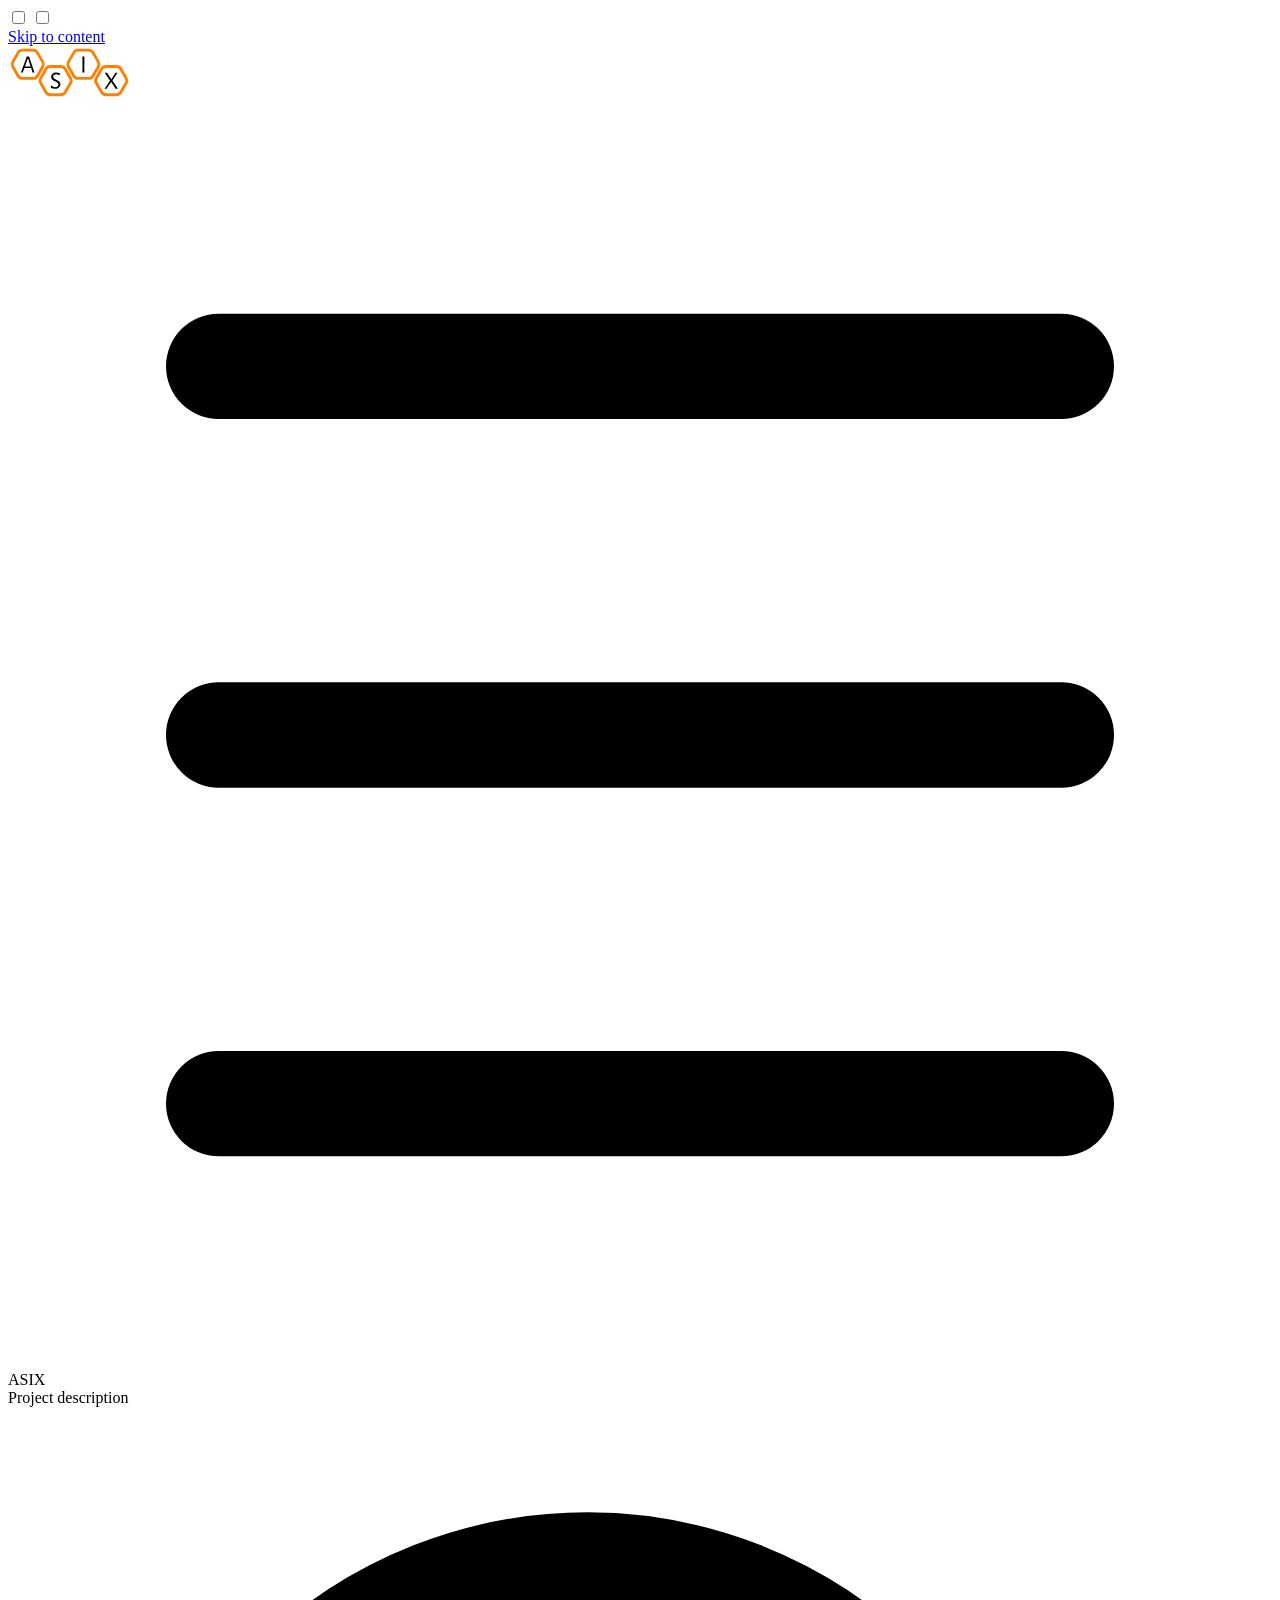
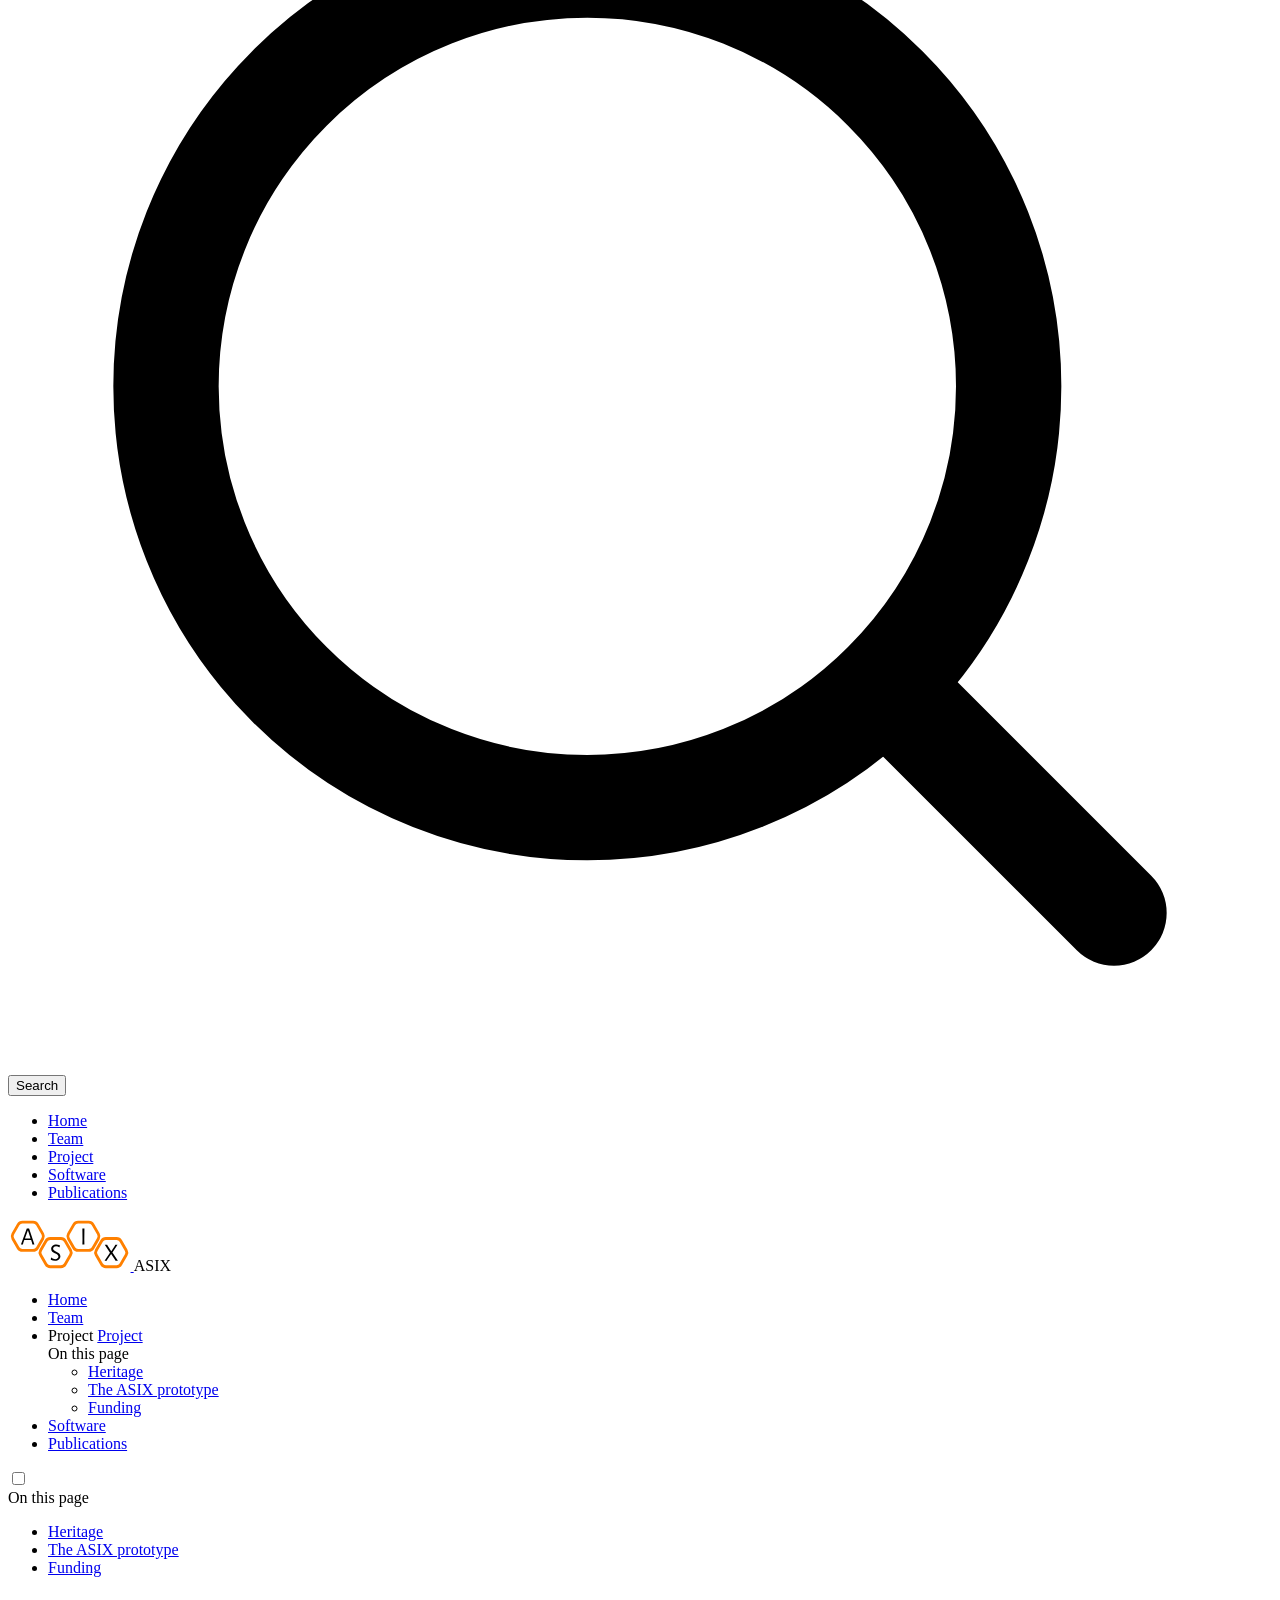
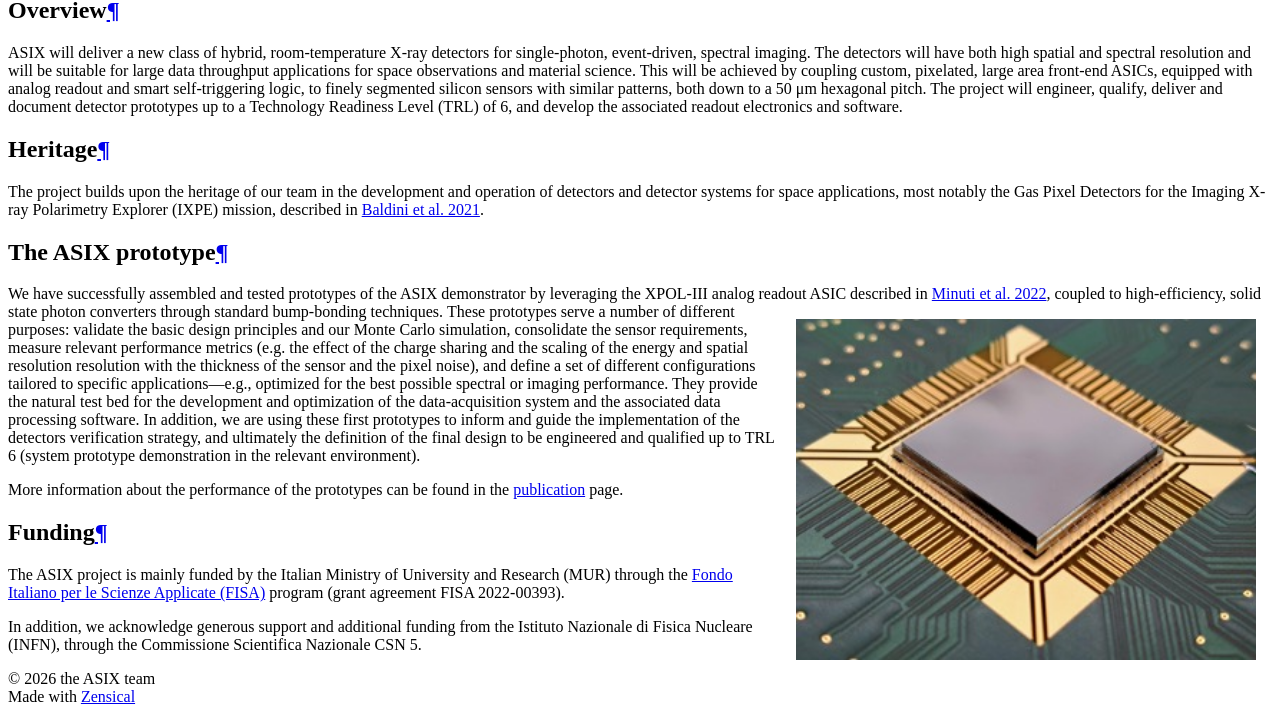
==== project/index.html @ 227df762 "Update documentation" ====
<!doctype html>
<html lang="en" class="no-js">
  <head>
    
      <meta charset="utf-8">
      <meta name="viewport" content="width=device-width,initial-scale=1">
      
        <meta name="description" content="Technical background, objectives, and architecture of ASIX.">
      
      
        <meta name="author" content="Luca Baldini">
      
      
        <link rel="canonical" href="https://lucabaldini.github.io/asix-web/project/">
      
      
        <link rel="prev" href="../team/">
      
      
        <link rel="next" href="../software/">
      
      
        
      
      
      <link rel="icon" href="../assets/images/favicon.png">
      <meta name="generator" content="zensical-0.0.33">
    
    
      
        <title>Project description - ASIX</title>
      
    
    
      
        
      
      <link rel="stylesheet" href="../assets/stylesheets/modern/main.53a7feaf.min.css">
      
      


    
    
      
    
    
      
        
        
        <link rel="preconnect" href="https://fonts.gstatic.com" crossorigin>
        <link rel="stylesheet" href="https://fonts.googleapis.com/css?family=Inter:300,300i,400,400i,500,500i,700,700i%7CJetBrains+Mono:400,400i,700,700i&amp;display=fallback">
        <style>:root{--md-text-font:"Inter";--md-code-font:"JetBrains Mono"}</style>
      
    
    
      <link rel="stylesheet" href="../stylesheets/extra.css">
    
    <script>__md_scope=new URL("..",location),__md_hash=e=>[...e].reduce(((e,t)=>(e<<5)-e+t.charCodeAt(0)),0),__md_get=(e,t=localStorage,a=__md_scope)=>JSON.parse(t.getItem(a.pathname+"."+e)),__md_set=(e,t,a=localStorage,_=__md_scope)=>{try{a.setItem(_.pathname+"."+e,JSON.stringify(t))}catch(e){}},document.documentElement.setAttribute("data-platform",navigator.platform)</script>
    
      

    
    
  </head>
  
  
    <body dir="ltr">
  
    
    <input class="md-toggle" data-md-toggle="drawer" type="checkbox" id="__drawer" autocomplete="off">
    <input class="md-toggle" data-md-toggle="search" type="checkbox" id="__search" autocomplete="off">
    <label class="md-overlay" for="__drawer" aria-label="Navigation"></label>
    <div data-md-component="skip">
      
        
        <a href="#overview" class="md-skip">
          Skip to content
        </a>
      
    </div>
    <div data-md-component="announce">
      
    </div>
    
    
      

<header class="md-header" data-md-component="header">
  <nav class="md-header__inner md-grid" aria-label="Header">
    <a href="./.." title="ASIX" class="md-header__button md-logo" aria-label="ASIX" data-md-component="logo">
      
  <img src="../assets/images/asix_logo.svg" alt="ASIX">

    </a>
    <label class="md-header__button md-icon" for="__drawer" aria-label="Navigation">
      
      <svg xmlns="http://www.w3.org/2000/svg" fill="none" stroke="currentColor" stroke-linecap="round" stroke-linejoin="round" stroke-width="2" class="lucide lucide-menu" viewBox="0 0 24 24"><path d="M4 5h16M4 12h16M4 19h16"/></svg>
    </label>
    <div class="md-header__title" data-md-component="header-title">
      <div class="md-header__ellipsis">
        <div class="md-header__topic">
          <span class="md-ellipsis">
            ASIX
          </span>
        </div>
        <div class="md-header__topic" data-md-component="header-topic">
          <span class="md-ellipsis">
            
              Project description
            
          </span>
        </div>
      </div>
    </div>
    
    
      <script>var palette=__md_get("__palette");if(palette&&palette.color){if("(prefers-color-scheme)"===palette.color.media){var media=matchMedia("(prefers-color-scheme: light)"),input=document.querySelector(media.matches?"[data-md-color-media='(prefers-color-scheme: light)']":"[data-md-color-media='(prefers-color-scheme: dark)']");palette.color.media=input.getAttribute("data-md-color-media"),palette.color.scheme=input.getAttribute("data-md-color-scheme"),palette.color.primary=input.getAttribute("data-md-color-primary"),palette.color.accent=input.getAttribute("data-md-color-accent")}for(var[key,value]of Object.entries(palette.color))document.body.setAttribute("data-md-color-"+key,value)}</script>
    
    
    
      
      
        <label class="md-header__button md-icon" for="__search" aria-label="Search">
          
          <svg xmlns="http://www.w3.org/2000/svg" fill="none" stroke="currentColor" stroke-linecap="round" stroke-linejoin="round" stroke-width="2" class="lucide lucide-search" viewBox="0 0 24 24"><path d="m21 21-4.34-4.34"/><circle cx="11" cy="11" r="8"/></svg>
        </label>
        <div class="md-search" data-md-component="search" role="dialog" aria-label="Search">
  <button type="button" class="md-search__button">
    Search
  </button>
</div>
      
    
    <div class="md-header__source">
      
    </div>
  </nav>
  
</header>
    
    <div class="md-container" data-md-component="container">
      
      
        
          
            
<nav class="md-tabs" aria-label="Tabs" data-md-component="tabs">
  <div class="md-grid">
    <ul class="md-tabs__list">
      
        
  
  
  
  
    <li class="md-tabs__item">
      <a href="./.." class="md-tabs__link">
        
  
  Home

      </a>
    </li>
  

      
        
  
  
  
  
    <li class="md-tabs__item">
      <a href="../team/" class="md-tabs__link">
        
  
  Team

      </a>
    </li>
  

      
        
  
  
  
    
  
  
    <li class="md-tabs__item md-tabs__item--active">
      <a href="././" class="md-tabs__link">
        
  
  Project

      </a>
    </li>
  

      
        
  
  
  
  
    <li class="md-tabs__item">
      <a href="../software/" class="md-tabs__link">
        
  
  Software

      </a>
    </li>
  

      
        
  
  
  
  
    <li class="md-tabs__item">
      <a href="../publications/" class="md-tabs__link">
        
  
  Publications

      </a>
    </li>
  

      
    </ul>
  </div>
</nav>
          
        
      
      <main class="md-main" data-md-component="main">
        <div class="md-main__inner md-grid">
          
            
              
              <div class="md-sidebar md-sidebar--primary" data-md-component="sidebar" data-md-type="navigation" >
                <div class="md-sidebar__scrollwrap">
                  <div class="md-sidebar__inner">
                    


  


<nav class="md-nav md-nav--primary md-nav--lifted" aria-label="Navigation" data-md-level="0">
  <label class="md-nav__title" for="__drawer">
    <a href="./.." title="ASIX" class="md-nav__button md-logo" aria-label="ASIX" data-md-component="logo">
      
  <img src="../assets/images/asix_logo.svg" alt="ASIX">

    </a>
    ASIX
  </label>
  
  <ul class="md-nav__list" data-md-scrollfix>
    
      
      
  
  
  
  
    <li class="md-nav__item">
      <a href="./.." class="md-nav__link">
        
  
  
  <span class="md-ellipsis">
    
  
    Home
  

    
  </span>
  
  

      </a>
    </li>
  

    
      
      
  
  
  
  
    <li class="md-nav__item">
      <a href="../team/" class="md-nav__link">
        
  
  
  <span class="md-ellipsis">
    
  
    Team
  

    
  </span>
  
  

      </a>
    </li>
  

    
      
      
  
  
    
  
  
  
    <li class="md-nav__item md-nav__item--active">
      
      
      
      
        
      
      
        <label class="md-nav__link md-nav__link--active" for="__toc">
          
  
  
  <span class="md-ellipsis">
    
  
    Project
  

    
  </span>
  
  

          <span class="md-nav__icon md-icon"></span>
        </label>
      
      <a href="././" class="md-nav__link md-nav__link--active">
        
  
  
  <span class="md-ellipsis">
    
  
    Project
  

    
  </span>
  
  

      </a>
      
        


<nav class="md-nav md-nav--secondary" aria-label="On this page">
  
  
  
    
  
  
    <label class="md-nav__title" for="__toc">
      <span class="md-nav__icon md-icon"></span>
      On this page
    </label>
    <ul class="md-nav__list" data-md-component="toc" data-md-scrollfix>
      
        <li class="md-nav__item">
  <a href="#heritage" class="md-nav__link">
    <span class="md-ellipsis">
      
        Heritage
      
    </span>
  </a>
  
</li>
      
        <li class="md-nav__item">
  <a href="#the-asix-prototype" class="md-nav__link">
    <span class="md-ellipsis">
      
        The ASIX prototype
      
    </span>
  </a>
  
</li>
      
        <li class="md-nav__item">
  <a href="#funding" class="md-nav__link">
    <span class="md-ellipsis">
      
        Funding
      
    </span>
  </a>
  
</li>
      
    </ul>
  
</nav>
      
    </li>
  

    
      
      
  
  
  
  
    <li class="md-nav__item">
      <a href="../software/" class="md-nav__link">
        
  
  
  <span class="md-ellipsis">
    
  
    Software
  

    
  </span>
  
  

      </a>
    </li>
  

    
      
      
  
  
  
  
    <li class="md-nav__item">
      <a href="../publications/" class="md-nav__link">
        
  
  
  <span class="md-ellipsis">
    
  
    Publications
  

    
  </span>
  
  

      </a>
    </li>
  

    
  </ul>
</nav>
                  </div>
                </div>
              </div>
            
            
              
              <div class="md-sidebar md-sidebar--secondary" data-md-component="sidebar" data-md-type="toc" >
                <div class="md-sidebar__scrollwrap">
                  
                    
                    
                    
                      
                    
                    
                      <input class="md-nav__toggle md-toggle" type="checkbox" id="__toc">
                      <div class="md-sidebar-button__wrapper">
                        <label class="md-sidebar-button" for="__toc"></label>
                      </div>
                    
                  
                  <div class="md-sidebar__inner">
                    


<nav class="md-nav md-nav--secondary" aria-label="On this page">
  
  
  
    
  
  
    <label class="md-nav__title" for="__toc">
      <span class="md-nav__icon md-icon"></span>
      On this page
    </label>
    <ul class="md-nav__list" data-md-component="toc" data-md-scrollfix>
      
        <li class="md-nav__item">
  <a href="#heritage" class="md-nav__link">
    <span class="md-ellipsis">
      
        Heritage
      
    </span>
  </a>
  
</li>
      
        <li class="md-nav__item">
  <a href="#the-asix-prototype" class="md-nav__link">
    <span class="md-ellipsis">
      
        The ASIX prototype
      
    </span>
  </a>
  
</li>
      
        <li class="md-nav__item">
  <a href="#funding" class="md-nav__link">
    <span class="md-ellipsis">
      
        Funding
      
    </span>
  </a>
  
</li>
      
    </ul>
  
</nav>
                  </div>
                </div>
              </div>
            
          
          
            <div class="md-content" data-md-component="content">
              
              <article class="md-content__inner md-typeset">
                
                  

<h1 id="overview">Overview<a class="headerlink" href="#overview" title="Permanent link">&para;</a></h1>
<p>ASIX will deliver a new class of hybrid, room-temperature X-ray detectors for single-photon,
event-driven, spectral imaging. The detectors will have both high spatial and spectral
resolution and will be suitable for large data throughput applications for space observations and material science. This will be achieved by coupling custom, pixelated,
large area front-end ASICs, equipped with analog readout and smart self-triggering logic,
to finely segmented silicon sensors with similar patterns, both down to a 50 μm hexagonal
pitch. The project will engineer, qualify, deliver and document detector prototypes up to
a Technology Readiness Level (TRL) of 6, and develop the associated readout electronics
and software.</p>
<h2 id="heritage">Heritage<a class="headerlink" href="#heritage" title="Permanent link">&para;</a></h2>
<p>The project builds upon the heritage of our team in the development and operation of
detectors and detector systems for space applications, most notably the Gas Pixel
Detectors for the Imaging X-ray Polarimetry Explorer (IXPE) mission, described in
<a href="https://doi.org/10.1016/j.astropartphys.2021.102628">Baldini et al. 2021</a>.</p>
<h2 id="the-asix-prototype">The ASIX prototype<a class="headerlink" href="#the-asix-prototype" title="Permanent link">&para;</a></h2>
<p>We have successfully assembled and tested prototypes of the ASIX demonstrator by
leveraging the XPOL-III analog readout ASIC described in
<a href="https://doi.org/10.1016/j.nima.2022.167674">Minuti et al. 2022</a>,
coupled to high-efficiency, solid state photon converters through standard bump-bonding
techniques.
<img src="../assets/images/asix_prototype.jpg" width="460"
     style="float: right; margin: 1em;">
These prototypes serve a number of different purposes: validate the basic design
principles and our Monte Carlo simulation, consolidate the sensor requirements,
measure relevant performance metrics (e.g. the effect of the charge sharing and the
scaling of the energy and spatial resolution resolution with the thickness of the
sensor and the pixel noise), and define a set of different configurations tailored
to specific applications&mdash;e.g., optimized for the best possible spectral or
imaging performance. They provide the natural test bed for the development and
optimization of the data-acquisition system and the associated data processing software.
In addition, we are using these first prototypes to inform and guide the implementation
of the detectors verification strategy, and ultimately the definition of the final
design to be engineered and qualified up to TRL 6 (system prototype demonstration in
the relevant environment).</p>
<p>More information about the performance of the prototypes can be found in the
<a href="../publications/">publication</a> page.</p>
<h2 id="funding">Funding<a class="headerlink" href="#funding" title="Permanent link">&para;</a></h2>
<p>The ASIX project is mainly funded by the Italian Ministry of University and Research
(MUR) through the
<a href="https://fisa-submission.mur.gov.it/">Fondo Italiano per le Scienze Applicate (FISA)</a>
program (grant agreement FISA 2022-00393).</p>
<p>In addition, we acknowledge generous support and additional funding from the
Istituto Nazionale di Fisica Nucleare (INFN), through the Commissione Scientifica
Nazionale CSN 5.</p>









  
  






                
              </article>
            </div>
          
          
<script>var target=document.getElementById(location.hash.slice(1));target&&target.name&&(target.checked=target.name.startsWith("__tabbed_"))</script>
        </div>
        
          <button type="button" class="md-top md-icon" data-md-component="top" hidden>
  
  <svg xmlns="http://www.w3.org/2000/svg" fill="none" stroke="currentColor" stroke-linecap="round" stroke-linejoin="round" stroke-width="2" class="lucide lucide-circle-arrow-up" viewBox="0 0 24 24"><circle cx="12" cy="12" r="10"/><path d="m16 12-4-4-4 4M12 16V8"/></svg>
  Back to top
</button>
        
      </main>
      
        <footer class="md-footer">
  
  <div class="md-footer-meta md-typeset">
    <div class="md-footer-meta__inner md-grid">
      <div class="md-copyright">
  
    <div class="md-copyright__highlight">
      &copy; 2026 the ASIX team
    </div>
  
  
    Made with
    <a href="https://zensical.org/" target="_blank" rel="noopener">
      Zensical
    </a>
  
</div>
      
    </div>
  </div>
</footer>
      
    </div>
    <div class="md-dialog" data-md-component="dialog">
      <div class="md-dialog__inner md-typeset"></div>
    </div>
    
    
    
      
      
      <script id="__config" type="application/json">{"annotate":null,"base":"..","features":["navigation.instant","navigation.tabs","navigation.top"],"search":"../assets/javascripts/workers/search.e2d2d235.min.js","tags":null,"translations":{"clipboard.copied":"Copied to clipboard","clipboard.copy":"Copy to clipboard","search.result.more.one":"1 more on this page","search.result.more.other":"# more on this page","search.result.none":"No matching documents","search.result.one":"1 matching document","search.result.other":"# matching documents","search.result.placeholder":"Type to start searching","search.result.term.missing":"Missing","select.version":"Select version"},"version":null}</script>
    
    
      <script src="../assets/javascripts/bundle.63456bd9.min.js"></script>
      
    
  </body>
</html>
---- assets/stylesheets/modern/main.53a7feaf.min.css ----
@charset "UTF-8";html{-webkit-text-size-adjust:none;-moz-text-size-adjust:none;text-size-adjust:none;box-sizing:border-box}*,:after,:before{box-sizing:inherit}@media (prefers-reduced-motion){*,:after,:before{transition:none!important}}body{margin:0}a,button,input,label{-webkit-tap-highlight-color:transparent}a{color:inherit;text-decoration:none}hr{border:0;box-sizing:initial;display:block;height:.05rem;overflow:visible;padding:0}small{font-size:80%}sub,sup{line-height:1em}img{border-style:none}table{border-collapse:initial;border-spacing:0}td,th{font-weight:400;vertical-align:top}button{background:#0000;border:0;font-family:inherit;font-size:inherit;margin:0;padding:0}input{border:0;outline:none}:root{--md-primary-fg-color:#4051b5;--md-primary-fg-color--light:#5d6cc0;--md-primary-fg-color--dark:#303fa1;--md-primary-bg-color:#fff;--md-primary-bg-color--light:#ffffffb3;--md-accent-fg-color:#526cfe;--md-accent-fg-color--transparent:#526cfe1a;--md-accent-bg-color:#fff;--md-accent-bg-color--light:#ffffffb3}[data-md-color-scheme=default]{color-scheme:light}[data-md-color-scheme=default] img[src$="#gh-dark-mode-only"],[data-md-color-scheme=default] img[src$="#only-dark"]{display:none}:root,[data-md-color-scheme=default]{--md-hue:225deg;--md-default-fg-color:#000000de;--md-default-fg-color--light:#0000008c;--md-default-fg-color--lighter:#00000052;--md-default-fg-color--lightest:#0000000d;--md-default-bg-color:#fff;--md-default-bg-color--light:#ffffffb3;--md-default-bg-color--lighter:#ffffff4d;--md-default-bg-color--lightest:#ffffff1f;--md-code-fg-color:#36464e;--md-code-bg-color:#f5f5f5;--md-code-bg-color--light:#f5f5f5b3;--md-code-bg-color--lighter:#f5f5f54d;--md-code-hl-color:#4287ff;--md-code-hl-color--light:#4287ff1a;--md-code-hl-number-color:#d52a2a;--md-code-hl-special-color:#db1457;--md-code-hl-function-color:#a846b9;--md-code-hl-constant-color:#6e59d9;--md-code-hl-keyword-color:#3f6ec6;--md-code-hl-string-color:#1c7d4d;--md-code-hl-name-color:var(--md-code-fg-color);--md-code-hl-operator-color:var(--md-default-fg-color--light);--md-code-hl-punctuation-color:var(--md-default-fg-color--light);--md-code-hl-comment-color:var(--md-default-fg-color--light);--md-code-hl-generic-color:var(--md-default-fg-color--light);--md-code-hl-variable-color:var(--md-default-fg-color--light);--md-typeset-color:var(--md-default-fg-color);--md-typeset-a-color:var(--md-primary-fg-color);--md-typeset-del-color:#f5503d26;--md-typeset-ins-color:#0bd57026;--md-typeset-kbd-color:#fafafa;--md-typeset-kbd-accent-color:#fff;--md-typeset-kbd-border-color:#b8b8b8;--md-typeset-mark-color:#ffff0080;--md-typeset-table-color:#0000001f;--md-typeset-table-color--light:rgba(0,0,0,.035);--md-admonition-fg-color:var(--md-default-fg-color);--md-admonition-bg-color:var(--md-default-bg-color);--md-warning-fg-color:#000000de;--md-warning-bg-color:#ff9;--md-shadow-z1:0 0.2rem 0.5rem #0000000d,0 0 0.05rem #0000001a;--md-shadow-z2:0 0.2rem 0.5rem #0000001a,0 0 0.05rem #00000040;--md-shadow-z3:0 0.2rem 0.5rem #0003,0 0 0.05rem #00000059;--color-foreground:0 0 0;--color-background:255 255 255;--color-background-subtle:240 240 240;--color-backdrop:255 255 255}.md-icon svg{fill:currentcolor;display:block;height:1.2rem;width:1.2rem}.md-icon svg.lucide{fill:#0000;stroke:currentcolor}body{-webkit-font-smoothing:antialiased;-moz-osx-font-smoothing:grayscale;--md-text-font-family:var(--md-text-font,_),-apple-system,BlinkMacSystemFont,Helvetica,Arial,sans-serif;--md-code-font-family:var(--md-code-font,_),SFMono-Regular,Consolas,Menlo,monospace}aside,body,input{font-feature-settings:"kern","liga";color:var(--md-typeset-color);font-family:var(--md-text-font-family)}code,kbd,pre{font-feature-settings:"kern";font-family:var(--md-code-font-family)}:root{--md-typeset-table-sort-icon:url('data:image/svg+xml;charset=utf-8,<svg xmlns="http://www.w3.org/2000/svg" fill="none" stroke="currentColor" stroke-linecap="round" stroke-linejoin="round" stroke-width="2" class="lucide lucide-arrow-down-up" viewBox="0 0 24 24"><path d="m3 16 4 4 4-4m-4 4V4m14 4-4-4-4 4m4-4v16"/></svg>');--md-typeset-table-sort-icon--asc:url('data:image/svg+xml;charset=utf-8,<svg xmlns="http://www.w3.org/2000/svg" fill="none" stroke="currentColor" stroke-linecap="round" stroke-linejoin="round" stroke-width="2" class="lucide lucide-arrow-down-narrow-wide" viewBox="0 0 24 24"><path d="m3 16 4 4 4-4m-4 4V4m4 0h4m-4 4h7m-7 4h10"/></svg>');--md-typeset-table-sort-icon--desc:url('data:image/svg+xml;charset=utf-8,<svg xmlns="http://www.w3.org/2000/svg" fill="none" stroke="currentColor" stroke-linecap="round" stroke-linejoin="round" stroke-width="2" class="lucide lucide-arrow-up-narrow-wide" viewBox="0 0 24 24"><path d="m3 8 4-4 4 4M7 4v16m4-8h4m-4 4h7m-7 4h10"/></svg>');--md-typeset-preview-icon:url('data:image/svg+xml;charset=utf-8,<svg xmlns="http://www.w3.org/2000/svg" fill="none" stroke="currentColor" stroke-linecap="round" stroke-linejoin="round" stroke-width="2" class="lucide lucide-mouse-pointer-2" viewBox="0 0 24 24"><path d="M4.037 4.688a.495.495 0 0 1 .651-.651l16 6.5a.5.5 0 0 1-.063.947l-6.124 1.58a2 2 0 0 0-1.438 1.435l-1.579 6.126a.5.5 0 0 1-.947.063z"/></svg>')}.md-typeset{-webkit-print-color-adjust:exact;color-adjust:exact;font-size:.75rem;letter-spacing:-.01em;line-height:1.8;overflow-wrap:break-word}@media print{.md-typeset{font-size:.68rem}}.md-typeset blockquote,.md-typeset dl,.md-typeset figure,.md-typeset ol,.md-typeset pre,.md-typeset ul{margin-bottom:1em;margin-top:1em}.md-typeset h1{color:var(--md-default-fg-color);font-size:1.875em;line-height:1.3;margin:0 0 1.25em}.md-typeset h1,.md-typeset h2{font-weight:700;letter-spacing:-.025em}.md-typeset h2{font-size:1.5em;line-height:1.4;margin:1.6em 0 .64em}.md-typeset h3{font-size:1.25em;font-weight:700;letter-spacing:-.01em;line-height:1.5;margin:1.6em 0 .8em}.md-typeset h2+h3{margin-top:.8em}.md-typeset h4{font-weight:700;letter-spacing:-.01em;margin:1em 0}.md-typeset h5,.md-typeset h6{color:var(--md-default-fg-color--light);font-size:.8em;font-weight:700;letter-spacing:-.01em;margin:1.25em 0}.md-typeset h5{text-transform:uppercase}.md-typeset h5 code{text-transform:none}.md-typeset hr{border-bottom:.05rem solid var(--md-default-fg-color--lightest);display:flow-root;margin:1.5em 0}.md-typeset a{color:var(--md-typeset-a-color);text-decoration:underline;word-break:break-word}.md-typeset a,.md-typeset a:before{transition:color 125ms}.md-typeset a:focus,.md-typeset a:hover{color:var(--md-accent-fg-color)}.md-typeset a:focus code,.md-typeset a:hover code{background-color:var(--md-accent-fg-color--transparent);color:var(--md-accent-fg-color)}.md-typeset a code{color:var(--md-typeset-a-color)}.md-typeset a.focus-visible{outline-color:var(--md-accent-fg-color);outline-offset:.2rem}.md-typeset code,.md-typeset kbd,.md-typeset pre{color:var(--md-code-fg-color);direction:ltr;font-variant-ligatures:none;transition:background-color 125ms}@media print{.md-typeset code,.md-typeset kbd,.md-typeset pre{white-space:pre-wrap}}.md-typeset code{background-color:var(--md-code-bg-color);border-radius:.2rem;-webkit-box-decoration-break:clone;box-decoration-break:clone;font-size:.85em;padding:.25em .4em;transition:color 125ms,background-color 125ms;word-break:break-word}.md-typeset code:not(.focus-visible){-webkit-tap-highlight-color:transparent;outline:none}.md-typeset pre{display:flow-root;line-height:1.4;position:relative}.md-typeset pre>code{border-radius:.4rem;-webkit-box-decoration-break:slice;box-decoration-break:slice;box-shadow:none;display:block;margin:0;outline-color:var(--md-accent-fg-color);overflow:auto;padding:.7720588235em 1.1764705882em;scrollbar-color:var(--md-default-fg-color--lighter) #0000;scrollbar-width:thin;touch-action:auto;word-break:normal}.md-typeset pre>code:hover{scrollbar-color:var(--md-accent-fg-color) #0000}.md-typeset pre>code::-webkit-scrollbar{height:.2rem;width:.2rem}.md-typeset pre>code::-webkit-scrollbar-thumb{background-color:var(--md-default-fg-color--lighter)}.md-typeset pre>code::-webkit-scrollbar-thumb:hover{background-color:var(--md-accent-fg-color)}.md-typeset kbd{border-radius:.2rem;box-shadow:0 0 0 .05rem var(--md-typeset-kbd-border-color),0 .15rem 0 var(--md-typeset-kbd-border-color);color:var(--md-default-fg-color);display:inline-block;font-size:.75em;padding:0 .6666666667em;vertical-align:text-top;word-break:break-word}.md-typeset mark{background-color:var(--md-typeset-mark-color);-webkit-box-decoration-break:clone;box-decoration-break:clone;color:inherit;word-break:break-word}.md-typeset abbr{border-bottom:.05rem dotted var(--md-default-fg-color--light);cursor:help;text-decoration:none}.md-typeset [data-preview]{position:relative}[dir=ltr] .md-typeset [data-preview]:after{margin-left:.125em}[dir=rtl] .md-typeset [data-preview]:after{margin-right:.125em}.md-typeset [data-preview]:after{background-color:currentcolor;content:"";display:inline-block;height:.8em;-webkit-mask-image:var(--md-typeset-preview-icon);mask-image:var(--md-typeset-preview-icon);-webkit-mask-repeat:no-repeat;mask-repeat:no-repeat;-webkit-mask-size:contain;mask-size:contain;transition:background-color 125ms;vertical-align:text-top;width:.8em}.md-typeset small{opacity:.75}[dir=ltr] .md-typeset sub,[dir=ltr] .md-typeset sup{margin-left:.078125em}[dir=rtl] .md-typeset sub,[dir=rtl] .md-typeset sup{margin-right:.078125em}[dir=ltr] .md-typeset blockquote{padding-left:.6rem}[dir=rtl] .md-typeset blockquote{padding-right:.6rem}[dir=ltr] .md-typeset blockquote{border-left:.2rem solid var(--md-default-fg-color--lighter)}[dir=rtl] .md-typeset blockquote{border-right:.2rem solid var(--md-default-fg-color--lighter)}.md-typeset blockquote{color:var(--md-default-fg-color--light);margin-left:0;margin-right:0}.md-typeset ul{list-style-type:disc}.md-typeset ul[type]{list-style-type:revert-layer}[dir=ltr] .md-typeset ol,[dir=ltr] .md-typeset ul{margin-left:.625em}[dir=rtl] .md-typeset ol,[dir=rtl] .md-typeset ul{margin-right:.625em}.md-typeset ol,.md-typeset ul{padding:0}.md-typeset ol:not([hidden]),.md-typeset ul:not([hidden]){display:flow-root}.md-typeset ol ol,.md-typeset ul ol{list-style-type:lower-alpha}.md-typeset ol ol ol,.md-typeset ul ol ol{list-style-type:lower-roman}.md-typeset ol ol ol ol,.md-typeset ul ol ol ol{list-style-type:upper-alpha}.md-typeset ol ol ol ol ol,.md-typeset ul ol ol ol ol{list-style-type:upper-roman}.md-typeset ol[type],.md-typeset ul[type]{list-style-type:revert-layer}[dir=ltr] .md-typeset ol li,[dir=ltr] .md-typeset ul li{margin-left:1.25em}[dir=rtl] .md-typeset ol li,[dir=rtl] .md-typeset ul li{margin-right:1.25em}.md-typeset ol li,.md-typeset ul li{margin-bottom:.5em}.md-typeset ol li blockquote,.md-typeset ol li p,.md-typeset ul li blockquote,.md-typeset ul li p{margin:.5em 0}.md-typeset ol li:last-child,.md-typeset ul li:last-child{margin-bottom:0}[dir=ltr] .md-typeset ol li ol,[dir=ltr] .md-typeset ol li ul,[dir=ltr] .md-typeset ul li ol,[dir=ltr] .md-typeset ul li ul{margin-left:.625em}[dir=rtl] .md-typeset ol li ol,[dir=rtl] .md-typeset ol li ul,[dir=rtl] .md-typeset ul li ol,[dir=rtl] .md-typeset ul li ul{margin-right:.625em}.md-typeset ol li ol,.md-typeset ol li ul,.md-typeset ul li ol,.md-typeset ul li ul{margin-bottom:.5em;margin-top:.5em}[dir=ltr] .md-typeset dd{margin-left:1.875em}[dir=rtl] .md-typeset dd{margin-right:1.875em}.md-typeset dd{margin-bottom:1.5em;margin-top:1em}.md-typeset img,.md-typeset svg,.md-typeset video{height:auto;max-width:100%}.md-typeset img[align=left]{margin:1em 1em 1em 0}.md-typeset img[align=right]{margin:1em 0 1em 1em}.md-typeset img[align]:only-child{margin-top:0}.md-typeset figure{display:flow-root;margin:1em auto;max-width:100%;text-align:center;width:fit-content}.md-typeset figure img{display:block;margin:0 auto}.md-typeset figcaption{font-style:italic;margin:1em auto;max-width:24rem}.md-typeset iframe{max-width:100%}.md-typeset table:not([class]){background-color:var(--md-default-bg-color);border:.05rem solid var(--md-typeset-table-color);border-radius:.1rem;display:inline-block;font-size:.64rem;max-width:100%;overflow:auto;touch-action:auto}@media print{.md-typeset table:not([class]){display:table}}.md-typeset table:not([class])+*{margin-top:1.5em}.md-typeset table:not([class]) td>:first-child,.md-typeset table:not([class]) th>:first-child{margin-top:0}.md-typeset table:not([class]) td>:last-child,.md-typeset table:not([class]) th>:last-child{margin-bottom:0}.md-typeset table:not([class]) td:not([align]),.md-typeset table:not([class]) th:not([align]){text-align:left}[dir=rtl] .md-typeset table:not([class]) td:not([align]),[dir=rtl] .md-typeset table:not([class]) th:not([align]){text-align:right}.md-typeset table:not([class]) th{font-weight:700;min-width:5rem;padding:.9375em 1.25em;vertical-align:top}.md-typeset table:not([class]) td{border-top:.05rem solid var(--md-typeset-table-color);padding:.9375em 1.25em;vertical-align:top}.md-typeset table:not([class]) tbody tr{transition:background-color 125ms}.md-typeset table:not([class]) tbody tr:hover{background-color:var(--md-typeset-table-color--light);box-shadow:0 .05rem 0 var(--md-default-bg-color) inset}.md-typeset table:not([class]) a{word-break:normal}.md-typeset table th[role=columnheader]{cursor:pointer}[dir=ltr] .md-typeset table th[role=columnheader]:after{margin-left:.5em}[dir=rtl] .md-typeset table th[role=columnheader]:after{margin-right:.5em}.md-typeset table th[role=columnheader]:after{content:"";display:inline-block;height:1.2em;-webkit-mask-image:var(--md-typeset-table-sort-icon);mask-image:var(--md-typeset-table-sort-icon);-webkit-mask-repeat:no-repeat;mask-repeat:no-repeat;-webkit-mask-size:contain;mask-size:contain;transition:background-color 125ms;vertical-align:text-bottom;width:1.2em}.md-typeset table th[role=columnheader]:hover:after{background-color:var(--md-default-fg-color--lighter)}.md-typeset table th[role=columnheader][aria-sort=ascending]:after{background-color:var(--md-default-fg-color--light);-webkit-mask-image:var(--md-typeset-table-sort-icon--asc);mask-image:var(--md-typeset-table-sort-icon--asc)}.md-typeset table th[role=columnheader][aria-sort=descending]:after{background-color:var(--md-default-fg-color--light);-webkit-mask-image:var(--md-typeset-table-sort-icon--desc);mask-image:var(--md-typeset-table-sort-icon--desc)}.md-typeset__scrollwrap{margin:1em -.8rem;overflow-x:auto;touch-action:auto}.md-typeset__table{display:inline-block;margin-bottom:.5em;padding:0 .8rem}@media print{.md-typeset__table{display:block}}html .md-typeset__table table{display:table;margin:0;overflow:hidden;width:100%}@media screen and (max-width:44.984375em){.md-content__inner>pre{margin:1em -.8rem}.md-content__inner>pre code{border-radius:0}}.md-banner{background-color:var(--md-accent-fg-color--transparent);color:var(--md-default-fg-color);overflow:auto}@media print{.md-banner{display:none}}.md-banner--warning{background-color:var(--md-warning-bg-color);color:var(--md-warning-fg-color)}.md-banner__inner{font-size:.7rem;margin:.6rem auto;padding:0 .8rem}[dir=ltr] .md-banner__button{float:right}[dir=rtl] .md-banner__button{float:left}.md-banner__button{color:inherit;cursor:pointer;transition:opacity .25s}.no-js .md-banner__button{display:none}.md-banner__button:hover{opacity:.7}html{scrollbar-gutter:stable;font-size:125%;height:100%;overflow-x:hidden}@media screen and (min-width:100em){html{font-size:137.5%}}@media screen and (min-width:125em){html{font-size:150%}}body{background-color:var(--md-default-bg-color);display:flex;flex-direction:column;font-size:.5rem;min-height:100%;position:relative;width:100%}@media print{body{display:block}}@media screen and (max-width:59.984375em){body[data-md-scrolllock]{position:fixed}}.md-grid{margin-left:auto;margin-right:auto;max-width:61rem}.md-container{display:flex;flex-direction:column;flex-grow:1}@media print{.md-container{display:block}}.md-main{flex-grow:1}.md-main__inner{display:flex;height:100%;margin-top:1.5rem}.md-ellipsis{overflow:hidden;text-overflow:ellipsis}.md-toggle{display:none}.md-option{height:0;opacity:0;position:absolute;width:0}.md-option:checked+label:not([hidden]){display:block}.md-option.focus-visible+label{outline-color:var(--md-accent-fg-color);outline-style:auto}.md-skip{background-color:var(--md-default-fg-color);border-radius:.1rem;color:var(--md-default-bg-color);font-size:.64rem;margin:.5rem;opacity:0;outline-color:var(--md-accent-fg-color);padding:.3rem .5rem;position:fixed;transform:translateY(.4rem);z-index:-1}.md-skip:focus{opacity:1;transform:translateY(0);transition:transform .25s cubic-bezier(.4,0,.2,1),opacity 175ms 75ms;z-index:10}@page{margin:25mm}:root{--md-clipboard-icon:url('data:image/svg+xml;charset=utf-8,<svg xmlns="http://www.w3.org/2000/svg" fill="none" stroke="currentColor" stroke-linecap="round" stroke-linejoin="round" stroke-width="2" class="lucide lucide-clipboard-copy" viewBox="0 0 24 24"><rect width="8" height="4" x="8" y="2" rx="1" ry="1"/><path d="M8 4H6a2 2 0 0 0-2 2v14a2 2 0 0 0 2 2h12a2 2 0 0 0 2-2v-2M16 4h2a2 2 0 0 1 2 2v4m1 4H11"/><path d="m15 10-4 4 4 4"/></svg>')}.md-clipboard{border-radius:.1rem;color:var(--md-default-fg-color--lightest);cursor:pointer;height:1.5em;outline-color:var(--md-accent-fg-color);outline-offset:.1rem;transition:color .25s;width:1.5em;z-index:1}@media print{.md-clipboard{display:none}}.md-clipboard:not(.focus-visible){-webkit-tap-highlight-color:transparent;outline:none}:hover>.md-clipboard{color:var(--md-default-fg-color--light)}.md-clipboard:focus,.md-clipboard:hover{color:var(--md-accent-fg-color)}.md-clipboard:after{background-color:currentcolor;content:"";display:block;height:1.125em;margin:0 auto;-webkit-mask-image:var(--md-clipboard-icon);mask-image:var(--md-clipboard-icon);-webkit-mask-position:center;mask-position:center;-webkit-mask-repeat:no-repeat;mask-repeat:no-repeat;-webkit-mask-size:contain;mask-size:contain;width:1.125em}.md-clipboard--inline{cursor:pointer}.md-clipboard--inline code{transition:color .25s,background-color .25s}.md-clipboard--inline:focus code,.md-clipboard--inline:hover code{background-color:var(--md-accent-fg-color--transparent);color:var(--md-accent-fg-color)}:root{--md-code-select-icon:url('data:image/svg+xml;charset=utf-8,<svg xmlns="http://www.w3.org/2000/svg" fill="none" stroke="currentColor" stroke-linecap="round" stroke-linejoin="round" stroke-width="2" class="lucide lucide-scan" viewBox="0 0 24 24"><path d="M3 7V5a2 2 0 0 1 2-2h2m10 0h2a2 2 0 0 1 2 2v2m0 10v2a2 2 0 0 1-2 2h-2M7 21H5a2 2 0 0 1-2-2v-2"/></svg>');--md-code-copy-icon:url('data:image/svg+xml;charset=utf-8,<svg xmlns="http://www.w3.org/2000/svg" fill="none" stroke="currentColor" stroke-linecap="round" stroke-linejoin="round" stroke-width="2" class="lucide lucide-clipboard-copy" viewBox="0 0 24 24"><rect width="8" height="4" x="8" y="2" rx="1" ry="1"/><path d="M8 4H6a2 2 0 0 0-2 2v14a2 2 0 0 0 2 2h12a2 2 0 0 0 2-2v-2M16 4h2a2 2 0 0 1 2 2v4m1 4H11"/><path d="m15 10-4 4 4 4"/></svg>')}.md-typeset .md-code__content{display:grid}.md-code__nav{background-color:var(--md-code-bg-color--lighter);border-radius:.1rem;display:flex;gap:.2rem;padding:.2rem;position:absolute;right:.25em;top:.25em;transition:background-color .25s;z-index:1}:hover>.md-code__nav{background-color:var(--md-code-bg-color--light)}.md-code__button{color:var(--md-default-fg-color--lightest);cursor:pointer;display:block;height:1.5em;outline-color:var(--md-accent-fg-color);outline-offset:.1rem;transition:color .25s;width:1.5em}:hover>*>.md-code__button{color:var(--md-default-fg-color--light)}.md-code__button.focus-visible,.md-code__button:hover{color:var(--md-accent-fg-color)}.md-code__button--active{color:var(--md-default-fg-color)!important}.md-code__button:after{background-color:currentcolor;content:"";display:block;height:1.125em;margin:0 auto;-webkit-mask-position:center;mask-position:center;-webkit-mask-repeat:no-repeat;mask-repeat:no-repeat;-webkit-mask-size:contain;mask-size:contain;width:1.125em}.md-code__button[data-md-type=select]:after{-webkit-mask-image:var(--md-code-select-icon);mask-image:var(--md-code-select-icon)}.md-code__button[data-md-type=copy]:after{-webkit-mask-image:var(--md-code-copy-icon);mask-image:var(--md-code-copy-icon)}@keyframes consent{0%{opacity:0;transform:translateY(100%)}to{opacity:1;transform:translateY(0)}}@keyframes overlay{0%{opacity:0}to{opacity:1}}.md-consent__overlay{animation:overlay .35s both;-webkit-backdrop-filter:blur(.2rem);backdrop-filter:blur(.2rem);background-color:var(--md-default-bg-color--light);height:100%;opacity:1;position:fixed;top:0;width:100%;z-index:5}.md-consent__inner{bottom:0;display:flex;justify-content:center;max-height:100%;padding:0;position:fixed;width:100%;z-index:5}.md-consent__form{animation:consent .5s cubic-bezier(.1,.7,.1,1) both;background-color:var(--md-default-bg-color);border:0;border-radius:.8rem;box-shadow:var(--md-shadow-z3);margin:.4rem;overflow:auto;padding-left:1.2rem;padding-right:1.2rem}.md-consent__settings{display:none;margin:1em 0}input:checked+.md-consent__settings{display:block}.md-consent__controls{line-height:1.2;margin-bottom:.8rem}.md-typeset .md-consent__controls .md-button{display:inline}@media screen and (max-width:44.984375em){.md-typeset .md-consent__controls .md-button{display:block;margin-top:.4rem;text-align:center;width:100%}}.md-consent label{cursor:pointer}.md-content{flex-grow:1;min-width:0}.md-content__inner{margin:0 .8rem 1.2rem;padding-top:.7rem}@media screen and (min-width:76.25em){[dir=ltr] .md-sidebar--primary:not([hidden])~.md-content>.md-content__inner{margin-left:1.2rem}[dir=ltr] .md-sidebar--secondary:not([hidden])~.md-content>.md-content__inner,[dir=rtl] .md-sidebar--primary:not([hidden])~.md-content>.md-content__inner{margin-right:1.2rem}[dir=rtl] .md-sidebar--secondary:not([hidden])~.md-content>.md-content__inner{margin-left:1.2rem}}.md-content__inner:before{content:"";display:block;height:.4rem}.md-content__inner>:last-child{margin-bottom:0}[dir=ltr] .md-content__button{float:right}[dir=rtl] .md-content__button{float:left}[dir=ltr] .md-content__button{margin-left:.4rem}[dir=rtl] .md-content__button{margin-right:.4rem}.md-content__button{background-color:var(--md-default-fg-color--lightest);border-radius:.4rem;display:flex;margin-top:.2rem;padding:.3rem}@media print{.md-content__button{display:none}}.md-typeset .md-content__button{color:var(--md-default-fg-color);transition:color .25s,background-color .25s}.md-typeset .md-content__button svg{opacity:.5;transition:opacity .25s}.md-typeset .md-content__button:focus,.md-typeset .md-content__button:hover{background-color:var(--md-accent-fg-color--transparent);color:var(--md-accent-fg-color)}.md-typeset .md-content__button:focus svg,.md-typeset .md-content__button:hover svg{opacity:1}.md-content__button svg{height:.9rem;width:.9rem}[dir=rtl] .md-content__button svg{transform:scaleX(-1)}.md-content__button svg.lucide{fill:#0000;stroke:currentcolor}[dir=ltr] .md-dialog{right:.8rem}[dir=rtl] .md-dialog{left:.8rem}.md-dialog{background-color:var(--md-accent-fg-color);border-radius:1.2rem;bottom:.8rem;box-shadow:var(--md-shadow-z3);min-width:11.1rem;opacity:0;padding:.4rem 1.2rem;pointer-events:none;position:fixed;transform:translateY(100%);transition:transform 0ms .4s,opacity .4s;z-index:4}@media print{.md-dialog{display:none}}.md-dialog--active{opacity:1;pointer-events:auto;transform:translateY(0);transition:transform .4s cubic-bezier(.075,.85,.175,1),opacity .4s}.md-dialog__inner{color:var(--md-default-bg-color);font-size:.7rem}.md-feedback{margin:2em 0 1em;text-align:center}.md-feedback fieldset{border:none;margin:0;padding:0}.md-feedback__title{font-weight:700;margin:1em auto}.md-feedback__inner{position:relative}.md-feedback__list{display:flex;flex-wrap:wrap;place-content:baseline center;position:relative}.md-feedback__list:hover .md-icon:not(:disabled){color:var(--md-default-fg-color--lighter)}:disabled .md-feedback__list{min-height:1.8rem}.md-feedback__icon{color:var(--md-default-fg-color--light);cursor:pointer;flex-shrink:0;margin:0 .1rem;transition:color 125ms}.md-feedback__icon:not(:disabled).md-icon:hover{color:var(--md-accent-fg-color)}.md-feedback__icon:disabled{color:var(--md-default-fg-color--lightest);pointer-events:none}.md-feedback__note{opacity:0;position:relative;transform:translateY(.4rem);transition:transform .4s cubic-bezier(.1,.7,.1,1),opacity .15s}.md-feedback__note>*{margin:0 auto;max-width:16rem}:disabled .md-feedback__note{opacity:1;transform:translateY(0)}@media print{.md-feedback{display:none}}.md-footer{background-color:var(--md-default-bg-color);border-top:.05rem solid var(--md-default-fg-color--lightest);color:var(--md-default-fg-color)}@media print{.md-footer{display:none}}.md-footer__inner{justify-content:space-between;overflow:auto;padding:.2rem}.md-footer__inner:not([hidden]){display:flex}.md-footer__link{align-items:end;display:flex;flex-grow:0.01;margin-bottom:.4rem;margin-top:1rem;max-width:100%;outline-color:var(--md-accent-fg-color);overflow:hidden;transition:opacity .25s}.md-footer__link:focus,.md-footer__link:hover{opacity:.7}[dir=rtl] .md-footer__link svg{transform:scaleX(-1)}@media screen and (max-width:44.984375em){.md-footer__link--prev{flex-shrink:0}.md-footer__link--prev .md-footer__title{display:none}}[dir=ltr] .md-footer__link--next{margin-left:auto}[dir=rtl] .md-footer__link--next{margin-right:auto}.md-footer__link--next{text-align:right}[dir=rtl] .md-footer__link--next{text-align:left}.md-footer__title{flex-grow:1;font-size:.8rem;margin-bottom:.7rem;max-width:calc(100% - 2.4rem);padding:0 1rem;white-space:nowrap}.md-footer__button{margin:.2rem;padding:.4rem}.md-footer__direction{font-size:.6rem;opacity:.7}.md-footer-meta{background-color:var(--md-default-fg-color--lightest)}.md-footer-meta__inner{display:flex;flex-wrap:wrap;justify-content:space-between;padding:.2rem}html .md-footer-meta.md-typeset a:not(:focus,:hover){color:var(--md-default-fg-color)}.md-copyright{color:var(--md-default-fg-color--light);font-size:.64rem;margin:auto .6rem;padding:.4rem 0;width:100%}@media screen and (min-width:45em){.md-copyright{width:auto}}.md-copyright__highlight{color:var(--md-default-fg-color)}.md-social{display:inline-flex;gap:.2rem;margin:0 .4rem;padding:.2rem 0 .6rem}@media screen and (min-width:45em){.md-social{padding:.6rem 0}}.md-social__link{display:inline-block;height:1.6rem;text-align:center;width:1.6rem}.md-social__link:before{line-height:1.9}.md-social__link svg{fill:currentcolor;max-height:.8rem;vertical-align:-25%}.md-social__link svg.lucide{fill:#0000;stroke:currentcolor}.md-typeset .md-button{background-color:var(--md-default-fg-color--lightest);border-radius:1.2rem;color:var(--md-default-fg-color--light);cursor:pointer;display:inline-block;font-size:.875em;font-weight:700;padding:.625em 2em;text-decoration:none;transition:color 125ms,background-color 125ms,opacity 125ms}.md-typeset .md-button.focus-visible{outline-offset:0}.md-typeset .md-button:focus,.md-typeset .md-button:hover{color:var(--md-default-fg-color--light);opacity:.8}.md-typeset .md-button--primary{background-color:var(--md-primary-fg-color);color:var(--md-primary-bg-color)}.md-typeset .md-button--primary:focus,.md-typeset .md-button--primary:hover{color:var(--md-primary-bg-color);opacity:.8}[dir=ltr] .md-typeset .md-input{border-top-left-radius:.1rem}[dir=ltr] .md-typeset .md-input,[dir=rtl] .md-typeset .md-input{border-top-right-radius:.1rem}[dir=rtl] .md-typeset .md-input{border-top-left-radius:.1rem}.md-typeset .md-input{border-bottom:.1rem solid var(--md-default-fg-color--lighter);box-shadow:var(--md-shadow-z1);font-size:.8rem;height:1.8rem;padding:0 .6rem;transition:border .25s,box-shadow .25s}.md-typeset .md-input:focus,.md-typeset .md-input:hover{border-bottom-color:var(--md-accent-fg-color);box-shadow:var(--md-shadow-z2)}.md-typeset .md-input--stretch{width:100%}.md-header{-webkit-backdrop-filter:blur(.4rem);backdrop-filter:blur(.4rem);background-color:var(--md-default-bg-color--light);color:var(--md-default-fg-color);display:block;left:0;position:sticky;right:0;top:0;z-index:4}@media print{.md-header{display:none}}.md-header[hidden]{transform:translateY(-100%);transition:transform .25s cubic-bezier(.8,0,.6,1)}.md-header--shadow{box-shadow:0 .05rem 0 var(--md-default-fg-color--lightest);transition:transform .25s cubic-bezier(.1,.7,.1,1)}.md-header__inner{align-items:center;display:flex;padding:0 .4rem}.md-header__button{color:currentcolor;cursor:pointer;margin:.2rem;outline-color:var(--md-accent-fg-color);padding:.4rem;position:relative;transition:opacity .25s;vertical-align:middle;z-index:1}.md-header__button:hover{opacity:.7}.md-header__button:not([hidden]){display:inline-block}.md-header__button:not(.focus-visible){-webkit-tap-highlight-color:transparent;outline:none}.md-header__button.md-logo{margin:.2rem;padding:.4rem}@media screen and (max-width:76.234375em){.md-header__button.md-logo{display:none}}.md-header__button.md-logo img,.md-header__button.md-logo svg{fill:currentcolor;display:block;height:1.2rem;width:auto}.md-header__button.md-logo img.lucide,.md-header__button.md-logo svg.lucide{fill:#0000;stroke:currentcolor}@media screen and (min-width:60em){.md-header__button[for=__search]{display:none}}.no-js .md-header__button[for=__search]{display:none}[dir=rtl] .md-header__button[for=__search] svg{transform:scaleX(-1)}@media screen and (min-width:76.25em){.md-header__button[for=__drawer]{display:none}}.md-header__topic{display:flex;max-width:100%;position:absolute;transition:transform .4s cubic-bezier(.1,.7,.1,1),opacity .15s;white-space:nowrap}.md-header__topic+.md-header__topic{opacity:0;pointer-events:none;transform:translateX(1.25rem);transition:transform .4s cubic-bezier(1,.7,.1,.1),opacity .15s;z-index:-1}[dir=rtl] .md-header__topic+.md-header__topic{transform:translateX(-1.25rem)}.md-header__topic:first-child{font-weight:700}.md-header__title{flex-grow:1;font-size:.9rem;height:2.4rem;letter-spacing:-.025em;line-height:2.4rem;margin-left:.4rem;margin-right:.4rem}.md-header__title--active .md-header__topic{opacity:0;pointer-events:none;transform:translateX(-1.25rem);transition:transform .4s cubic-bezier(1,.7,.1,.1),opacity .15s;z-index:-1}[dir=rtl] .md-header__title--active .md-header__topic{transform:translateX(1.25rem)}.md-header__title--active .md-header__topic+.md-header__topic{opacity:1;pointer-events:auto;transform:translateX(0);transition:transform .4s cubic-bezier(.1,.7,.1,1),opacity .15s;z-index:0}.md-header__title>.md-header__ellipsis{height:100%;position:relative;width:100%}.md-header__option{display:flex;flex-shrink:0;max-width:100%;white-space:nowrap}.md-header__option>input{bottom:0}.md-header__source{display:none}@media screen and (min-width:60em){[dir=ltr] .md-header__source{margin-left:1rem}[dir=rtl] .md-header__source{margin-right:1rem}.md-header__source{display:block;max-width:11.5rem;width:11.5rem}}@media screen and (min-width:76.25em){[dir=ltr] .md-header__source{margin-left:1.4rem}[dir=rtl] .md-header__source{margin-right:1.4rem}}.md-header .md-icon svg{height:1rem;width:1rem}:root{--md-nav-icon--next:url('data:image/svg+xml;charset=utf-8,<svg xmlns="http://www.w3.org/2000/svg" fill="none" stroke="currentColor" stroke-linecap="round" stroke-linejoin="round" stroke-width="2" class="lucide lucide-chevron-right" viewBox="0 0 24 24"><path d="m9 18 6-6-6-6"/></svg>')}.md-nav{font-size:.7rem;line-height:1.3;transition:max-height .25s cubic-bezier(.86,0,.07,1)}.md-nav .md-nav__title{display:none}.md-nav__list{display:flex;flex-direction:column;gap:.2rem;list-style:none;margin:0;padding:0}[dir=ltr] .md-nav__list .md-nav__list{margin-left:.6rem}[dir=rtl] .md-nav__list .md-nav__list{margin-right:.6rem}.md-nav__item--nested .md-nav__list:after,.md-nav__item--nested .md-nav__list:before{content:" ";display:block;height:0}.md-nav__link{align-items:flex-start;border-radius:.4rem;cursor:pointer;display:flex;gap:.6rem;margin-left:.2rem;margin-right:.2rem;padding:.35rem .8rem;transition:color .25s,background-color .25s}.md-nav__link .md-nav__link{margin:0}.md-nav__link--passed,.md-nav__link--passed code{color:var(--md-default-fg-color--light)}.md-nav__item .md-nav__link--active{font-weight:500}.md-nav--primary .md-nav__item .md-nav__link--active{background:var(--md-accent-fg-color--transparent);color:var(--md-accent-fg-color)}.md-nav__item .md-nav__link--active,.md-nav__item .md-nav__link--active code{color:var(--md-typeset-a-color)}.md-nav__item .md-nav__link--active code svg,.md-nav__item .md-nav__link--active svg{opacity:1}[dir=ltr] .md-nav__item--nested>.md-nav__link:not(.md-nav__container){padding-right:.35rem}[dir=rtl] .md-nav__item--nested>.md-nav__link:not(.md-nav__container){padding-left:.35rem}.md-nav__link .md-ellipsis{flex-grow:1;position:relative}.md-nav__link .md-ellipsis code{word-break:normal}.md-nav__link svg{fill:currentcolor;flex-shrink:0;height:1.3em;opacity:.5;position:relative;width:1.3em}.md-nav__link svg.lucide{fill:#0000;stroke:currentcolor}.md-nav--primary .md-nav__link[for]:focus:not(.md-nav__link--active),.md-nav--primary .md-nav__link[for]:hover:not(.md-nav__link--active),.md-nav--primary .md-nav__link[href]:focus:not(.md-nav__link--active),.md-nav--primary .md-nav__link[href]:hover:not(.md-nav__link--active){background-color:var(--md-default-fg-color--lightest);color:var(--md-default-fg-color)}.md-nav--secondary .md-nav__link{margin-left:.2rem;margin-right:.2rem;padding:.35rem .8rem}.md-nav--secondary .md-nav__link[for]:focus,.md-nav--secondary .md-nav__link[for]:hover,.md-nav--secondary .md-nav__link[href]:focus,.md-nav--secondary .md-nav__link[href]:hover{background-color:initial;color:var(--md-accent-fg-color)}.md-nav__link.focus-visible{outline-color:var(--md-accent-fg-color)}.md-nav--primary .md-nav__link[for=__toc],.md-nav--primary .md-nav__link[for=__toc]~.md-nav{display:none}.md-nav__icon{font-size:.9rem;height:.9rem;width:.9rem}[dir=rtl] .md-nav__icon:after{transform:rotate(180deg)}.md-nav__item--nested .md-nav__icon:after{background-color:currentcolor;content:"";display:block;height:100%;-webkit-mask-image:var(--md-nav-icon--next);mask-image:var(--md-nav-icon--next);-webkit-mask-position:center;mask-position:center;-webkit-mask-repeat:no-repeat;mask-repeat:no-repeat;-webkit-mask-size:contain;mask-size:contain;transition:transform .25s;width:100%}@media screen and (min-width:76.25em){.md-nav__item--nested.md-nav__item--section>.md-nav__link .md-nav__icon:after{display:none}}.md-nav__item--nested .md-nav__toggle:checked~.md-nav__link .md-nav__icon:after,.md-nav__item--nested .md-toggle--indeterminate~.md-nav__link .md-nav__icon:after{transform:rotate(90deg)}.md-nav__container{background:#0000;gap:.2rem;padding:0}.md-nav__container>:first-child{flex-grow:1;min-width:0}.md-nav__container>:nth-child(2){padding:.35rem}@media screen and (min-width:76.25em){.md-nav__item--section>.md-nav__container>:nth-child(2){display:none}}.md-nav__container__icon{flex-shrink:0}.md-nav__toggle~.md-nav{display:grid;grid-template-rows:minmax(.005rem,0fr);opacity:0;transition:grid-template-rows .25s cubic-bezier(.86,0,.07,1),opacity .25s,visibility 0ms .25s;visibility:collapse}.md-nav__toggle~.md-nav>.md-nav__list{overflow:hidden}.md-nav__toggle.md-toggle--indeterminate~.md-nav,.md-nav__toggle:checked~.md-nav{grid-template-rows:minmax(.4rem,1fr);opacity:1;transition:grid-template-rows .25s cubic-bezier(.86,0,.07,1),opacity .15s .1s,visibility 0ms;visibility:visible}.md-nav__toggle.md-toggle--indeterminate~.md-nav{transition:none}.md-nav--secondary{margin-bottom:.1rem;margin-top:.1rem}.md-nav--secondary .md-nav{margin-top:.2rem}.md-nav--secondary .md-nav__title{background:var(--md-default-bg-color);display:flex;font-weight:700;margin-left:.2rem;margin-right:.2rem;padding:.35rem .6rem;position:sticky;top:0;z-index:1}.md-nav--secondary .md-nav__title .md-nav__icon{display:none}.md-nav--secondary .md-nav__link{padding:.2rem .6rem}@media screen and (max-width:76.234375em){.md-nav--primary{margin-bottom:.4rem;margin-left:.2rem;margin-right:.2rem}.md-nav .md-nav__title[for=__drawer]{align-items:center;border-bottom:.05rem solid var(--md-default-fg-color-lightest);display:flex;font-size:.8rem;font-weight:700;gap:.4rem;padding:.8rem}.md-nav .md-nav__title[for=__drawer] .md-logo{height:1.6rem;width:1.6rem}.md-nav .md-nav__title[for=__drawer] .md-logo img,.md-nav .md-nav__title[for=__drawer] .md-logo svg{fill:currentcolor;display:block;height:100%;max-width:100%;object-fit:contain;width:auto}.md-nav .md-nav__title[for=__drawer] .md-logo img.lucide,.md-nav .md-nav__title[for=__drawer] .md-logo svg.lucide{fill:#0000;stroke:currentcolor}}.md-nav__source{border:.05rem solid var(--md-default-fg-color--lightest);border-radius:.4rem;margin:.2rem .2rem .6rem;transition:background-color .25s,border-color .25s}.md-nav__source:focus,.md-nav__source:hover{background-color:var(--md-default-fg-color--lightest);border-color:#0000}[dir=ltr] .md-nav--integrated>.md-nav__list>.md-nav__item--active .md-nav--secondary{margin-left:1.1rem}[dir=rtl] .md-nav--integrated>.md-nav__list>.md-nav__item--active .md-nav--secondary{margin-right:1.1rem}[dir=ltr] .md-nav--integrated>.md-nav__list>.md-nav__item--active .md-nav--secondary{border-left:.05rem solid var(--md-default-fg-color--lightest)}[dir=rtl] .md-nav--integrated>.md-nav__list>.md-nav__item--active .md-nav--secondary{border-right:.05rem solid var(--md-default-fg-color--lightest)}.md-nav--integrated>.md-nav__list>.md-nav__item--active .md-nav--secondary{display:block;margin-bottom:.5em;margin-top:.5em;opacity:1;visibility:visible}.md-nav--integrated>.md-nav__list>.md-nav__item--active .md-nav--secondary .md-nav__link{background:#0000}.md-nav--integrated>.md-nav__list>.md-nav__item--active .md-nav--secondary .md-nav__link--active{font-weight:500}.md-nav--integrated>.md-nav__list>.md-nav__item--active .md-nav--secondary .md-nav__link:focus,.md-nav--integrated>.md-nav__list>.md-nav__item--active .md-nav--secondary .md-nav__link:hover{color:var(--md-accent-fg-color)}.md-nav--integrated>.md-nav__list>.md-nav__item--active .md-nav--secondary>.md-nav__list{margin-left:0;overflow:visible;padding-bottom:0}.md-nav--integrated>.md-nav__list>.md-nav__item--active .md-nav--secondary>.md-nav__title{display:none}@media screen and (min-width:76.25em){.md-nav--primary{margin-bottom:.1rem;margin-top:.1rem}.md-nav__source{display:none}[dir=ltr] .md-nav__list .md-nav__item--section>.md-nav>.md-nav__list{margin-left:0}[dir=rtl] .md-nav__list .md-nav__item--section>.md-nav>.md-nav__list{margin-right:0}.md-nav__item--section>.md-nav__link--active,.md-nav__item--section>.md-nav__link>.md-nav__link--active{font-weight:700}.md-nav__item--section{margin-top:.4rem}.md-nav__item--section:first-child{margin-top:0}.md-nav__item--section:last-child{margin-bottom:0}.md-nav__item--section>.md-nav__link{font-weight:700}.md-nav__item--section>.md-nav__link:not(.md-nav__container){pointer-events:none}.md-nav__item--section>.md-nav{display:block;opacity:1;visibility:visible}.md-nav__item--section>.md-nav>.md-nav__list>.md-nav__item{padding:0}.md-nav--lifted{margin-top:0}.md-nav--lifted>.md-nav__list>.md-nav__item{display:none}.md-nav--lifted>.md-nav__list>.md-nav__item--active{display:block}.md-nav--lifted>.md-nav__list>.md-nav__item--active>.md-nav{margin-top:.1rem}.md-nav--lifted>.md-nav__list>.md-nav__item--active>.md-nav>.md-nav__list:before,.md-nav--lifted>.md-nav__list>.md-nav__item--active>.md-nav__link{display:none}.md-nav--lifted>.md-nav__list>.md-nav__item--active.md-nav__item--section{margin:0}.md-nav--lifted .md-nav[data-md-level="1"]{grid-template-rows:minmax(.4rem,1fr);opacity:1;visibility:visible}}:root{--md-path-icon:url('data:image/svg+xml;charset=utf-8,<svg xmlns="http://www.w3.org/2000/svg" fill="none" stroke="currentColor" stroke-linecap="round" stroke-linejoin="round" stroke-width="2" class="lucide lucide-chevron-right" viewBox="0 0 24 24"><path d="m9 18 6-6-6-6"/></svg>')}.md-path{font-size:.7rem;margin:.4rem .8rem 0;overflow:auto;padding-top:1.2rem}.md-path:not([hidden]){display:block}@media screen and (min-width:76.25em){.md-path{margin:.4rem 1.2rem 0}}.md-path__list{align-items:center;display:flex;gap:.2rem;list-style:none;margin:0;padding:0}.md-path__item:not(:first-child){align-items:center;display:inline-flex;gap:.2rem;white-space:nowrap}.md-path__item:not(:first-child):before{background-color:var(--md-default-fg-color--lighter);content:"";display:inline;height:.6rem;-webkit-mask-image:var(--md-path-icon);mask-image:var(--md-path-icon);width:.6rem}.md-path__link{align-items:center;color:var(--md-default-fg-color--light);display:flex;transition:color .25s}.md-path__link:focus,.md-path__link:hover{color:var(--md-accent-fg-color)}:root{--md-progress-value:0;--md-progress-delay:400ms}.md-progress{background:var(--md-primary-bg-color);height:.075rem;opacity:min(clamp(0,var(--md-progress-value),1),clamp(0,100 - var(--md-progress-value),1));position:fixed;top:0;transform:scaleX(calc(var(--md-progress-value)*1%));transform-origin:left;transition:transform .5s cubic-bezier(.19,1,.22,1),opacity .25s var(--md-progress-delay);width:100%;z-index:4}:root{--md-search-icon:url('data:image/svg+xml;charset=utf-8,<svg xmlns="http://www.w3.org/2000/svg" fill="none" stroke="currentColor" stroke-linecap="round" stroke-linejoin="round" stroke-width="2" class="lucide lucide-search" viewBox="0 0 24 24"><path d="m21 21-4.34-4.34"/><circle cx="11" cy="11" r="8"/></svg>')}.md-search{position:relative}@media screen and (min-width:45em){.md-search{padding:.2rem 0}}@media screen and (max-width:59.984375em){.md-search{display:none}}.no-js .md-search{display:none}[dir=ltr] .md-search__button{padding-left:1.9rem;padding-right:2.2rem}[dir=rtl] .md-search__button{padding-left:2.2rem;padding-right:1.9rem}.md-search__button{background:var(--md-default-bg-color);color:var(--md-default-fg-color);cursor:pointer;font-size:.7rem;position:relative;text-align:left}@media screen and (min-width:45em){.md-search__button{background-color:var(--md-default-fg-color--lightest);border-radius:.4rem;height:1.6rem;transition:background-color .4s,color .4s;width:8.9rem}.md-search__button:focus,.md-search__button:hover{background-color:var(--md-default-fg-color--lighter);color:var(--md-default-fg-color)}}[dir=ltr] .md-search__button:before{left:0}[dir=rtl] .md-search__button:before{right:0}.md-search__button:before{background-color:var(--md-default-fg-color);content:"";height:1rem;margin-left:.5rem;-webkit-mask-image:var(--md-search-icon);mask-image:var(--md-search-icon);-webkit-mask-position:center;mask-position:center;-webkit-mask-repeat:no-repeat;mask-repeat:no-repeat;-webkit-mask-size:contain;mask-size:contain;position:absolute;top:.3rem;width:1rem}.md-search__button:after{background:var(--md-default-bg-color--light);border-radius:.2rem;content:"Ctrl+K";display:block;font-size:.6rem;padding:.1rem .2rem;position:absolute;right:.6rem;top:.35rem}[data-platform^=Mac] .md-search__button:after{content:"⌘K"}.md-select{position:relative;z-index:1}.md-select__inner{background-color:var(--md-default-bg-color);border-radius:.4rem;box-shadow:var(--md-shadow-z2);color:var(--md-default-fg-color);left:50%;margin-top:.2rem;max-height:0;opacity:0;position:absolute;top:calc(100% - .2rem);transform:translate3d(-50%,.3rem,0);transition:transform .25s 375ms,opacity .25s .25s,max-height 0ms .5s}@media screen and (max-width:59.984375em){.md-select__inner{left:100%;transform:translate3d(-100%,.3rem,0)}}.md-select:focus-within .md-select__inner,.md-select:hover .md-select__inner{max-height:min(75vh,28rem);opacity:1;transform:translate3d(-50%,0,0);transition:transform .25s cubic-bezier(.1,.7,.1,1),opacity .25s,max-height 0ms}@media screen and (max-width:59.984375em){.md-select:focus-within .md-select__inner,.md-select:hover .md-select__inner{transform:translate3d(-100%,0,0)}}.md-select__inner:after{border-bottom:.2rem solid #0000;border-bottom-color:var(--md-default-bg-color);border-left:.2rem solid #0000;border-right:.2rem solid #0000;border-top:0;content:"";filter:drop-shadow(0 -1px 0 var(--md-default-fg-color--lightest));height:0;left:50%;margin-left:-.2rem;margin-top:-.2rem;position:absolute;top:0;width:0}@media screen and (max-width:59.984375em){.md-select__inner:after{left:auto;right:1rem}}.md-select__list{border-radius:.1rem;font-size:.8rem;list-style-type:none;margin:0;max-height:inherit;overflow:auto;padding:0}.md-select__item{line-height:1.8rem}[dir=ltr] .md-select__link{padding-left:.6rem;padding-right:1.2rem}[dir=rtl] .md-select__link{padding-left:1.2rem;padding-right:.6rem}.md-select__link{cursor:pointer;display:block;outline:none;scroll-snap-align:start;transition:background-color .25s,color .25s;width:100%}.md-select__link:focus,.md-select__link:hover{color:var(--md-accent-fg-color)}.md-select__link:focus{background-color:var(--md-default-fg-color--lightest)}:root{--md-toc-icon:url('data:image/svg+xml;charset=utf-8,<svg xmlns="http://www.w3.org/2000/svg" fill="none" stroke="currentColor" stroke-linecap="round" stroke-linejoin="round" stroke-width="2" class="lucide lucide-text-align-start" viewBox="0 0 24 24"><path d="M21 5H3m12 7H3m14 7H3"/></svg>')}.md-sidebar{align-self:flex-start;flex-shrink:0;padding:1.1rem 0;position:sticky;top:2.4rem;width:12.1rem}@media print{.md-sidebar{display:none}}@media screen and (max-width:76.234375em){[dir=ltr] .md-sidebar--primary{left:-12.1rem}[dir=rtl] .md-sidebar--primary{right:-12.1rem}.md-sidebar--primary{-webkit-backdrop-filter:blur(.4rem);backdrop-filter:blur(.4rem);background-color:var(--md-default-bg-color--light);border-radius:.8rem;display:block;height:calc(100% - .8rem);position:fixed;top:.4rem;transform:translateX(0);transition:transform .2s cubic-bezier(.5,0,.5,0),box-shadow .2s;width:12.1rem;z-index:5}[data-md-toggle=drawer]:checked~.md-container .md-sidebar--primary{box-shadow:var(--md-shadow-z3);transform:translateX(12.5rem);transition:transform .25s cubic-bezier(.7,.7,.1,1),box-shadow .25s}[dir=rtl] [data-md-toggle=drawer]:checked~.md-container .md-sidebar--primary{transform:translateX(-12.5rem)}.md-sidebar--primary .md-sidebar__scrollwrap{bottom:0;left:0;margin:0;overscroll-behavior-y:contain;position:absolute;right:0;top:0}}@media screen and (min-width:76.25em){.md-sidebar{height:0}.no-js .md-sidebar{height:auto}.md-header--lifted~.md-container .md-sidebar{top:4.8rem}}.md-sidebar--secondary{order:2}@media screen and (max-width:59.984375em){.md-sidebar--secondary{bottom:1.6rem;padding:0;position:fixed;right:.8rem;top:auto;width:auto;z-index:2}.md-sidebar--secondary .md-nav--secondary{margin-top:0}.md-sidebar--secondary .md-nav__title{padding:.55rem .6rem .35rem}.md-sidebar--secondary .md-sidebar__scrollwrap{display:flex;flex-direction:column-reverse;overflow-y:visible;position:relative}.md-sidebar--secondary .md-sidebar__inner{background-color:var(--md-default-bg-color);border-radius:.4rem;bottom:2.7rem;box-shadow:var(--md-shadow-z2);max-height:50vh;opacity:0;overflow-y:auto;padding-bottom:.4rem;pointer-events:none;position:absolute;right:0;transform:translateY(.4rem);transition:transform 0ms .25s,opacity .25s;width:11.7rem}.md-sidebar--secondary [type=checkbox]:checked~.md-sidebar__inner{opacity:1;pointer-events:auto;transform:translateY(0);transition:transform .4s cubic-bezier(0,1,.35,1),opacity .25s,z-index 0ms}.md-sidebar--secondary .md-sidebar-button{-webkit-backdrop-filter:blur(.4rem);backdrop-filter:blur(.4rem);background-color:var(--md-default-bg-color--light);border-radius:1.6rem;box-shadow:var(--md-shadow-z2);color:var(--md-default-fg-color--light);cursor:pointer;display:inline-flex;font-size:.7rem;gap:.4rem;outline:none;padding:.5rem;transition:color 125ms,background-color 125ms,transform 125ms cubic-bezier(.4,0,.2,1),opacity 125ms}.md-sidebar--secondary .md-sidebar-button:after{background-color:currentcolor;content:"";display:block;height:.9rem;-webkit-mask-image:var(--md-toc-icon);mask-image:var(--md-toc-icon);-webkit-mask-position:center;mask-position:center;-webkit-mask-repeat:no-repeat;mask-repeat:no-repeat;-webkit-mask-size:contain;mask-size:contain;transition:transform .25s;width:.9rem}.md-sidebar--secondary .md-sidebar-button:focus,.md-sidebar--secondary .md-sidebar-button:hover{background-color:var(--md-accent-fg-color);color:var(--md-accent-bg-color)}.md-sidebar--secondary .md-sidebar-button__wrapper{text-align:right}}@media screen and (min-width:60em){.md-sidebar--secondary{height:0}.md-sidebar--secondary .md-sidebar-button{display:none}.no-js .md-sidebar--secondary{height:auto}.md-sidebar--secondary:not([hidden]){display:block}.md-sidebar--secondary .md-sidebar__scrollwrap{touch-action:pan-y}}.md-sidebar__scrollwrap{backface-visibility:hidden;overflow-y:auto;scrollbar-color:var(--md-default-fg-color--lighter) #0000}@media screen and (min-width:60em){.md-sidebar__scrollwrap{scrollbar-gutter:stable;scrollbar-width:thin}}.md-sidebar__scrollwrap::-webkit-scrollbar{height:.2rem;width:.2rem}.md-sidebar__scrollwrap:focus-within,.md-sidebar__scrollwrap:hover{scrollbar-color:var(--md-accent-fg-color) #0000}.md-sidebar__scrollwrap:focus-within::-webkit-scrollbar-thumb,.md-sidebar__scrollwrap:hover::-webkit-scrollbar-thumb{background-color:var(--md-default-fg-color--lighter)}.md-sidebar__scrollwrap:focus-within::-webkit-scrollbar-thumb:hover,.md-sidebar__scrollwrap:hover::-webkit-scrollbar-thumb:hover{background-color:var(--md-accent-fg-color)}@supports selector(::-webkit-scrollbar){.md-sidebar__scrollwrap{scrollbar-gutter:auto}[dir=ltr] .md-sidebar__inner{padding-right:calc(100% - 11.5rem)}[dir=rtl] .md-sidebar__inner{padding-left:calc(100% - 11.5rem)}@media screen and (max-width:76.234375em){[dir=ltr] .md-sidebar__inner{padding-right:0}[dir=rtl] .md-sidebar__inner{padding-left:0}}}@media screen and (max-width:76.234375em){.md-overlay{-webkit-backdrop-filter:blur(.2rem);backdrop-filter:blur(.2rem);background-color:var(--md-default-bg-color--light);height:0;opacity:0;position:fixed;top:0;transition:width 0ms .5s,height 0ms .5s,opacity .25s 125ms;width:0;z-index:5}[data-md-toggle=drawer]:checked~.md-overlay{height:100%;opacity:1;transition:width 0ms,height 0ms,opacity .25s;width:100%}}@keyframes facts{0%{height:0}to{height:.65rem}}@keyframes fact{0%{opacity:0;transform:translateY(100%)}50%{opacity:0}to{opacity:1;transform:translateY(0)}}:root{--md-source-forks-icon:url('data:image/svg+xml;charset=utf-8,<svg xmlns="http://www.w3.org/2000/svg" fill="none" stroke="currentColor" stroke-linecap="round" stroke-linejoin="round" stroke-width="2" class="lucide lucide-git-fork" viewBox="0 0 24 24"><circle cx="12" cy="18" r="3"/><circle cx="6" cy="6" r="3"/><circle cx="18" cy="6" r="3"/><path d="M18 9v2c0 .6-.4 1-1 1H7c-.6 0-1-.4-1-1V9m6 3v3"/></svg>');--md-source-repositories-icon:url('data:image/svg+xml;charset=utf-8,<svg xmlns="http://www.w3.org/2000/svg" fill="none" stroke="currentColor" stroke-linecap="round" stroke-linejoin="round" stroke-width="2" class="lucide lucide-book" viewBox="0 0 24 24"><path d="M4 19.5v-15A2.5 2.5 0 0 1 6.5 2H19a1 1 0 0 1 1 1v18a1 1 0 0 1-1 1H6.5a1 1 0 0 1 0-5H20"/></svg>');--md-source-stars-icon:url('data:image/svg+xml;charset=utf-8,<svg xmlns="http://www.w3.org/2000/svg" fill="none" stroke="currentColor" stroke-linecap="round" stroke-linejoin="round" stroke-width="2" class="lucide lucide-star" viewBox="0 0 24 24"><path d="M11.525 2.295a.53.53 0 0 1 .95 0l2.31 4.679a2.12 2.12 0 0 0 1.595 1.16l5.166.756a.53.53 0 0 1 .294.904l-3.736 3.638a2.12 2.12 0 0 0-.611 1.878l.882 5.14a.53.53 0 0 1-.771.56l-4.618-2.428a2.12 2.12 0 0 0-1.973 0L6.396 21.01a.53.53 0 0 1-.77-.56l.881-5.139a2.12 2.12 0 0 0-.611-1.879L2.16 9.795a.53.53 0 0 1 .294-.906l5.165-.755a2.12 2.12 0 0 0 1.597-1.16z"/></svg>');--md-source-version-icon:url('data:image/svg+xml;charset=utf-8,<svg xmlns="http://www.w3.org/2000/svg" fill="none" stroke="currentColor" stroke-linecap="round" stroke-linejoin="round" stroke-width="2" class="lucide lucide-tag" viewBox="0 0 24 24"><path d="M12.586 2.586A2 2 0 0 0 11.172 2H4a2 2 0 0 0-2 2v7.172a2 2 0 0 0 .586 1.414l8.704 8.704a2.426 2.426 0 0 0 3.42 0l6.58-6.58a2.426 2.426 0 0 0 0-3.42z"/><circle cx="7.5" cy="7.5" r=".5" fill="currentColor"/></svg>')}.md-source{backface-visibility:hidden;display:block;font-size:.55rem;line-height:1.2;outline-color:var(--md-accent-fg-color);transition:opacity .25s;white-space:nowrap}.md-source:hover{opacity:.7}.md-source__icon{display:inline-block;height:2.4rem;vertical-align:middle;width:2rem}[dir=ltr] .md-source__icon svg{margin-left:.6rem}[dir=rtl] .md-source__icon svg{margin-right:.6rem}.md-source__icon svg{margin-top:.6rem}.md-header .md-source__icon svg{height:1.2rem;width:1.2rem}[dir=ltr] .md-source__icon+.md-source__repository{padding-left:2rem}[dir=rtl] .md-source__icon+.md-source__repository{padding-right:2rem}[dir=ltr] .md-source__icon+.md-source__repository{margin-left:-2rem}[dir=rtl] .md-source__icon+.md-source__repository{margin-right:-2rem}[dir=ltr] .md-source__repository{margin-left:.6rem}[dir=rtl] .md-source__repository{margin-right:.6rem}.md-source__repository{display:inline-block;max-width:calc(100% - 1.2rem);overflow:hidden;text-overflow:ellipsis;vertical-align:middle}.md-source__facts{display:flex;font-size:.55rem;gap:.4rem;list-style-type:none;margin:.1rem 0 0;opacity:.75;overflow:hidden;padding:0;width:100%}.md-source__repository--active .md-source__facts{animation:facts 0ms ease-in}.md-source__fact{overflow:hidden;text-overflow:ellipsis}.md-source__repository--active .md-source__fact{animation:fact 0ms ease-out}[dir=ltr] .md-source__fact:before{margin-right:.1rem}[dir=rtl] .md-source__fact:before{margin-left:.1rem}.md-source__fact:before{background-color:currentcolor;content:"";display:inline-block;height:.6rem;-webkit-mask-position:center;mask-position:center;-webkit-mask-repeat:no-repeat;mask-repeat:no-repeat;-webkit-mask-size:contain;mask-size:contain;vertical-align:text-top;width:.6rem}.md-source__fact:nth-child(1n+2){flex-shrink:0}.md-source__fact--version:before{-webkit-mask-image:var(--md-source-version-icon);mask-image:var(--md-source-version-icon)}.md-source__fact--stars:before{-webkit-mask-image:var(--md-source-stars-icon);mask-image:var(--md-source-stars-icon)}.md-source__fact--forks:before{-webkit-mask-image:var(--md-source-forks-icon);mask-image:var(--md-source-forks-icon)}.md-source__fact--repositories:before{-webkit-mask-image:var(--md-source-repositories-icon);mask-image:var(--md-source-repositories-icon)}.md-source-file{margin:1em 0}[dir=ltr] .md-source-file__fact{margin-right:.6rem}[dir=rtl] .md-source-file__fact{margin-left:.6rem}.md-source-file__fact{align-items:center;color:var(--md-default-fg-color--light);display:inline-flex;font-size:.68rem;gap:.3rem}.md-source-file__fact .md-icon{flex-shrink:0;margin-bottom:.05rem}[dir=ltr] .md-source-file__fact .md-author{float:left}[dir=rtl] .md-source-file__fact .md-author{float:right}.md-source-file__fact .md-author{margin-right:.2rem}.md-source-file__fact svg{width:.9rem}:root{--md-status:url('data:image/svg+xml;charset=utf-8,<svg xmlns="http://www.w3.org/2000/svg" fill="none" stroke="currentColor" stroke-linecap="round" stroke-linejoin="round" stroke-width="2" class="lucide lucide-info" viewBox="0 0 24 24"><circle cx="12" cy="12" r="10"/><path d="M12 16v-4m0-4h.01"/></svg>');--md-status--new:url('data:image/svg+xml;charset=utf-8,<svg xmlns="http://www.w3.org/2000/svg" fill="none" stroke="currentColor" stroke-linecap="round" stroke-linejoin="round" stroke-width="2" class="lucide lucide-badge-alert" viewBox="0 0 24 24"><path d="M3.85 8.62a4 4 0 0 1 4.78-4.77 4 4 0 0 1 6.74 0 4 4 0 0 1 4.78 4.78 4 4 0 0 1 0 6.74 4 4 0 0 1-4.77 4.78 4 4 0 0 1-6.75 0 4 4 0 0 1-4.78-4.77 4 4 0 0 1 0-6.76M12 8v4m0 4h.01"/></svg>');--md-status--deprecated:url('data:image/svg+xml;charset=utf-8,<svg xmlns="http://www.w3.org/2000/svg" fill="none" stroke="currentColor" stroke-linecap="round" stroke-linejoin="round" stroke-width="2" class="lucide lucide-trash" viewBox="0 0 24 24"><path d="M19 6v14a2 2 0 0 1-2 2H7a2 2 0 0 1-2-2V6M3 6h18M8 6V4a2 2 0 0 1 2-2h4a2 2 0 0 1 2 2v2"/></svg>')}.md-status:after{background-color:var(--md-default-fg-color--light);content:"";display:inline-block;height:1.125em;-webkit-mask-image:var(--md-status);mask-image:var(--md-status);-webkit-mask-position:center;mask-position:center;-webkit-mask-repeat:no-repeat;mask-repeat:no-repeat;-webkit-mask-size:contain;mask-size:contain;vertical-align:text-bottom;width:1.125em}.md-status:hover:after{background-color:currentcolor}.md-status--new:after{-webkit-mask-image:var(--md-status--new);mask-image:var(--md-status--new)}.md-status--deprecated:after{-webkit-mask-image:var(--md-status--deprecated);mask-image:var(--md-status--deprecated)}.md-tabs{box-shadow:0 -.05rem 0 inset var(--md-default-fg-color--lightest);color:var(--md-default-fg-color);display:block;line-height:1.3;overflow:auto;width:100%;z-index:2}@media print{.md-tabs{display:none}}@media screen and (max-width:76.234375em){.md-tabs{display:none}}.md-header--lifted .md-tabs{box-shadow:none;margin-bottom:-.05rem}.md-tabs[hidden]{pointer-events:none}[dir=ltr] .md-tabs__list{margin-left:.4rem}[dir=rtl] .md-tabs__list{margin-right:.4rem}.md-tabs__list{contain:content;display:flex;list-style:none;margin:0;overflow:auto;padding:0;scrollbar-width:none;white-space:nowrap}.md-tabs__list::-webkit-scrollbar{display:none}.md-tabs__item{height:2.4rem;padding-left:.6rem;padding-right:.6rem}.md-tabs__item--active{border-bottom:.05rem solid var(--md-default-fg-color);font-weight:500;position:relative;transition:border-bottom .25s}.md-tabs[hidden] .md-tabs__item--active{border-bottom:.05rem solid #0000}.md-tabs__item--active .md-tabs__link{color:inherit;opacity:1}.md-tabs__link{backface-visibility:hidden;display:flex;font-size:.7rem;margin-top:.8rem;opacity:.7;outline-color:var(--md-accent-fg-color);outline-offset:.2rem;transition:transform .4s cubic-bezier(.1,.7,.1,1),opacity .25s}.md-tabs__link:focus,.md-tabs__link:hover{color:inherit;opacity:1}[dir=ltr] .md-tabs__link svg{margin-right:.4rem}[dir=rtl] .md-tabs__link svg{margin-left:.4rem}.md-tabs__link svg{fill:currentcolor;height:1.3em}.md-tabs__item:nth-child(2) .md-tabs__link{transition-delay:20ms}.md-tabs__item:nth-child(3) .md-tabs__link{transition-delay:40ms}.md-tabs__item:nth-child(4) .md-tabs__link{transition-delay:60ms}.md-tabs__item:nth-child(5) .md-tabs__link{transition-delay:80ms}.md-tabs__item:nth-child(6) .md-tabs__link{transition-delay:.1s}.md-tabs__item:nth-child(7) .md-tabs__link{transition-delay:.12s}.md-tabs__item:nth-child(8) .md-tabs__link{transition-delay:.14s}.md-tabs__item:nth-child(9) .md-tabs__link{transition-delay:.16s}.md-tabs__item:nth-child(10) .md-tabs__link{transition-delay:.18s}.md-tabs__item:nth-child(11) .md-tabs__link{transition-delay:.2s}.md-tabs__item:nth-child(12) .md-tabs__link{transition-delay:.22s}.md-tabs__item:nth-child(13) .md-tabs__link{transition-delay:.24s}.md-tabs__item:nth-child(14) .md-tabs__link{transition-delay:.26s}.md-tabs__item:nth-child(15) .md-tabs__link{transition-delay:.28s}.md-tabs__item:nth-child(16) .md-tabs__link{transition-delay:.3s}.md-tabs[hidden] .md-tabs__link{opacity:0;transform:translateY(50%);transition:transform 0ms .1s,opacity .1s}:root{--md-tag-icon:url('data:image/svg+xml;charset=utf-8,<svg xmlns="http://www.w3.org/2000/svg" viewBox="0 0 24 24"><path d="m5.41 21 .71-4h-4l.35-2h4l1.06-6h-4l.35-2h4l.71-4h2l-.71 4h6l.71-4h2l-.71 4h4l-.35 2h-4l-1.06 6h4l-.35 2h-4l-.71 4h-2l.71-4h-6l-.71 4zM9.53 9l-1.06 6h6l1.06-6z"/></svg>')}.md-typeset .md-tags:not([hidden]){display:flex;flex-wrap:wrap;gap:.5em;margin-bottom:1.2rem;margin-top:.8rem;padding-top:1.2rem}.md-typeset .md-tag{align-items:center;background:var(--md-default-fg-color--lightest);border-radius:.4rem;display:inline-flex;font-size:.64rem;font-size:min(.8em,.64rem);font-weight:700;gap:.5em;letter-spacing:normal;line-height:1.6;padding:.3125em .78125em}.md-typeset .md-tag[href]{-webkit-tap-highlight-color:transparent;color:inherit;outline:none;transition:color 125ms,background-color 125ms}.md-typeset .md-tag[href]:focus,.md-typeset .md-tag[href]:hover{background-color:var(--md-accent-fg-color);color:var(--md-accent-bg-color)}[id]>.md-typeset .md-tag{vertical-align:text-top}.md-typeset .md-tag-shadow{opacity:.5}.md-typeset .md-tag-icon:before{background-color:var(--md-default-fg-color--lighter);content:"";display:inline-block;height:1.2em;-webkit-mask-image:var(--md-tag-icon);mask-image:var(--md-tag-icon);-webkit-mask-position:center;mask-position:center;-webkit-mask-repeat:no-repeat;mask-repeat:no-repeat;-webkit-mask-size:contain;mask-size:contain;transition:background-color 125ms;vertical-align:text-bottom;width:1.2em}.md-typeset .md-tag-icon[href]:focus:before,.md-typeset .md-tag-icon[href]:hover:before{background-color:var(--md-accent-bg-color)}@keyframes pulse{0%{transform:scale(.95)}75%{transform:scale(1)}to{transform:scale(.95)}}:root{--md-annotation-bg-icon:url('data:image/svg+xml;charset=utf-8,<svg xmlns="http://www.w3.org/2000/svg" viewBox="0 0 24 24"><path d="M12 2A10 10 0 0 0 2 12a10 10 0 0 0 10 10 10 10 0 0 0 10-10A10 10 0 0 0 12 2"/></svg>');--md-annotation-icon:url('data:image/svg+xml;charset=utf-8,<svg xmlns="http://www.w3.org/2000/svg" viewBox="0 0 24 24"><path d="M17 13h-4v4h-2v-4H7v-2h4V7h2v4h4m-5-9A10 10 0 0 0 2 12a10 10 0 0 0 10 10 10 10 0 0 0 10-10A10 10 0 0 0 12 2"/></svg>')}.md-tooltip{backface-visibility:hidden;background-color:var(--md-default-bg-color);border-radius:.4rem;box-shadow:var(--md-shadow-z2);color:var(--md-default-fg-color);font-family:var(--md-text-font-family);left:clamp(var(--md-tooltip-0,0rem) + .8rem,var(--md-tooltip-x) - .1rem,100vw + var(--md-tooltip-0,0rem) + .8rem - var(--md-tooltip-width) - 2 * .8rem);max-width:calc(100vw - 1.6rem);opacity:0;position:absolute;top:calc(var(--md-tooltip-y) - .1rem);transform:translateY(-.4rem);transition:transform 0ms .25s,opacity .25s,z-index .25s;width:var(--md-tooltip-width);z-index:0}.md-tooltip--active{opacity:1;transform:translateY(0);transition:transform .25s cubic-bezier(.1,.7,.1,1),opacity .25s,z-index 0ms;z-index:2}.md-tooltip--inline{font-weight:400;-webkit-user-select:none;user-select:none;width:auto}.md-tooltip--inline:not(.md-tooltip--active){transform:translateY(.2rem) scale(.9)}.md-tooltip--inline .md-tooltip__inner{font-size:.55rem;padding:.2rem .4rem}[hidden]+.md-tooltip--inline{display:none}.focus-visible>.md-tooltip,.md-tooltip:target{outline:var(--md-accent-fg-color) auto}.md-tooltip__inner{font-size:.64rem;padding:.8rem}.md-tooltip__inner.md-typeset>:first-child{margin-top:0}.md-tooltip__inner.md-typeset>:last-child{margin-bottom:0}.md-annotation{font-style:normal;font-weight:400;outline:none;text-align:initial;vertical-align:text-bottom;white-space:normal}[dir=rtl] .md-annotation{direction:rtl}code .md-annotation{font-family:var(--md-code-font-family);font-size:inherit}.md-annotation:not([hidden]){display:inline-block;line-height:1.25}.md-annotation__index{border-radius:.01px;cursor:pointer;display:inline-block;margin-left:.4ch;margin-right:.4ch;outline:none;overflow:hidden;position:relative;-webkit-user-select:none;user-select:none;vertical-align:text-top;z-index:0}.md-annotation .md-annotation__index{transition:z-index .25s}@media screen{.md-annotation__index{width:2.2ch}[data-md-visible]>.md-annotation__index{animation:pulse 2s infinite}.md-annotation__index:before{background:var(--md-default-bg-color);-webkit-mask-image:var(--md-annotation-bg-icon);mask-image:var(--md-annotation-bg-icon)}.md-annotation__index:after,.md-annotation__index:before{content:"";height:2.2ch;-webkit-mask-position:center;mask-position:center;-webkit-mask-repeat:no-repeat;mask-repeat:no-repeat;-webkit-mask-size:contain;mask-size:contain;position:absolute;top:-.1ch;width:2.2ch;z-index:-1}.md-annotation__index:after{background-color:var(--md-default-fg-color--lighter);-webkit-mask-image:var(--md-annotation-icon);mask-image:var(--md-annotation-icon);transform:scale(1.0001);transition:background-color .25s,transform .25s}.md-tooltip--active+.md-annotation__index:after{transform:rotate(45deg)}.md-tooltip--active+.md-annotation__index:after,:hover>.md-annotation__index:after{background-color:var(--md-accent-fg-color)}}.md-tooltip--active+.md-annotation__index{animation-play-state:paused;transition-duration:0ms;z-index:2}.md-annotation__index [data-md-annotation-id]{display:inline-block}@media print{.md-annotation__index [data-md-annotation-id]{background:var(--md-default-fg-color--lighter);border-radius:2ch;color:var(--md-default-bg-color);font-weight:700;padding:0 .6ch;white-space:nowrap}.md-annotation__index [data-md-annotation-id]:after{content:attr(data-md-annotation-id)}}.md-typeset .md-annotation-list{counter-reset:annotation;list-style:none!important}.md-typeset .md-annotation-list li{position:relative}[dir=ltr] .md-typeset .md-annotation-list li:before{left:-2.125em}[dir=rtl] .md-typeset .md-annotation-list li:before{right:-2.125em}.md-typeset .md-annotation-list li:before{background:var(--md-default-fg-color--lighter);border-radius:2ch;color:var(--md-default-bg-color);content:counter(annotation);counter-increment:annotation;font-size:.8875em;font-weight:700;height:2ch;line-height:1.25;min-width:2ch;padding:0 .6ch;position:absolute;text-align:center;top:.25em}:root{--md-tooltip-width:20rem;--md-tooltip-tail:0.3rem}.md-tooltip2{backface-visibility:hidden;color:var(--md-default-fg-color);font-family:var(--md-text-font-family);opacity:0;pointer-events:none;position:absolute;top:calc(var(--md-tooltip-host-y) + var(--md-tooltip-y));transform:translateY(.4rem);transform-origin:calc(var(--md-tooltip-host-x) + var(--md-tooltip-x)) 0;transition:transform 0ms .25s,opacity .25s,z-index .25s;width:100%;z-index:0}.md-tooltip2:before{border-left:var(--md-tooltip-tail) solid #0000;border-right:var(--md-tooltip-tail) solid #0000;content:"";display:block;left:clamp(1.5 * .8rem,var(--md-tooltip-host-x) + var(--md-tooltip-x) - var(--md-tooltip-tail),100vw - 2 * var(--md-tooltip-tail) - 1.5 * .8rem);position:absolute;z-index:1}.md-tooltip2--top:before{border-top:var(--md-tooltip-tail) solid var(--md-default-bg-color);bottom:calc(var(--md-tooltip-tail)*-1 + .025rem);filter:drop-shadow(0 1px 0 var(--md-default-fg-color--lightest))}.md-tooltip2--bottom:before{border-bottom:var(--md-tooltip-tail) solid var(--md-default-bg-color);filter:drop-shadow(0 -1px 0 var(--md-default-fg-color--lightest));top:calc(var(--md-tooltip-tail)*-1 + .025rem)}.md-tooltip2--active{opacity:1;transform:translateY(0);transition:transform .4s cubic-bezier(0,1,.35,1),opacity .25s,z-index 0ms;z-index:4}.md-tooltip2__inner{scrollbar-gutter:stable;background-color:var(--md-default-bg-color);border-radius:.4rem;box-shadow:var(--md-shadow-z2);left:clamp(.8rem,var(--md-tooltip-host-x) - .8rem,100vw - var(--md-tooltip-width) - .8rem);max-height:40vh;max-width:calc(100vw - 1.6rem);position:relative;scrollbar-width:thin}.md-tooltip2__inner::-webkit-scrollbar{height:.2rem;width:.2rem}.md-tooltip2__inner::-webkit-scrollbar-thumb{background-color:var(--md-default-fg-color--lighter)}.md-tooltip2__inner::-webkit-scrollbar-thumb:hover{background-color:var(--md-accent-fg-color)}[role=dialog]>.md-tooltip2__inner{font-size:.64rem;overflow:auto;padding:0 .8rem;pointer-events:auto;width:var(--md-tooltip-width)}[role=dialog]>.md-tooltip2__inner:after,[role=dialog]>.md-tooltip2__inner:before{content:"";display:block;height:.8rem;position:sticky;width:100%;z-index:10}[role=dialog]>.md-tooltip2__inner:before{background:linear-gradient(var(--md-default-bg-color),#0000 75%);top:0}[role=dialog]>.md-tooltip2__inner:after{background:linear-gradient(#0000,var(--md-default-bg-color) 75%);bottom:0}[role=tooltip]>.md-tooltip2__inner{font-size:.55rem;font-weight:400;left:clamp(.8rem,var(--md-tooltip-host-x) + var(--md-tooltip-x) - var(--md-tooltip-width)/2,100vw - var(--md-tooltip-width) - .8rem);max-width:min(100vw - 2 * .8rem,400px);padding:.2rem .4rem;-webkit-user-select:none;user-select:none;width:fit-content}.md-tooltip2__inner.md-typeset>:first-child{margin-top:0}.md-tooltip2__inner.md-typeset>:last-child{margin-bottom:0}[dir=ltr] .md-top{margin-left:50%}[dir=rtl] .md-top{margin-right:50%}.md-top{-webkit-backdrop-filter:blur(.4rem);backdrop-filter:blur(.4rem);background-color:var(--md-default-bg-color--light);border-radius:1.6rem;bottom:1.6rem;box-shadow:var(--md-shadow-z2);color:var(--md-default-fg-color--light);cursor:pointer;display:flex;font-size:.7rem;gap:.4rem;outline:none;padding:.5rem .9rem .5rem .7rem;position:fixed;top:auto!important;transform:translate(-50%);transition:color 125ms,background-color 125ms,transform 125ms cubic-bezier(.4,0,.2,1),opacity 125ms;z-index:2}@media print{.md-top{display:none}}[dir=rtl] .md-top{transform:translate(50%)}.md-top[hidden]{opacity:0;pointer-events:none;transform:translate(-50%,.2rem);transition-duration:0ms}[dir=rtl] .md-top[hidden]{transform:translate(50%,.2rem)}.md-top:focus,.md-top:hover{background-color:var(--md-accent-fg-color);color:var(--md-accent-bg-color)}.md-top svg{display:inline-block;height:.9rem;vertical-align:-.5em;width:.9rem}.md-top svg.lucide{fill:#0000;stroke:currentcolor}@keyframes hoverfix{0%{pointer-events:none}}:root{--md-version-icon:url('data:image/svg+xml;charset=utf-8,<svg xmlns="http://www.w3.org/2000/svg" viewBox="0 0 320 512"><!--! Font Awesome Free 7.2.0 by @fontawesome - https://fontawesome.com License - https://fontawesome.com/license/free (Icons: CC BY 4.0, Fonts: SIL OFL 1.1, Code: MIT License) Copyright 2026 Fonticons, Inc.--><path fill="currentColor" d="M140.3 376.8c12.6 10.2 31.1 9.5 42.8-2.2l128-128c9.2-9.2 11.9-22.9 6.9-34.9S301.4 192 288.5 192h-256c-12.9 0-24.6 7.8-29.6 19.8s-2.2 25.7 7 34.8l128 128z"/></svg>')}.md-version{flex-shrink:0;font-size:.8rem;height:2.4rem}[dir=ltr] .md-version__current{margin-left:1.4rem;margin-right:.4rem}[dir=rtl] .md-version__current{margin-left:.4rem;margin-right:1.4rem}.md-version__current{color:inherit;cursor:pointer;outline:none;position:relative;top:.05rem}[dir=ltr] .md-version__current:after{margin-left:.4rem}[dir=rtl] .md-version__current:after{margin-right:.4rem}.md-version__current:after{background-color:currentcolor;content:"";display:inline-block;height:.6rem;-webkit-mask-image:var(--md-version-icon);mask-image:var(--md-version-icon);-webkit-mask-position:center;mask-position:center;-webkit-mask-repeat:no-repeat;mask-repeat:no-repeat;-webkit-mask-size:contain;mask-size:contain;width:.4rem}.md-version__alias{margin-left:.3rem;opacity:.7}.md-version__list{background-color:var(--md-default-bg-color);border-radius:.1rem;box-shadow:var(--md-shadow-z2);color:var(--md-default-fg-color);list-style-type:none;margin:.2rem .8rem;max-height:0;opacity:0;overflow:auto;padding:0;position:absolute;scroll-snap-type:y mandatory;top:.15rem;transition:max-height 0ms .5s,opacity .25s .25s;z-index:3}.md-version:focus-within .md-version__list,.md-version:hover .md-version__list{max-height:10rem;opacity:1;transition:max-height 0ms,opacity .25s}@media (hover:none),(pointer:coarse){.md-version:hover .md-version__list{animation:hoverfix .25s forwards}.md-version:focus-within .md-version__list{animation:none}}.md-version__item{line-height:1.8rem}[dir=ltr] .md-version__link{padding-left:.6rem;padding-right:1.2rem}[dir=rtl] .md-version__link{padding-left:1.2rem;padding-right:.6rem}.md-version__link{cursor:pointer;display:block;outline:none;scroll-snap-align:start;transition:color .25s,background-color .25s;white-space:nowrap;width:100%}.md-version__link:focus,.md-version__link:hover{color:var(--md-accent-fg-color)}.md-version__link:focus{background-color:var(--md-default-fg-color--lightest)}:root{--md-admonition-icon--note:url('data:image/svg+xml;charset=utf-8,<svg xmlns="http://www.w3.org/2000/svg" fill="none" stroke="currentColor" stroke-linecap="round" stroke-linejoin="round" stroke-width="2" class="lucide lucide-paperclip" viewBox="0 0 24 24"><path d="m16 6-8.414 8.586a2 2 0 0 0 2.829 2.829l8.414-8.586a4 4 0 1 0-5.657-5.657l-8.379 8.551a6 6 0 1 0 8.485 8.485l8.379-8.551"/></svg>');--md-admonition-icon--abstract:url('data:image/svg+xml;charset=utf-8,<svg xmlns="http://www.w3.org/2000/svg" fill="none" stroke="currentColor" stroke-linecap="round" stroke-linejoin="round" stroke-width="2" class="lucide lucide-notebook-text" viewBox="0 0 24 24"><path d="M2 6h4m-4 4h4m-4 4h4m-4 4h4"/><rect width="16" height="20" x="4" y="2" rx="2"/><path d="M9.5 8h5m-5 4H16m-6.5 4H14"/></svg>');--md-admonition-icon--info:url('data:image/svg+xml;charset=utf-8,<svg xmlns="http://www.w3.org/2000/svg" fill="none" stroke="currentColor" stroke-linecap="round" stroke-linejoin="round" stroke-width="2" class="lucide lucide-info" viewBox="0 0 24 24"><circle cx="12" cy="12" r="10"/><path d="M12 16v-4m0-4h.01"/></svg>');--md-admonition-icon--tip:url('data:image/svg+xml;charset=utf-8,<svg xmlns="http://www.w3.org/2000/svg" fill="none" stroke="currentColor" stroke-linecap="round" stroke-linejoin="round" stroke-width="2" class="lucide lucide-flame" viewBox="0 0 24 24"><path d="M12 3q1 4 4 6.5t3 5.5a1 1 0 0 1-14 0 5 5 0 0 1 1-3 1 1 0 0 0 5 0c0-2-1.5-3-1.5-5q0-2 2.5-4"/></svg>');--md-admonition-icon--success:url('data:image/svg+xml;charset=utf-8,<svg xmlns="http://www.w3.org/2000/svg" fill="none" stroke="currentColor" stroke-linecap="round" stroke-linejoin="round" stroke-width="2" class="lucide lucide-check" viewBox="0 0 24 24"><path d="M20 6 9 17l-5-5"/></svg>');--md-admonition-icon--question:url('data:image/svg+xml;charset=utf-8,<svg xmlns="http://www.w3.org/2000/svg" fill="none" stroke="currentColor" stroke-linecap="round" stroke-linejoin="round" stroke-width="2" class="lucide lucide-circle-question-mark" viewBox="0 0 24 24"><circle cx="12" cy="12" r="10"/><path d="M9.09 9a3 3 0 0 1 5.83 1c0 2-3 3-3 3m.08 4h.01"/></svg>');--md-admonition-icon--warning:url('data:image/svg+xml;charset=utf-8,<svg xmlns="http://www.w3.org/2000/svg" fill="none" stroke="currentColor" stroke-linecap="round" stroke-linejoin="round" stroke-width="2" class="lucide lucide-triangle-alert" viewBox="0 0 24 24"><path d="m21.73 18-8-14a2 2 0 0 0-3.48 0l-8 14A2 2 0 0 0 4 21h16a2 2 0 0 0 1.73-3M12 9v4m0 4h.01"/></svg>');--md-admonition-icon--failure:url('data:image/svg+xml;charset=utf-8,<svg xmlns="http://www.w3.org/2000/svg" fill="none" stroke="currentColor" stroke-linecap="round" stroke-linejoin="round" stroke-width="2" class="lucide lucide-octagon-alert" viewBox="0 0 24 24"><path d="M12 16h.01M12 8v4m3.312-10a2 2 0 0 1 1.414.586l4.688 4.688A2 2 0 0 1 22 8.688v6.624a2 2 0 0 1-.586 1.414l-4.688 4.688a2 2 0 0 1-1.414.586H8.688a2 2 0 0 1-1.414-.586l-4.688-4.688A2 2 0 0 1 2 15.312V8.688a2 2 0 0 1 .586-1.414l4.688-4.688A2 2 0 0 1 8.688 2z"/></svg>');--md-admonition-icon--danger:url('data:image/svg+xml;charset=utf-8,<svg xmlns="http://www.w3.org/2000/svg" fill="none" stroke="currentColor" stroke-linecap="round" stroke-linejoin="round" stroke-width="2" class="lucide lucide-zap" viewBox="0 0 24 24"><path d="M4 14a1 1 0 0 1-.78-1.63l9.9-10.2a.5.5 0 0 1 .86.46l-1.92 6.02A1 1 0 0 0 13 10h7a1 1 0 0 1 .78 1.63l-9.9 10.2a.5.5 0 0 1-.86-.46l1.92-6.02A1 1 0 0 0 11 14z"/></svg>');--md-admonition-icon--bug:url('data:image/svg+xml;charset=utf-8,<svg xmlns="http://www.w3.org/2000/svg" fill="none" stroke="currentColor" stroke-linecap="round" stroke-linejoin="round" stroke-width="2" class="lucide lucide-bug" viewBox="0 0 24 24"><path d="M12 20v-9m2-4a4 4 0 0 1 4 4v3a6 6 0 0 1-12 0v-3a4 4 0 0 1 4-4zm.12-3.12L16 2"/><path d="M21 21a4 4 0 0 0-3.81-4M21 5a4 4 0 0 1-3.55 3.97M22 13h-4M3 21a4 4 0 0 1 3.81-4M3 5a4 4 0 0 0 3.55 3.97M6 13H2M8 2l1.88 1.88M9 7.13V6a3 3 0 1 1 6 0v1.13"/></svg>');--md-admonition-icon--example:url('data:image/svg+xml;charset=utf-8,<svg xmlns="http://www.w3.org/2000/svg" fill="none" stroke="currentColor" stroke-linecap="round" stroke-linejoin="round" stroke-width="2" class="lucide lucide-flask-conical" viewBox="0 0 24 24"><path d="M14 2v6a2 2 0 0 0 .245.96l5.51 10.08A2 2 0 0 1 18 22H6a2 2 0 0 1-1.755-2.96l5.51-10.08A2 2 0 0 0 10 8V2M6.453 15h11.094M8.5 2h7"/></svg>');--md-admonition-icon--quote:url('data:image/svg+xml;charset=utf-8,<svg xmlns="http://www.w3.org/2000/svg" fill="none" stroke="currentColor" stroke-linecap="round" stroke-linejoin="round" stroke-width="2" class="lucide lucide-message-square-quote" viewBox="0 0 24 24"><path d="M14 14a2 2 0 0 0 2-2V8h-2"/><path d="M22 17a2 2 0 0 1-2 2H6.828a2 2 0 0 0-1.414.586l-2.202 2.202A.71.71 0 0 1 2 21.286V5a2 2 0 0 1 2-2h16a2 2 0 0 1 2 2z"/><path d="M8 14a2 2 0 0 0 2-2V8H8"/></svg>')}.md-typeset .admonition,.md-typeset details{background-color:#448aff1a;border-radius:.4rem;color:var(--md-admonition-fg-color);display:flow-root;font-size:.64rem;margin:1.5625em 0;padding:0 .8rem;page-break-inside:avoid}.md-typeset .admonition>*,.md-typeset details>*{box-sizing:border-box}.md-typeset .admonition .admonition,.md-typeset .admonition details,.md-typeset details .admonition,.md-typeset details details{margin-bottom:1em;margin-top:1em}.md-typeset .admonition .md-typeset__scrollwrap,.md-typeset details .md-typeset__scrollwrap{margin:1em -.6rem}.md-typeset .admonition .md-typeset__table,.md-typeset details .md-typeset__table{padding:0 .6rem}.md-typeset .admonition>.tabbed-set:only-child,.md-typeset details>.tabbed-set:only-child{margin-top:0}html .md-typeset .admonition>:last-child,html .md-typeset details>:last-child{margin-bottom:.6rem}[dir=ltr] .md-typeset .admonition-title,[dir=ltr] .md-typeset summary{padding-left:1.6rem;padding-right:.8rem}[dir=rtl] .md-typeset .admonition-title,[dir=rtl] .md-typeset summary{padding-left:.8rem;padding-right:1.6rem}.md-typeset .admonition-title,.md-typeset summary{font-weight:700;margin-bottom:1em;margin-top:.6rem;position:relative}[dir=ltr] .md-typeset .admonition-title:before,[dir=ltr] .md-typeset summary:before{left:0}[dir=rtl] .md-typeset .admonition-title:before,[dir=rtl] .md-typeset summary:before{right:0}.md-typeset .admonition-title:before,.md-typeset summary:before{background-color:#448aff;content:"";height:1rem;-webkit-mask-image:var(--md-admonition-icon--note);mask-image:var(--md-admonition-icon--note);-webkit-mask-position:center;mask-position:center;-webkit-mask-repeat:no-repeat;mask-repeat:no-repeat;-webkit-mask-size:contain;mask-size:contain;position:absolute;top:.125em;width:1rem}.md-typeset .admonition.note,.md-typeset details.note{background-color:#448aff1a}.md-typeset .note>.admonition-title:before,.md-typeset .note>summary:before{background-color:#448aff;-webkit-mask-image:var(--md-admonition-icon--note);mask-image:var(--md-admonition-icon--note)}.md-typeset .note>.admonition-title:after,.md-typeset .note>summary:after{color:#448aff}.md-typeset .admonition.abstract,.md-typeset details.abstract{background-color:#00b0ff1a}.md-typeset .abstract>.admonition-title:before,.md-typeset .abstract>summary:before{background-color:#00b0ff;-webkit-mask-image:var(--md-admonition-icon--abstract);mask-image:var(--md-admonition-icon--abstract)}.md-typeset .abstract>.admonition-title:after,.md-typeset .abstract>summary:after{color:#00b0ff}.md-typeset .admonition.info,.md-typeset details.info{background-color:#00b8d41a}.md-typeset .info>.admonition-title:before,.md-typeset .info>summary:before{background-color:#00b8d4;-webkit-mask-image:var(--md-admonition-icon--info);mask-image:var(--md-admonition-icon--info)}.md-typeset .info>.admonition-title:after,.md-typeset .info>summary:after{color:#00b8d4}.md-typeset .admonition.tip,.md-typeset details.tip{background-color:#00bfa51a}.md-typeset .tip>.admonition-title:before,.md-typeset .tip>summary:before{background-color:#00bfa5;-webkit-mask-image:var(--md-admonition-icon--tip);mask-image:var(--md-admonition-icon--tip)}.md-typeset .tip>.admonition-title:after,.md-typeset .tip>summary:after{color:#00bfa5}.md-typeset .admonition.success,.md-typeset details.success{background-color:#00c8531a}.md-typeset .success>.admonition-title:before,.md-typeset .success>summary:before{background-color:#00c853;-webkit-mask-image:var(--md-admonition-icon--success);mask-image:var(--md-admonition-icon--success)}.md-typeset .success>.admonition-title:after,.md-typeset .success>summary:after{color:#00c853}.md-typeset .admonition.question,.md-typeset details.question{background-color:#64dd171a}.md-typeset .question>.admonition-title:before,.md-typeset .question>summary:before{background-color:#64dd17;-webkit-mask-image:var(--md-admonition-icon--question);mask-image:var(--md-admonition-icon--question)}.md-typeset .question>.admonition-title:after,.md-typeset .question>summary:after{color:#64dd17}.md-typeset .admonition.warning,.md-typeset details.warning{background-color:#ff91001a}.md-typeset .warning>.admonition-title:before,.md-typeset .warning>summary:before{background-color:#ff9100;-webkit-mask-image:var(--md-admonition-icon--warning);mask-image:var(--md-admonition-icon--warning)}.md-typeset .warning>.admonition-title:after,.md-typeset .warning>summary:after{color:#ff9100}.md-typeset .admonition.failure,.md-typeset details.failure{background-color:#ff52521a}.md-typeset .failure>.admonition-title:before,.md-typeset .failure>summary:before{background-color:#ff5252;-webkit-mask-image:var(--md-admonition-icon--failure);mask-image:var(--md-admonition-icon--failure)}.md-typeset .failure>.admonition-title:after,.md-typeset .failure>summary:after{color:#ff5252}.md-typeset .admonition.danger,.md-typeset details.danger{background-color:#ff17441a}.md-typeset .danger>.admonition-title:before,.md-typeset .danger>summary:before{background-color:#ff1744;-webkit-mask-image:var(--md-admonition-icon--danger);mask-image:var(--md-admonition-icon--danger)}.md-typeset .danger>.admonition-title:after,.md-typeset .danger>summary:after{color:#ff1744}.md-typeset .admonition.bug,.md-typeset details.bug{background-color:#f500571a}.md-typeset .bug>.admonition-title:before,.md-typeset .bug>summary:before{background-color:#f50057;-webkit-mask-image:var(--md-admonition-icon--bug);mask-image:var(--md-admonition-icon--bug)}.md-typeset .bug>.admonition-title:after,.md-typeset .bug>summary:after{color:#f50057}.md-typeset .admonition.example,.md-typeset details.example{background-color:#7c4dff1a}.md-typeset .example>.admonition-title:before,.md-typeset .example>summary:before{background-color:#7c4dff;-webkit-mask-image:var(--md-admonition-icon--example);mask-image:var(--md-admonition-icon--example)}.md-typeset .example>.admonition-title:after,.md-typeset .example>summary:after{color:#7c4dff}.md-typeset .admonition.quote,.md-typeset details.quote{background-color:#9e9e9e1a}.md-typeset .quote>.admonition-title:before,.md-typeset .quote>summary:before{background-color:#9e9e9e;-webkit-mask-image:var(--md-admonition-icon--quote);mask-image:var(--md-admonition-icon--quote)}.md-typeset .quote>.admonition-title:after,.md-typeset .quote>summary:after{color:#9e9e9e}:root{--md-footnotes-icon:url('data:image/svg+xml;charset=utf-8,<svg xmlns="http://www.w3.org/2000/svg" fill="none" stroke="currentColor" stroke-linecap="round" stroke-linejoin="round" stroke-width="2" class="lucide lucide-arrow-up-to-line" viewBox="0 0 24 24"><path d="M5 3h14m-1 10-6-6-6 6m6-6v14"/></svg>')}.md-typeset .footnote{color:var(--md-default-fg-color--light);font-size:.64rem}[dir=ltr] .md-typeset .footnote>ol{margin-left:0}[dir=rtl] .md-typeset .footnote>ol{margin-right:0}.md-typeset .footnote>ol>li{transition:color 125ms}.md-typeset .footnote>ol>li:target{color:var(--md-default-fg-color)}.md-typeset .footnote>ol>li:focus-within .footnote-backref{opacity:1;transform:translateY(0);transition:none}.md-typeset .footnote>ol>li:hover .footnote-backref,.md-typeset .footnote>ol>li:target .footnote-backref{opacity:1;transform:translateY(0)}.md-typeset .footnote>ol>li>:first-child{margin-top:0}.md-typeset .footnote-ref{font-size:.75em;font-weight:700;text-decoration:none}html .md-typeset .footnote-ref{outline-offset:.1rem}.md-typeset [id^="fnref:"]:target>.footnote-ref{outline:auto}.md-typeset .footnote-backref{color:var(--md-typeset-a-color);display:inline-block;font-size:0;opacity:0;transform:translateY(.25rem);transition:color .25s,transform .25s .25s,opacity 125ms .25s;vertical-align:text-bottom}@media print{.md-typeset .footnote-backref{color:var(--md-typeset-a-color);opacity:1;transform:translateY(0)}}[dir=rtl] .md-typeset .footnote-backref{transform:translateY(-.25rem)}.md-typeset .footnote-backref:hover{color:var(--md-accent-fg-color)}.md-typeset .footnote-backref:before{background-color:currentcolor;content:"";display:inline-block;height:.8rem;-webkit-mask-image:var(--md-footnotes-icon);mask-image:var(--md-footnotes-icon);-webkit-mask-position:center;mask-position:center;-webkit-mask-repeat:no-repeat;mask-repeat:no-repeat;-webkit-mask-size:contain;mask-size:contain;width:.8rem}[dir=rtl] .md-typeset .footnote-backref:before{transform:scaleX(-1)}[dir=ltr] .md-typeset .headerlink{margin-left:.5rem}[dir=rtl] .md-typeset .headerlink{margin-right:.5rem}.md-typeset .headerlink{color:var(--md-default-fg-color--lighter);display:inline-block;opacity:0;text-decoration:none;transition:color .25s,opacity 125ms}@media print{.md-typeset .headerlink{display:none}}.md-typeset .headerlink:focus,.md-typeset :hover>.headerlink,.md-typeset :target>.headerlink{opacity:1;transition:color .25s,opacity 125ms}.md-typeset .headerlink:focus,.md-typeset .headerlink:hover,.md-typeset :target>.headerlink{color:var(--md-accent-fg-color)}.md-typeset :target{--md-scroll-margin:3.6rem;--md-scroll-offset:0rem;scroll-margin-top:calc(var(--md-scroll-margin) - var(--md-scroll-offset))}@media screen and (min-width:76.25em){.md-header--lifted~.md-container .md-typeset :target{--md-scroll-margin:6rem}}.md-typeset h1:target{--md-scroll-offset:0.1rem}.md-typeset h3:target,.md-typeset h4:target{--md-scroll-offset:-0.1rem}:root{--md-admonition-icon--mkdocstrings:url('data:image/svg+xml;charset=utf-8,<svg xmlns="http://www.w3.org/2000/svg" fill="none" stroke="currentColor" stroke-linecap="round" stroke-linejoin="round" stroke-width="2" class="lucide lucide-unfold-vertical" viewBox="0 0 24 24"><path d="M12 22v-6m0-8V2M4 12H2m8 0H8m8 0h-2m8 0h-2m-5 7-3 3-3-3m6-14-3-3-3 3"/></svg>');--md-admonition-icon--mkdocstrings-open:url('data:image/svg+xml;charset=utf-8,<svg xmlns="http://www.w3.org/2000/svg" fill="none" stroke="currentColor" stroke-linecap="round" stroke-linejoin="round" stroke-width="2" class="lucide lucide-fold-vertical" viewBox="0 0 24 24"><path d="M12 22v-6m0-8V2M4 12H2m8 0H8m8 0h-2m8 0h-2m-5 7-3-3-3 3m6-14-3 3-3-3"/></svg>')}.doc-object-name{font-family:var(--md-code-font-family)}code.doc-symbol-heading{margin-right:.4rem;padding:0}[dir=ltr] .doc-labels{margin-left:.4rem}[dir=rtl] .doc-labels{margin-right:.4rem}.doc-label code{background:#0000;border:1px solid var(--md-default-fg-color--lightest);border-radius:.5rem;color:var(--md-default-fg-color--light);font-weight:400;padding-left:.3rem;padding-right:.3rem;vertical-align:text-bottom}.doc-contents td code{word-break:normal!important}.doc-md-description,.doc-md-description>p:first-child{display:inline}.md-typeset h5 .doc-object-name{text-transform:none}.doc .md-typeset__table,.doc .md-typeset__table table{display:table!important;width:100%}.doc .md-typeset__table tr{display:table-row}.doc-param-default,.doc-type_param-default{float:right}.doc-heading-parameter,.doc-heading-type_parameter{display:inline}.md-typeset .doc-heading-parameter{font-size:inherit}.doc-heading-parameter .headerlink,.doc-heading-type_parameter .headerlink{margin-left:0!important;margin-right:.2rem}.doc-section-title{font-weight:700}.doc-signature .autorefs{color:inherit;text-decoration-style:dotted}div.doc-contents:not(.first){border-left:.05rem solid var(--md-code-bg-color);margin-left:.4rem;padding-left:.8rem}:host,:root,[data-md-color-scheme=default]{--doc-symbol-parameter-fg-color:#829bd1;--doc-symbol-type_parameter-fg-color:#829bd1;--doc-symbol-attribute-fg-color:#953800;--doc-symbol-function-fg-color:#8250df;--doc-symbol-method-fg-color:#8250df;--doc-symbol-class-fg-color:#0550ae;--doc-symbol-type_alias-fg-color:#0550ae;--doc-symbol-module-fg-color:#5cad0f}[data-md-color-scheme=slate]{--doc-symbol-parameter-fg-color:#829bd1;--doc-symbol-type_parameter-fg-color:#829bd1;--doc-symbol-attribute-fg-color:#ffa657;--doc-symbol-function-fg-color:#d2a8ff;--doc-symbol-method-fg-color:#d2a8ff;--doc-symbol-class-fg-color:#79c0ff;--doc-symbol-type_alias-fg-color:#79c0ff;--doc-symbol-module-fg-color:#baff79}.md-ellipsis:has(.doc-symbol){font-family:var(--md-code-font-family);font-size:.95em}code.doc-symbol{background-color:initial;border-radius:.1rem;font-size:1em;font-weight:400}a code.doc-symbol-parameter,code.doc-symbol-parameter{color:var(--doc-symbol-parameter-fg-color)}.md-content code.doc-symbol-parameter:after{content:"param"}.md-sidebar code.doc-symbol-parameter:after{content:"p"}a code.doc-symbol-type_parameter,code.doc-symbol-type_parameter{color:var(--doc-symbol-type_parameter-fg-color)}.md-content code.doc-symbol-type_parameter:after{content:"type-param"}.md-sidebar code.doc-symbol-type_parameter:after{content:"t"}a code.doc-symbol-attribute,code.doc-symbol-attribute{color:var(--doc-symbol-attribute-fg-color)}.md-content code.doc-symbol-attribute:after{content:"attribute"}.md-sidebar code.doc-symbol-attribute:after{content:"a"}a code.doc-symbol-function,code.doc-symbol-function{color:var(--doc-symbol-function-fg-color)}.md-content code.doc-symbol-function:after{content:"function"}.md-sidebar code.doc-symbol-function:after{content:"f"}a code.doc-symbol-method,code.doc-symbol-method{color:var(--doc-symbol-method-fg-color)}.md-content code.doc-symbol-method:after{content:"method"}.md-sidebar code.doc-symbol-method:after{content:"m"}a code.doc-symbol-class,code.doc-symbol-class{color:var(--doc-symbol-class-fg-color)}.md-content code.doc-symbol-class:after{content:"class"}.md-sidebar code.doc-symbol-class:after{content:"c"}a code.doc-symbol-type_alias,code.doc-symbol-type_alias{color:var(--doc-symbol-type_alias-fg-color)}.md-content code.doc-symbol-type_alias:after{content:"type"}.md-sidebar code.doc-symbol-type_alias:after{content:"t"}a code.doc-symbol-module,code.doc-symbol-module{color:var(--doc-symbol-module-fg-color)}.md-content code.doc-symbol-module:after{content:"module"}.md-sidebar code.doc-symbol-module:after{content:"mod"}.md-typeset details.mkdocstrings-source{background:#0000;border:.05rem solid var(--md-code-bg-color)}.md-typeset details.mkdocstrings-source>summary:before{background-color:var(--md-default-fg-color--light);-webkit-mask-image:var(--md-admonition-icon--mkdocstrings);mask-image:var(--md-admonition-icon--mkdocstrings)}.md-typeset details.mkdocstrings-source[open]>summary:before{-webkit-mask-image:var(--md-admonition-icon--mkdocstrings-open);mask-image:var(--md-admonition-icon--mkdocstrings-open)}.md-typeset details.mkdocstrings-source>summary:after{background-color:var(--md-default-fg-color--light)}.md-typeset div.arithmatex{overflow:auto}@media screen and (max-width:44.984375em){.md-typeset div.arithmatex{margin:0 -.8rem}.md-typeset div.arithmatex>*{width:min-content}}.md-typeset div.arithmatex>*{margin-left:auto!important;margin-right:auto!important;padding:0 .8rem;touch-action:auto}.md-typeset div.arithmatex>* mjx-container{margin:0!important}.md-typeset div.arithmatex mjx-assistive-mml{height:0}.md-typeset del.critic{background-color:var(--md-typeset-del-color)}.md-typeset del.critic,.md-typeset ins.critic{-webkit-box-decoration-break:clone;box-decoration-break:clone}.md-typeset ins.critic{background-color:var(--md-typeset-ins-color)}.md-typeset .critic.comment{-webkit-box-decoration-break:clone;box-decoration-break:clone;color:var(--md-code-hl-comment-color)}.md-typeset .critic.comment:before{content:"/* "}.md-typeset .critic.comment:after{content:" */"}.md-typeset .critic.block{box-shadow:none;display:block;margin:1em 0;overflow:auto;padding-left:.8rem;padding-right:.8rem}.md-typeset .critic.block>:first-child{margin-top:.5em}.md-typeset .critic.block>:last-child{margin-bottom:.5em}:root{--md-details-icon:url('data:image/svg+xml;charset=utf-8,<svg xmlns="http://www.w3.org/2000/svg" fill="none" stroke="currentColor" stroke-linecap="round" stroke-linejoin="round" stroke-width="2" class="lucide lucide-chevron-right" viewBox="0 0 24 24"><path d="m9 18 6-6-6-6"/></svg>')}.md-typeset details{display:flow-root;overflow:visible;padding-top:0}.md-typeset details[open]>summary:after{transform:rotate(90deg)}.md-typeset details:not([open]){box-shadow:none;padding-bottom:0}.md-typeset details:not([open])>summary{border-radius:.1rem;margin-bottom:.6rem}[dir=ltr] .md-typeset summary{padding-right:1.6rem}[dir=rtl] .md-typeset summary{padding-left:1.6rem}[dir=ltr] .md-typeset summary{border-top-left-radius:.1rem}[dir=ltr] .md-typeset summary,[dir=rtl] .md-typeset summary{border-top-right-radius:.1rem}[dir=rtl] .md-typeset summary{border-top-left-radius:.1rem}.md-typeset summary{cursor:pointer;display:block;min-height:1rem;overflow:hidden}.md-typeset summary.focus-visible{outline-color:var(--md-accent-fg-color);outline-offset:.2rem}.md-typeset summary:not(.focus-visible){-webkit-tap-highlight-color:transparent;outline:none}[dir=ltr] .md-typeset summary:after{right:0}[dir=rtl] .md-typeset summary:after{left:0}.md-typeset summary:after{background-color:currentcolor;content:"";height:1rem;-webkit-mask-image:var(--md-details-icon);mask-image:var(--md-details-icon);-webkit-mask-position:center;mask-position:center;-webkit-mask-repeat:no-repeat;mask-repeat:no-repeat;-webkit-mask-size:contain;mask-size:contain;position:absolute;top:.125em;transform:rotate(0deg);transition:transform .25s;width:1rem}[dir=rtl] .md-typeset summary:after{transform:rotate(180deg)}.md-typeset summary::marker{display:none}.md-typeset summary::-webkit-details-marker{display:none}.md-typeset .emojione,.md-typeset .gemoji,.md-typeset .twemoji{--md-icon-size:1.125em;display:inline-flex;height:var(--md-icon-size);vertical-align:text-top}.md-typeset .emojione svg,.md-typeset .gemoji svg,.md-typeset .twemoji svg{fill:currentcolor;max-height:100%;width:var(--md-icon-size)}.md-typeset .emojione svg.lucide,.md-typeset .gemoji svg.lucide,.md-typeset .twemoji svg.lucide{fill:#0000;stroke:currentcolor}.md-typeset .lg,.md-typeset .xl,.md-typeset .xxl,.md-typeset .xxxl{vertical-align:text-bottom}.md-typeset .middle{vertical-align:middle}.md-typeset .lg{--md-icon-size:1.5em}.md-typeset .xl{--md-icon-size:2.25em}.md-typeset .xxl{--md-icon-size:3em}.md-typeset .xxxl{--md-icon-size:4em}.highlight .o,.highlight .ow{color:var(--md-code-hl-operator-color)}.highlight .p{color:var(--md-code-hl-punctuation-color)}.highlight .cpf,.highlight .l,.highlight .s,.highlight .s1,.highlight .s2,.highlight .sb,.highlight .sc,.highlight .si,.highlight .ss{color:var(--md-code-hl-string-color)}.highlight .cp,.highlight .se,.highlight .sh,.highlight .sr,.highlight .sx{color:var(--md-code-hl-special-color)}.highlight .il,.highlight .m,.highlight .mb,.highlight .mf,.highlight .mh,.highlight .mi,.highlight .mo{color:var(--md-code-hl-number-color)}.highlight .k,.highlight .kd,.highlight .kn,.highlight .kp,.highlight .kr,.highlight .kt{color:var(--md-code-hl-keyword-color)}.highlight .kc,.highlight .n{color:var(--md-code-hl-name-color)}.highlight .bp,.highlight .nb,.highlight .no{color:var(--md-code-hl-constant-color)}.highlight .nc,.highlight .ne,.highlight .nf,.highlight .nn{color:var(--md-code-hl-function-color)}.highlight .nd,.highlight .ni,.highlight .nl,.highlight .nt{color:var(--md-code-hl-keyword-color)}.highlight .c,.highlight .c1,.highlight .ch,.highlight .cm,.highlight .cs,.highlight .sd{color:var(--md-code-hl-comment-color)}.highlight .na,.highlight .nv,.highlight .vc,.highlight .vg,.highlight .vi{color:var(--md-code-hl-variable-color)}.highlight .ge,.highlight .gh,.highlight .go,.highlight .gp,.highlight .gr,.highlight .gs,.highlight .gt,.highlight .gu{color:var(--md-code-hl-generic-color)}.highlight .gd,.highlight .gi{border-radius:.1rem;margin:0 -.125em;padding:0 .125em}.highlight .gd{background-color:var(--md-typeset-del-color)}.highlight .gi{background-color:var(--md-typeset-ins-color)}.highlight .hll{background-color:var(--md-code-hl-color--light);box-shadow:2px 0 0 0 var(--md-code-hl-color) inset;display:block;margin:0 -1.1764705882em;padding:0 1.1764705882em}.highlight span.filename{background-color:var(--md-code-bg-color);border-bottom:.05rem solid var(--md-default-fg-color--lightest);border-top-left-radius:.4rem;border-top-right-radius:.4rem;display:flow-root;font-size:.85em;font-weight:700;margin-top:1em;padding:.6617647059em 1.1764705882em;position:relative}.highlight span.filename+pre{margin-top:0}.highlight span.filename+pre>code{border-top-left-radius:0;border-top-right-radius:0}.highlight [data-linenos]:before{background-color:var(--md-code-bg-color);box-shadow:-.05rem 0 var(--md-default-fg-color--lightest) inset;color:var(--md-default-fg-color--light);content:attr(data-linenos);float:left;left:-1.1764705882em;margin-left:-1.1764705882em;margin-right:1.1764705882em;padding-left:1.1764705882em;position:sticky;-webkit-user-select:none;user-select:none;z-index:3}.highlight code>span[id^=__span]>:last-child .md-annotation{margin-right:2.4rem}.highlight code[data-md-copying]{display:initial}.highlight code[data-md-copying] .hll{display:contents}.highlight code[data-md-copying] .md-annotation{display:none}.highlighttable{display:flow-root}.highlighttable tbody,.highlighttable td{display:block;padding:0}.highlighttable tr{display:flex}.highlighttable pre{margin:0}.highlighttable th.filename{flex-grow:1;padding:0;text-align:left}.highlighttable th.filename span.filename{margin-top:0}.highlighttable .linenos{background-color:var(--md-code-bg-color);border-bottom-left-radius:.4rem;border-top-left-radius:.4rem;font-size:.85em;padding:.7720588235em 0 .7720588235em 1.1764705882em;-webkit-user-select:none;user-select:none}.highlighttable .linenodiv{box-shadow:-.05rem 0 var(--md-default-fg-color--lightest) inset}.highlighttable .linenodiv pre{color:var(--md-default-fg-color--light);text-align:right}.highlighttable .linenodiv span[class]{padding-right:.5882352941em}.highlighttable .code{flex:1;min-width:0}.linenodiv a{color:inherit;text-decoration:none}.md-typeset .highlighttable{direction:ltr;margin:1em 0}.md-typeset .highlighttable>tbody>tr>.code>div>pre>code{border-bottom-left-radius:0;border-top-left-radius:0}.md-typeset .highlight+.result{border:.05rem solid var(--md-code-bg-color);border-bottom-left-radius:.4rem;border-bottom-right-radius:.4rem;border-top-width:.4rem;margin-top:-1.5em;overflow:visible;padding:0 1em}.md-typeset .highlight+.result:after{clear:both;content:"";display:block}@media screen and (max-width:44.984375em){.md-content__inner>.highlight{margin:1em -.8rem}.md-content__inner>.highlight>.filename,.md-content__inner>.highlight>.highlighttable>tbody>tr>.code>div>pre>code,.md-content__inner>.highlight>.highlighttable>tbody>tr>.filename span.filename,.md-content__inner>.highlight>.highlighttable>tbody>tr>.linenos,.md-content__inner>.highlight>pre>code{border-radius:0}.md-content__inner>.highlight+.result{border-left-width:0;border-radius:0;border-right-width:0;margin-left:-.8rem;margin-right:-.8rem}}.md-typeset .keys kbd:after,.md-typeset .keys kbd:before{-moz-osx-font-smoothing:initial;-webkit-font-smoothing:initial;color:inherit;margin:0;position:relative}.md-typeset .keys span{color:var(--md-default-fg-color--light);padding:0 .2em}.md-typeset .keys .key-alt:before,.md-typeset .keys .key-left-alt:before,.md-typeset .keys .key-right-alt:before{content:"⎇";padding-right:.4em}.md-typeset .keys .key-command:before,.md-typeset .keys .key-left-command:before,.md-typeset .keys .key-right-command:before{content:"⌘";padding-right:.4em}.md-typeset .keys .key-control:before,.md-typeset .keys .key-left-control:before,.md-typeset .keys .key-right-control:before{content:"⌃";padding-right:.4em}.md-typeset .keys .key-left-meta:before,.md-typeset .keys .key-meta:before,.md-typeset .keys .key-right-meta:before{content:"◆";padding-right:.4em}.md-typeset .keys .key-left-option:before,.md-typeset .keys .key-option:before,.md-typeset .keys .key-right-option:before{content:"⌥";padding-right:.4em}.md-typeset .keys .key-left-shift:before,.md-typeset .keys .key-right-shift:before,.md-typeset .keys .key-shift:before{content:"⇧";padding-right:.4em}.md-typeset .keys .key-left-super:before,.md-typeset .keys .key-right-super:before,.md-typeset .keys .key-super:before{content:"❖";padding-right:.4em}.md-typeset .keys .key-left-windows:before,.md-typeset .keys .key-right-windows:before,.md-typeset .keys .key-windows:before{content:"⊞";padding-right:.4em}.md-typeset .keys .key-arrow-down:before{content:"↓";padding-right:.4em}.md-typeset .keys .key-arrow-left:before{content:"←";padding-right:.4em}.md-typeset .keys .key-arrow-right:before{content:"→";padding-right:.4em}.md-typeset .keys .key-arrow-up:before{content:"↑";padding-right:.4em}.md-typeset .keys .key-backspace:before{content:"⌫";padding-right:.4em}.md-typeset .keys .key-backtab:before{content:"⇤";padding-right:.4em}.md-typeset .keys .key-caps-lock:before{content:"⇪";padding-right:.4em}.md-typeset .keys .key-clear:before{content:"⌧";padding-right:.4em}.md-typeset .keys .key-context-menu:before{content:"☰";padding-right:.4em}.md-typeset .keys .key-delete:before{content:"⌦";padding-right:.4em}.md-typeset .keys .key-eject:before{content:"⏏";padding-right:.4em}.md-typeset .keys .key-end:before{content:"⤓";padding-right:.4em}.md-typeset .keys .key-escape:before{content:"⎋";padding-right:.4em}.md-typeset .keys .key-home:before{content:"⤒";padding-right:.4em}.md-typeset .keys .key-insert:before{content:"⎀";padding-right:.4em}.md-typeset .keys .key-page-down:before{content:"⇟";padding-right:.4em}.md-typeset .keys .key-page-up:before{content:"⇞";padding-right:.4em}.md-typeset .keys .key-print-screen:before{content:"⎙";padding-right:.4em}.md-typeset .keys .key-tab:after{content:"⇥";padding-left:.4em}.md-typeset .keys .key-num-enter:after{content:"⌤";padding-left:.4em}.md-typeset .keys .key-enter:after{content:"⏎";padding-left:.4em}:root{--md-tabbed-icon--prev:url('data:image/svg+xml;charset=utf-8,<svg xmlns="http://www.w3.org/2000/svg" viewBox="0 0 24 24"><path d="M15.41 16.58 10.83 12l4.58-4.59L14 6l-6 6 6 6z"/></svg>');--md-tabbed-icon--next:url('data:image/svg+xml;charset=utf-8,<svg xmlns="http://www.w3.org/2000/svg" viewBox="0 0 24 24"><path d="M8.59 16.58 13.17 12 8.59 7.41 10 6l6 6-6 6z"/></svg>')}.md-typeset .tabbed-set{border-radius:.075rem;display:flex;flex-flow:column wrap;margin:1em 0;position:relative}.md-typeset .tabbed-set>input{height:0;opacity:0;position:absolute;width:0}.md-typeset .tabbed-set>input:target{--md-scroll-offset:0.625em}.md-typeset .tabbed-set>input.focus-visible~.tabbed-labels:before{background-color:var(--md-accent-fg-color)}.md-typeset .tabbed-labels{-ms-overflow-style:none;box-shadow:0 -.05rem var(--md-default-fg-color--lightest) inset;display:flex;max-width:100%;overflow:auto;scrollbar-width:none}@media print{.md-typeset .tabbed-labels{display:contents}}@media screen{.js .md-typeset .tabbed-labels{position:relative}.js .md-typeset .tabbed-labels:before{background:var(--md-default-fg-color);bottom:0;content:"";display:block;height:1.5px;left:0;position:absolute;transform:translateX(var(--md-indicator-x));transition:width 225ms,background-color .25s,transform .25s;transition-timing-function:cubic-bezier(.4,0,.2,1);width:var(--md-indicator-width)}}.md-typeset .tabbed-labels::-webkit-scrollbar{display:none}.md-typeset .tabbed-labels>label{border-bottom:.1rem solid #0000;border-radius:.1rem .1rem 0 0;color:var(--md-default-fg-color--light);cursor:pointer;flex-shrink:0;font-size:.7rem;font-weight:400;padding:.78125em 1.25em .625em;scroll-margin-inline-start:1rem;transition:background-color .25s,color .25s;white-space:nowrap;width:auto}@media print{.md-typeset .tabbed-labels>label:first-child{order:1}.md-typeset .tabbed-labels>label:nth-child(2){order:2}.md-typeset .tabbed-labels>label:nth-child(3){order:3}.md-typeset .tabbed-labels>label:nth-child(4){order:4}.md-typeset .tabbed-labels>label:nth-child(5){order:5}.md-typeset .tabbed-labels>label:nth-child(6){order:6}.md-typeset .tabbed-labels>label:nth-child(7){order:7}.md-typeset .tabbed-labels>label:nth-child(8){order:8}.md-typeset .tabbed-labels>label:nth-child(9){order:9}.md-typeset .tabbed-labels>label:nth-child(10){order:10}.md-typeset .tabbed-labels>label:nth-child(11){order:11}.md-typeset .tabbed-labels>label:nth-child(12){order:12}.md-typeset .tabbed-labels>label:nth-child(13){order:13}.md-typeset .tabbed-labels>label:nth-child(14){order:14}.md-typeset .tabbed-labels>label:nth-child(15){order:15}.md-typeset .tabbed-labels>label:nth-child(16){order:16}.md-typeset .tabbed-labels>label:nth-child(17){order:17}.md-typeset .tabbed-labels>label:nth-child(18){order:18}.md-typeset .tabbed-labels>label:nth-child(19){order:19}.md-typeset .tabbed-labels>label:nth-child(20){order:20}}.md-typeset .tabbed-labels>label:hover{color:var(--md-default-fg-color)}.md-typeset .tabbed-labels>label>[href]:first-child{color:inherit;text-decoration:none}.md-typeset .tabbed-labels--linked>label{padding:0}.md-typeset .tabbed-labels--linked>label>a{display:block;padding:.78125em 1.25em .625em}.md-typeset .tabbed-content{width:100%}@media print{.md-typeset .tabbed-content{display:contents}}.md-typeset .tabbed-block{display:none}@media print{.md-typeset .tabbed-block{display:block}.md-typeset .tabbed-block:first-child{order:1}.md-typeset .tabbed-block:nth-child(2){order:2}.md-typeset .tabbed-block:nth-child(3){order:3}.md-typeset .tabbed-block:nth-child(4){order:4}.md-typeset .tabbed-block:nth-child(5){order:5}.md-typeset .tabbed-block:nth-child(6){order:6}.md-typeset .tabbed-block:nth-child(7){order:7}.md-typeset .tabbed-block:nth-child(8){order:8}.md-typeset .tabbed-block:nth-child(9){order:9}.md-typeset .tabbed-block:nth-child(10){order:10}.md-typeset .tabbed-block:nth-child(11){order:11}.md-typeset .tabbed-block:nth-child(12){order:12}.md-typeset .tabbed-block:nth-child(13){order:13}.md-typeset .tabbed-block:nth-child(14){order:14}.md-typeset .tabbed-block:nth-child(15){order:15}.md-typeset .tabbed-block:nth-child(16){order:16}.md-typeset .tabbed-block:nth-child(17){order:17}.md-typeset .tabbed-block:nth-child(18){order:18}.md-typeset .tabbed-block:nth-child(19){order:19}.md-typeset .tabbed-block:nth-child(20){order:20}}.md-typeset .tabbed-block>.highlight:first-child>pre,.md-typeset .tabbed-block>pre:first-child{margin:0}.md-typeset .tabbed-block>.highlight:first-child>pre>code,.md-typeset .tabbed-block>pre:first-child>code{border-top-left-radius:0;border-top-right-radius:0}.md-typeset .tabbed-block>.highlight:first-child>.filename{border-top-left-radius:0;border-top-right-radius:0;margin:0}.md-typeset .tabbed-block>.highlight:first-child>.highlighttable{margin:0}.md-typeset .tabbed-block>.highlight:first-child>.highlighttable>tbody>tr>.filename span.filename,.md-typeset .tabbed-block>.highlight:first-child>.highlighttable>tbody>tr>.linenos{border-top-left-radius:0;border-top-right-radius:0;margin:0}.md-typeset .tabbed-block>.highlight:first-child>.highlighttable>tbody>tr>.code>div>pre>code{border-top-left-radius:0;border-top-right-radius:0}.md-typeset .tabbed-block>.highlight:first-child+.result{margin-top:-.125em}.md-typeset .tabbed-block>.tabbed-set{margin:0}.md-typeset .tabbed-button{align-self:center;-webkit-backdrop-filter:blur(.4rem);backdrop-filter:blur(.4rem);background-color:var(--md-default-bg-color--light);border-radius:100%;box-shadow:var(--md-shadow-z2);color:var(--md-default-fg-color--light);cursor:pointer;display:block;height:.9rem;margin-top:.4rem;pointer-events:auto;transition:transform 125ms;width:.9rem}.md-typeset .tabbed-button:hover{transform:scale(1.125)}.md-typeset .tabbed-button:after{background-color:currentcolor;content:"";display:block;height:100%;-webkit-mask-image:var(--md-tabbed-icon--prev);mask-image:var(--md-tabbed-icon--prev);-webkit-mask-position:center;mask-position:center;-webkit-mask-repeat:no-repeat;mask-repeat:no-repeat;-webkit-mask-size:contain;mask-size:contain;transition:background-color .25s,transform .25s;width:100%}.md-typeset .tabbed-control{display:flex;height:1.9rem;justify-content:start;pointer-events:none;position:absolute;transition:opacity 125ms;width:1.2rem}[dir=rtl] .md-typeset .tabbed-control{transform:rotate(180deg)}.md-typeset .tabbed-control[hidden]{opacity:0}.md-typeset .tabbed-control--next{justify-content:end;right:0}.md-typeset .tabbed-control--next .tabbed-button:after{-webkit-mask-image:var(--md-tabbed-icon--next);mask-image:var(--md-tabbed-icon--next)}@media screen and (max-width:44.984375em){[dir=ltr] .md-content__inner>.tabbed-set .tabbed-labels{padding-left:.8rem}[dir=rtl] .md-content__inner>.tabbed-set .tabbed-labels{padding-right:.8rem}.md-content__inner>.tabbed-set .tabbed-labels{margin:0 -.8rem;max-width:100vw;scroll-padding-inline-start:.8rem}[dir=ltr] .md-content__inner>.tabbed-set .tabbed-labels:after{padding-right:.8rem}[dir=rtl] .md-content__inner>.tabbed-set .tabbed-labels:after{padding-left:.8rem}.md-content__inner>.tabbed-set .tabbed-labels:after{content:""}[dir=ltr] .md-content__inner>.tabbed-set .tabbed-labels~.tabbed-control--prev{padding-left:.8rem}[dir=rtl] .md-content__inner>.tabbed-set .tabbed-labels~.tabbed-control--prev{padding-right:.8rem}[dir=ltr] .md-content__inner>.tabbed-set .tabbed-labels~.tabbed-control--prev{margin-left:-.8rem}[dir=rtl] .md-content__inner>.tabbed-set .tabbed-labels~.tabbed-control--prev{margin-right:-.8rem}.md-content__inner>.tabbed-set .tabbed-labels~.tabbed-control--prev{width:2rem}[dir=ltr] .md-content__inner>.tabbed-set .tabbed-labels~.tabbed-control--next{padding-right:.8rem}[dir=rtl] .md-content__inner>.tabbed-set .tabbed-labels~.tabbed-control--next{padding-left:.8rem}[dir=ltr] .md-content__inner>.tabbed-set .tabbed-labels~.tabbed-control--next{margin-right:-.8rem}[dir=rtl] .md-content__inner>.tabbed-set .tabbed-labels~.tabbed-control--next{margin-left:-.8rem}.md-content__inner>.tabbed-set .tabbed-labels~.tabbed-control--next{width:2rem}}@media screen{.md-typeset .tabbed-set>input:first-child:checked~.tabbed-labels>:first-child,.md-typeset .tabbed-set>input:nth-child(10):checked~.tabbed-labels>:nth-child(10),.md-typeset .tabbed-set>input:nth-child(11):checked~.tabbed-labels>:nth-child(11),.md-typeset .tabbed-set>input:nth-child(12):checked~.tabbed-labels>:nth-child(12),.md-typeset .tabbed-set>input:nth-child(13):checked~.tabbed-labels>:nth-child(13),.md-typeset .tabbed-set>input:nth-child(14):checked~.tabbed-labels>:nth-child(14),.md-typeset .tabbed-set>input:nth-child(15):checked~.tabbed-labels>:nth-child(15),.md-typeset .tabbed-set>input:nth-child(16):checked~.tabbed-labels>:nth-child(16),.md-typeset .tabbed-set>input:nth-child(17):checked~.tabbed-labels>:nth-child(17),.md-typeset .tabbed-set>input:nth-child(18):checked~.tabbed-labels>:nth-child(18),.md-typeset .tabbed-set>input:nth-child(19):checked~.tabbed-labels>:nth-child(19),.md-typeset .tabbed-set>input:nth-child(2):checked~.tabbed-labels>:nth-child(2),.md-typeset .tabbed-set>input:nth-child(20):checked~.tabbed-labels>:nth-child(20),.md-typeset .tabbed-set>input:nth-child(3):checked~.tabbed-labels>:nth-child(3),.md-typeset .tabbed-set>input:nth-child(4):checked~.tabbed-labels>:nth-child(4),.md-typeset .tabbed-set>input:nth-child(5):checked~.tabbed-labels>:nth-child(5),.md-typeset .tabbed-set>input:nth-child(6):checked~.tabbed-labels>:nth-child(6),.md-typeset .tabbed-set>input:nth-child(7):checked~.tabbed-labels>:nth-child(7),.md-typeset .tabbed-set>input:nth-child(8):checked~.tabbed-labels>:nth-child(8),.md-typeset .tabbed-set>input:nth-child(9):checked~.tabbed-labels>:nth-child(9){color:var(--md-default-fg-color);font-weight:500}.md-typeset .no-js .tabbed-set>input:first-child:checked~.tabbed-labels>:first-child,.md-typeset .no-js .tabbed-set>input:nth-child(10):checked~.tabbed-labels>:nth-child(10),.md-typeset .no-js .tabbed-set>input:nth-child(11):checked~.tabbed-labels>:nth-child(11),.md-typeset .no-js .tabbed-set>input:nth-child(12):checked~.tabbed-labels>:nth-child(12),.md-typeset .no-js .tabbed-set>input:nth-child(13):checked~.tabbed-labels>:nth-child(13),.md-typeset .no-js .tabbed-set>input:nth-child(14):checked~.tabbed-labels>:nth-child(14),.md-typeset .no-js .tabbed-set>input:nth-child(15):checked~.tabbed-labels>:nth-child(15),.md-typeset .no-js .tabbed-set>input:nth-child(16):checked~.tabbed-labels>:nth-child(16),.md-typeset .no-js .tabbed-set>input:nth-child(17):checked~.tabbed-labels>:nth-child(17),.md-typeset .no-js .tabbed-set>input:nth-child(18):checked~.tabbed-labels>:nth-child(18),.md-typeset .no-js .tabbed-set>input:nth-child(19):checked~.tabbed-labels>:nth-child(19),.md-typeset .no-js .tabbed-set>input:nth-child(2):checked~.tabbed-labels>:nth-child(2),.md-typeset .no-js .tabbed-set>input:nth-child(20):checked~.tabbed-labels>:nth-child(20),.md-typeset .no-js .tabbed-set>input:nth-child(3):checked~.tabbed-labels>:nth-child(3),.md-typeset .no-js .tabbed-set>input:nth-child(4):checked~.tabbed-labels>:nth-child(4),.md-typeset .no-js .tabbed-set>input:nth-child(5):checked~.tabbed-labels>:nth-child(5),.md-typeset .no-js .tabbed-set>input:nth-child(6):checked~.tabbed-labels>:nth-child(6),.md-typeset .no-js .tabbed-set>input:nth-child(7):checked~.tabbed-labels>:nth-child(7),.md-typeset .no-js .tabbed-set>input:nth-child(8):checked~.tabbed-labels>:nth-child(8),.md-typeset .no-js .tabbed-set>input:nth-child(9):checked~.tabbed-labels>:nth-child(9),.md-typeset [role=dialog] .tabbed-set>input:first-child:checked~.tabbed-labels>:first-child,.md-typeset [role=dialog] .tabbed-set>input:nth-child(10):checked~.tabbed-labels>:nth-child(10),.md-typeset [role=dialog] .tabbed-set>input:nth-child(11):checked~.tabbed-labels>:nth-child(11),.md-typeset [role=dialog] .tabbed-set>input:nth-child(12):checked~.tabbed-labels>:nth-child(12),.md-typeset [role=dialog] .tabbed-set>input:nth-child(13):checked~.tabbed-labels>:nth-child(13),.md-typeset [role=dialog] .tabbed-set>input:nth-child(14):checked~.tabbed-labels>:nth-child(14),.md-typeset [role=dialog] .tabbed-set>input:nth-child(15):checked~.tabbed-labels>:nth-child(15),.md-typeset [role=dialog] .tabbed-set>input:nth-child(16):checked~.tabbed-labels>:nth-child(16),.md-typeset [role=dialog] .tabbed-set>input:nth-child(17):checked~.tabbed-labels>:nth-child(17),.md-typeset [role=dialog] .tabbed-set>input:nth-child(18):checked~.tabbed-labels>:nth-child(18),.md-typeset [role=dialog] .tabbed-set>input:nth-child(19):checked~.tabbed-labels>:nth-child(19),.md-typeset [role=dialog] .tabbed-set>input:nth-child(2):checked~.tabbed-labels>:nth-child(2),.md-typeset [role=dialog] .tabbed-set>input:nth-child(20):checked~.tabbed-labels>:nth-child(20),.md-typeset [role=dialog] .tabbed-set>input:nth-child(3):checked~.tabbed-labels>:nth-child(3),.md-typeset [role=dialog] .tabbed-set>input:nth-child(4):checked~.tabbed-labels>:nth-child(4),.md-typeset [role=dialog] .tabbed-set>input:nth-child(5):checked~.tabbed-labels>:nth-child(5),.md-typeset [role=dialog] .tabbed-set>input:nth-child(6):checked~.tabbed-labels>:nth-child(6),.md-typeset [role=dialog] .tabbed-set>input:nth-child(7):checked~.tabbed-labels>:nth-child(7),.md-typeset [role=dialog] .tabbed-set>input:nth-child(8):checked~.tabbed-labels>:nth-child(8),.md-typeset [role=dialog] .tabbed-set>input:nth-child(9):checked~.tabbed-labels>:nth-child(9),.no-js .md-typeset .tabbed-set>input:first-child:checked~.tabbed-labels>:first-child,.no-js .md-typeset .tabbed-set>input:nth-child(10):checked~.tabbed-labels>:nth-child(10),.no-js .md-typeset .tabbed-set>input:nth-child(11):checked~.tabbed-labels>:nth-child(11),.no-js .md-typeset .tabbed-set>input:nth-child(12):checked~.tabbed-labels>:nth-child(12),.no-js .md-typeset .tabbed-set>input:nth-child(13):checked~.tabbed-labels>:nth-child(13),.no-js .md-typeset .tabbed-set>input:nth-child(14):checked~.tabbed-labels>:nth-child(14),.no-js .md-typeset .tabbed-set>input:nth-child(15):checked~.tabbed-labels>:nth-child(15),.no-js .md-typeset .tabbed-set>input:nth-child(16):checked~.tabbed-labels>:nth-child(16),.no-js .md-typeset .tabbed-set>input:nth-child(17):checked~.tabbed-labels>:nth-child(17),.no-js .md-typeset .tabbed-set>input:nth-child(18):checked~.tabbed-labels>:nth-child(18),.no-js .md-typeset .tabbed-set>input:nth-child(19):checked~.tabbed-labels>:nth-child(19),.no-js .md-typeset .tabbed-set>input:nth-child(2):checked~.tabbed-labels>:nth-child(2),.no-js .md-typeset .tabbed-set>input:nth-child(20):checked~.tabbed-labels>:nth-child(20),.no-js .md-typeset .tabbed-set>input:nth-child(3):checked~.tabbed-labels>:nth-child(3),.no-js .md-typeset .tabbed-set>input:nth-child(4):checked~.tabbed-labels>:nth-child(4),.no-js .md-typeset .tabbed-set>input:nth-child(5):checked~.tabbed-labels>:nth-child(5),.no-js .md-typeset .tabbed-set>input:nth-child(6):checked~.tabbed-labels>:nth-child(6),.no-js .md-typeset .tabbed-set>input:nth-child(7):checked~.tabbed-labels>:nth-child(7),.no-js .md-typeset .tabbed-set>input:nth-child(8):checked~.tabbed-labels>:nth-child(8),.no-js .md-typeset .tabbed-set>input:nth-child(9):checked~.tabbed-labels>:nth-child(9),[role=dialog] .md-typeset .tabbed-set>input:first-child:checked~.tabbed-labels>:first-child,[role=dialog] .md-typeset .tabbed-set>input:nth-child(10):checked~.tabbed-labels>:nth-child(10),[role=dialog] .md-typeset .tabbed-set>input:nth-child(11):checked~.tabbed-labels>:nth-child(11),[role=dialog] .md-typeset .tabbed-set>input:nth-child(12):checked~.tabbed-labels>:nth-child(12),[role=dialog] .md-typeset .tabbed-set>input:nth-child(13):checked~.tabbed-labels>:nth-child(13),[role=dialog] .md-typeset .tabbed-set>input:nth-child(14):checked~.tabbed-labels>:nth-child(14),[role=dialog] .md-typeset .tabbed-set>input:nth-child(15):checked~.tabbed-labels>:nth-child(15),[role=dialog] .md-typeset .tabbed-set>input:nth-child(16):checked~.tabbed-labels>:nth-child(16),[role=dialog] .md-typeset .tabbed-set>input:nth-child(17):checked~.tabbed-labels>:nth-child(17),[role=dialog] .md-typeset .tabbed-set>input:nth-child(18):checked~.tabbed-labels>:nth-child(18),[role=dialog] .md-typeset .tabbed-set>input:nth-child(19):checked~.tabbed-labels>:nth-child(19),[role=dialog] .md-typeset .tabbed-set>input:nth-child(2):checked~.tabbed-labels>:nth-child(2),[role=dialog] .md-typeset .tabbed-set>input:nth-child(20):checked~.tabbed-labels>:nth-child(20),[role=dialog] .md-typeset .tabbed-set>input:nth-child(3):checked~.tabbed-labels>:nth-child(3),[role=dialog] .md-typeset .tabbed-set>input:nth-child(4):checked~.tabbed-labels>:nth-child(4),[role=dialog] .md-typeset .tabbed-set>input:nth-child(5):checked~.tabbed-labels>:nth-child(5),[role=dialog] .md-typeset .tabbed-set>input:nth-child(6):checked~.tabbed-labels>:nth-child(6),[role=dialog] .md-typeset .tabbed-set>input:nth-child(7):checked~.tabbed-labels>:nth-child(7),[role=dialog] .md-typeset .tabbed-set>input:nth-child(8):checked~.tabbed-labels>:nth-child(8),[role=dialog] .md-typeset .tabbed-set>input:nth-child(9):checked~.tabbed-labels>:nth-child(9){border-color:var(--md-default-fg-color)}}.md-typeset .tabbed-set>input:first-child.focus-visible~.tabbed-labels>:first-child,.md-typeset .tabbed-set>input:nth-child(10).focus-visible~.tabbed-labels>:nth-child(10),.md-typeset .tabbed-set>input:nth-child(11).focus-visible~.tabbed-labels>:nth-child(11),.md-typeset .tabbed-set>input:nth-child(12).focus-visible~.tabbed-labels>:nth-child(12),.md-typeset .tabbed-set>input:nth-child(13).focus-visible~.tabbed-labels>:nth-child(13),.md-typeset .tabbed-set>input:nth-child(14).focus-visible~.tabbed-labels>:nth-child(14),.md-typeset .tabbed-set>input:nth-child(15).focus-visible~.tabbed-labels>:nth-child(15),.md-typeset .tabbed-set>input:nth-child(16).focus-visible~.tabbed-labels>:nth-child(16),.md-typeset .tabbed-set>input:nth-child(17).focus-visible~.tabbed-labels>:nth-child(17),.md-typeset .tabbed-set>input:nth-child(18).focus-visible~.tabbed-labels>:nth-child(18),.md-typeset .tabbed-set>input:nth-child(19).focus-visible~.tabbed-labels>:nth-child(19),.md-typeset .tabbed-set>input:nth-child(2).focus-visible~.tabbed-labels>:nth-child(2),.md-typeset .tabbed-set>input:nth-child(20).focus-visible~.tabbed-labels>:nth-child(20),.md-typeset .tabbed-set>input:nth-child(3).focus-visible~.tabbed-labels>:nth-child(3),.md-typeset .tabbed-set>input:nth-child(4).focus-visible~.tabbed-labels>:nth-child(4),.md-typeset .tabbed-set>input:nth-child(5).focus-visible~.tabbed-labels>:nth-child(5),.md-typeset .tabbed-set>input:nth-child(6).focus-visible~.tabbed-labels>:nth-child(6),.md-typeset .tabbed-set>input:nth-child(7).focus-visible~.tabbed-labels>:nth-child(7),.md-typeset .tabbed-set>input:nth-child(8).focus-visible~.tabbed-labels>:nth-child(8),.md-typeset .tabbed-set>input:nth-child(9).focus-visible~.tabbed-labels>:nth-child(9){color:var(--md-accent-fg-color)}.md-typeset .tabbed-set>input:first-child:checked~.tabbed-content>:first-child,.md-typeset .tabbed-set>input:nth-child(10):checked~.tabbed-content>:nth-child(10),.md-typeset .tabbed-set>input:nth-child(11):checked~.tabbed-content>:nth-child(11),.md-typeset .tabbed-set>input:nth-child(12):checked~.tabbed-content>:nth-child(12),.md-typeset .tabbed-set>input:nth-child(13):checked~.tabbed-content>:nth-child(13),.md-typeset .tabbed-set>input:nth-child(14):checked~.tabbed-content>:nth-child(14),.md-typeset .tabbed-set>input:nth-child(15):checked~.tabbed-content>:nth-child(15),.md-typeset .tabbed-set>input:nth-child(16):checked~.tabbed-content>:nth-child(16),.md-typeset .tabbed-set>input:nth-child(17):checked~.tabbed-content>:nth-child(17),.md-typeset .tabbed-set>input:nth-child(18):checked~.tabbed-content>:nth-child(18),.md-typeset .tabbed-set>input:nth-child(19):checked~.tabbed-content>:nth-child(19),.md-typeset .tabbed-set>input:nth-child(2):checked~.tabbed-content>:nth-child(2),.md-typeset .tabbed-set>input:nth-child(20):checked~.tabbed-content>:nth-child(20),.md-typeset .tabbed-set>input:nth-child(3):checked~.tabbed-content>:nth-child(3),.md-typeset .tabbed-set>input:nth-child(4):checked~.tabbed-content>:nth-child(4),.md-typeset .tabbed-set>input:nth-child(5):checked~.tabbed-content>:nth-child(5),.md-typeset .tabbed-set>input:nth-child(6):checked~.tabbed-content>:nth-child(6),.md-typeset .tabbed-set>input:nth-child(7):checked~.tabbed-content>:nth-child(7),.md-typeset .tabbed-set>input:nth-child(8):checked~.tabbed-content>:nth-child(8),.md-typeset .tabbed-set>input:nth-child(9):checked~.tabbed-content>:nth-child(9){display:block}:root{--md-tasklist-icon:url('data:image/svg+xml;charset=utf-8,<svg xmlns="http://www.w3.org/2000/svg" fill="none" stroke="currentColor" stroke-linecap="round" stroke-linejoin="round" stroke-width="2" class="lucide lucide-circle" viewBox="0 0 24 24"><circle cx="12" cy="12" r="10"/></svg>');--md-tasklist-icon--checked:url('data:image/svg+xml;charset=utf-8,<svg xmlns="http://www.w3.org/2000/svg" fill="none" stroke="currentColor" stroke-linecap="round" stroke-linejoin="round" stroke-width="2" class="lucide lucide-circle-check-big" viewBox="0 0 24 24"><path d="M21.801 10A10 10 0 1 1 17 3.335"/><path d="m9 11 3 3L22 4"/></svg>')}.md-typeset .task-list-item{list-style-type:none;position:relative}[dir=ltr] .md-typeset .task-list-item [type=checkbox]{left:-2em}[dir=rtl] .md-typeset .task-list-item [type=checkbox]{right:-2em}.md-typeset .task-list-item [type=checkbox]{position:absolute;top:.45em}.md-typeset .task-list-control [type=checkbox]{opacity:0;z-index:-1}[dir=ltr] .md-typeset .task-list-indicator:before{left:-1.5em}[dir=rtl] .md-typeset .task-list-indicator:before{right:-1.5em}.md-typeset .task-list-indicator:before{background-color:var(--md-default-fg-color--lighter);content:"";height:1.25em;-webkit-mask-image:var(--md-tasklist-icon);mask-image:var(--md-tasklist-icon);-webkit-mask-position:center;mask-position:center;-webkit-mask-repeat:no-repeat;mask-repeat:no-repeat;-webkit-mask-size:contain;mask-size:contain;position:absolute;top:.25em;width:1.25em}.md-typeset [type=checkbox]:checked+.task-list-indicator:before{background-color:#00e676;-webkit-mask-image:var(--md-tasklist-icon--checked);mask-image:var(--md-tasklist-icon--checked)}@media print{.giscus,[id=__comments]{display:none}}:root>*{--md-mermaid-font-family:var(--md-text-font-family),sans-serif;--md-mermaid-edge-color:var(--md-code-fg-color);--md-mermaid-node-bg-color:var(--md-accent-fg-color--transparent);--md-mermaid-node-fg-color:var(--md-accent-fg-color);--md-mermaid-label-bg-color:var(--md-default-bg-color);--md-mermaid-label-fg-color:var(--md-code-fg-color);--md-mermaid-sequence-actor-bg-color:var(--md-mermaid-label-bg-color);--md-mermaid-sequence-actor-fg-color:var(--md-mermaid-label-fg-color);--md-mermaid-sequence-actor-border-color:var(--md-mermaid-node-fg-color);--md-mermaid-sequence-actor-line-color:var(--md-default-fg-color--lighter);--md-mermaid-sequence-actorman-bg-color:var(--md-mermaid-label-bg-color);--md-mermaid-sequence-actorman-line-color:var(--md-mermaid-node-fg-color);--md-mermaid-sequence-box-bg-color:var(--md-mermaid-node-bg-color);--md-mermaid-sequence-box-fg-color:var(--md-mermaid-edge-color);--md-mermaid-sequence-label-bg-color:var(--md-mermaid-node-bg-color);--md-mermaid-sequence-label-fg-color:var(--md-mermaid-node-fg-color);--md-mermaid-sequence-loop-bg-color:var(--md-mermaid-node-bg-color);--md-mermaid-sequence-loop-fg-color:var(--md-mermaid-edge-color);--md-mermaid-sequence-loop-border-color:var(--md-mermaid-node-fg-color);--md-mermaid-sequence-message-fg-color:var(--md-mermaid-edge-color);--md-mermaid-sequence-message-line-color:var(--md-mermaid-edge-color);--md-mermaid-sequence-note-bg-color:var(--md-mermaid-label-bg-color);--md-mermaid-sequence-note-fg-color:var(--md-mermaid-edge-color);--md-mermaid-sequence-note-border-color:var(--md-mermaid-label-fg-color);--md-mermaid-sequence-number-bg-color:var(--md-mermaid-node-fg-color);--md-mermaid-sequence-number-fg-color:var(--md-accent-bg-color)}.mermaid{line-height:normal;margin:1em 0}.md-typeset .grid{grid-gap:.4rem;display:grid;grid-template-columns:repeat(auto-fit,minmax(min(100%,16rem),1fr));margin:1em 0}.md-typeset .grid.cards>ol,.md-typeset .grid.cards>ul{display:contents}.md-typeset .grid.cards>ol>li,.md-typeset .grid.cards>ul>li,.md-typeset .grid>.card{border:.05rem solid var(--md-default-fg-color--lightest);border-radius:.4rem;display:block;margin:0;padding:.8rem;transition:background-color .25s,border .25s,box-shadow .25s}.md-typeset .grid.cards>ol>li:focus-within,.md-typeset .grid.cards>ol>li:hover,.md-typeset .grid.cards>ul>li:focus-within,.md-typeset .grid.cards>ul>li:hover,.md-typeset .grid>.card:focus-within,.md-typeset .grid>.card:hover{border-color:#0000;box-shadow:var(--md-shadow-z2)}.md-typeset .grid.cards>ol>li>hr,.md-typeset .grid.cards>ul>li>hr,.md-typeset .grid>.card>hr{margin-bottom:1em;margin-top:1em}.md-typeset .grid.cards>ol>li>:first-child,.md-typeset .grid.cards>ul>li>:first-child,.md-typeset .grid>.card>:first-child{margin-top:0}.md-typeset .grid.cards>ol>li>:last-child,.md-typeset .grid.cards>ul>li>:last-child,.md-typeset .grid>.card>:last-child{margin-bottom:0}.md-typeset .grid>*,.md-typeset .grid>.admonition,.md-typeset .grid>.highlight>*,.md-typeset .grid>.highlighttable,.md-typeset .grid>.md-typeset details,.md-typeset .grid>details,.md-typeset .grid>pre{margin-bottom:0;margin-top:0}.md-typeset .grid>.highlight>pre:only-child,.md-typeset .grid>.highlight>pre>code,.md-typeset .grid>.highlighttable,.md-typeset .grid>.highlighttable>tbody,.md-typeset .grid>.highlighttable>tbody>tr,.md-typeset .grid>.highlighttable>tbody>tr>.code,.md-typeset .grid>.highlighttable>tbody>tr>.code>.highlight,.md-typeset .grid>.highlighttable>tbody>tr>.code>.highlight>pre,.md-typeset .grid>.highlighttable>tbody>tr>.code>.highlight>pre>code{height:100%}.md-typeset .grid>.tabbed-set{margin-bottom:0;margin-top:0}@media screen and (min-width:45em){[dir=ltr] .md-typeset .inline{float:left}[dir=rtl] .md-typeset .inline{float:right}[dir=ltr] .md-typeset .inline{margin-right:.8rem}[dir=rtl] .md-typeset .inline{margin-left:.8rem}.md-typeset .inline{margin-bottom:.8rem;margin-top:0;width:11.7rem}[dir=ltr] .md-typeset .inline.end{float:right}[dir=rtl] .md-typeset .inline.end{float:left}[dir=ltr] .md-typeset .inline.end{margin-left:.8rem;margin-right:0}[dir=rtl] .md-typeset .inline.end{margin-left:0;margin-right:.8rem}}
---- stylesheets/extra.css ----
.team-grid {
  display: grid;
  grid-template-columns: repeat(auto-fit, minmax(230px, 230px));
  gap: 1.25rem;
  margin-top: 1rem;
}

.team-card {
  text-align: center;
  padding: 0.5rem;
  border: 1px solid rgba(0,0,0,0.08);
  border-radius: 16px;
  background: white;
  box-shadow: 0 2px 10px rgba(0,0,0,0.04);
}

.team-photo-wrapper {
  width: 140px;
  height: 140px;
  margin: 0 auto 0rem;
  border-radius: 50%;
  overflow: hidden;
  background: #eee;
  display: flex;
  align-items: center;
  justify-content: center;
  text-align: center;
  font-size: 0.8rem;
  padding: 0rem;
}

.team-photo {
  width: 100%;
  height: 100%;
  object-fit: cover;
}

.team-card h3 {
  margin-bottom: 0rem;
}

.team-role {
  margin-bottom: 0rem;
}

.team-affiliation {
  color: #666;
  font-size: 0.75rem;
}
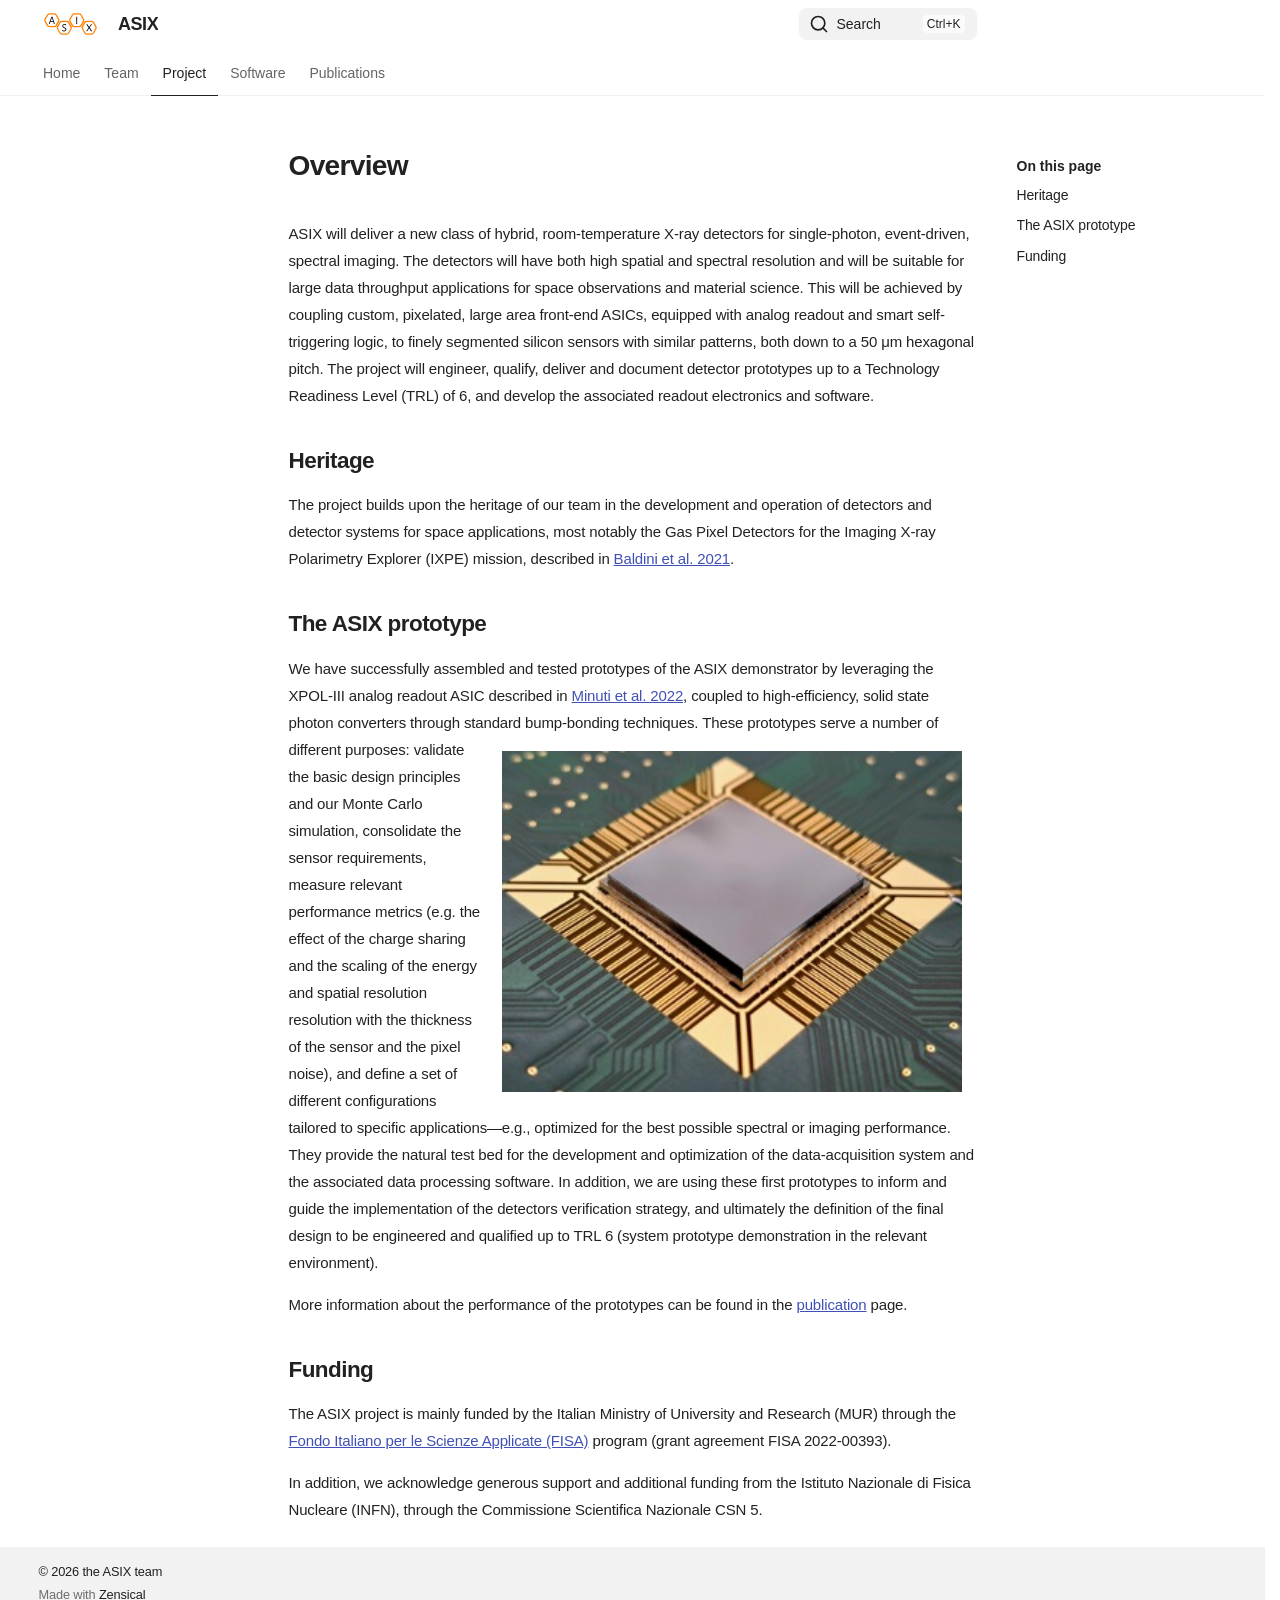
==== commit 24a8a0ff: "Update documentation" ====
--- a/project/index.html
+++ b/project/index.html
@@ -25,7 +25,7 @@
       
       
       <link rel="icon" href="../assets/images/favicon.png">
-      <meta name="generator" content="zensical-0.0.33">
+      <meta name="generator" content="zensical-0.0.67">
     
     
       
@@ -36,7 +36,7 @@
       
         
       
-      <link rel="stylesheet" href="../assets/stylesheets/modern/main.53a7feaf.min.css">
+      <link rel="stylesheet" href="../assets/stylesheets/modern/main.4ae390e2.min.css">
       
       
 
@@ -57,7 +57,7 @@
     
       <link rel="stylesheet" href="../stylesheets/extra.css">
     
-    <script>__md_scope=new URL("..",location),__md_hash=e=>[...e].reduce(((e,t)=>(e<<5)-e+t.charCodeAt(0)),0),__md_get=(e,t=localStorage,a=__md_scope)=>JSON.parse(t.getItem(a.pathname+"."+e)),__md_set=(e,t,a=localStorage,_=__md_scope)=>{try{a.setItem(_.pathname+"."+e,JSON.stringify(t))}catch(e){}},document.documentElement.setAttribute("data-platform",navigator.platform)</script>
+    <script>__md_scope=new URL("..",location),__md_scope.pathname.endsWith("/")||(__md_scope=new URL(__md_scope.pathname+"/",location)),__md_hash=e=>[...e].reduce(((e,t)=>(e<<5)-e+t.charCodeAt(0)),0),__md_get=(e,t=localStorage,_=__md_scope)=>JSON.parse(t.getItem(_.pathname+"."+e)),__md_set=(e,t,_=localStorage,a=__md_scope)=>{try{_.setItem(a.pathname+"."+e,JSON.stringify(t))}catch(e){}},document.documentElement.setAttribute("data-platform",navigator.platform)</script>
     
       
 
@@ -278,8 +278,7 @@
   <span class="md-ellipsis">
     
   
-    Home
-  
+  Home
 
     
   </span>
@@ -305,8 +304,7 @@
   <span class="md-ellipsis">
     
   
-    Team
-  
+  Team
 
     
   </span>
@@ -341,8 +339,7 @@
   <span class="md-ellipsis">
     
   
-    Project
-  
+  Project
 
     
   </span>
@@ -359,8 +356,7 @@
   <span class="md-ellipsis">
     
   
-    Project
-  
+  Project
 
     
   </span>
@@ -388,9 +384,9 @@
         <li class="md-nav__item">
   <a href="#heritage" class="md-nav__link">
     <span class="md-ellipsis">
-      
+      <span class="md-typeset">
         Heritage
-      
+      </span>
     </span>
   </a>
   
@@ -399,9 +395,9 @@
         <li class="md-nav__item">
   <a href="#the-asix-prototype" class="md-nav__link">
     <span class="md-ellipsis">
-      
+      <span class="md-typeset">
         The ASIX prototype
-      
+      </span>
     </span>
   </a>
   
@@ -410,9 +406,9 @@
         <li class="md-nav__item">
   <a href="#funding" class="md-nav__link">
     <span class="md-ellipsis">
-      
+      <span class="md-typeset">
         Funding
-      
+      </span>
     </span>
   </a>
   
@@ -440,8 +436,7 @@
   <span class="md-ellipsis">
     
   
-    Software
-  
+  Software
 
     
   </span>
@@ -467,8 +462,7 @@
   <span class="md-ellipsis">
     
   
-    Publications
-  
+  Publications
 
     
   </span>
@@ -523,9 +517,9 @@
         <li class="md-nav__item">
   <a href="#heritage" class="md-nav__link">
     <span class="md-ellipsis">
-      
+      <span class="md-typeset">
         Heritage
-      
+      </span>
     </span>
   </a>
   
@@ -534,9 +528,9 @@
         <li class="md-nav__item">
   <a href="#the-asix-prototype" class="md-nav__link">
     <span class="md-ellipsis">
-      
+      <span class="md-typeset">
         The ASIX prototype
-      
+      </span>
     </span>
   </a>
   
@@ -545,9 +539,9 @@
         <li class="md-nav__item">
   <a href="#funding" class="md-nav__link">
     <span class="md-ellipsis">
-      
+      <span class="md-typeset">
         Funding
-      
+      </span>
     </span>
   </a>
   
@@ -567,6 +561,7 @@
               <article class="md-content__inner md-typeset">
                 
                   
+
 
 <h1 id="overview">Overview<a class="headerlink" href="#overview" title="Permanent link">&para;</a></h1>
 <p>ASIX will deliver a new class of hybrid, room-temperature X-ray detectors for single-photon,
@@ -588,7 +583,7 @@
 <a href="https://doi.org/10.1016/j.nima.2022.167674">Minuti et al. 2022</a>,
 coupled to high-efficiency, solid state photon converters through standard bump-bonding
 techniques.
-<img src="../assets/images/asix_prototype.jpg" width="460"
+<img src="../../assets/images/asix_prototype.jpg" width="460"
      style="float: right; margin: 1em;">
 These prototypes serve a number of different purposes: validate the basic design
 principles and our Monte Carlo simulation, consolidate the sensor requirements,
@@ -668,7 +663,7 @@
 </footer>
       
     </div>
-    <div class="md-dialog" data-md-component="dialog">
+    <div class="md-dialog" data-md-component="dialog" role="status" aria-atomic="true">
       <div class="md-dialog__inner md-typeset"></div>
     </div>
     
@@ -676,10 +671,14 @@
     
       
       
-      <script id="__config" type="application/json">{"annotate":null,"base":"..","features":["navigation.instant","navigation.tabs","navigation.top"],"search":"../assets/javascripts/workers/search.e2d2d235.min.js","tags":null,"translations":{"clipboard.copied":"Copied to clipboard","clipboard.copy":"Copy to clipboard","search.result.more.one":"1 more on this page","search.result.more.other":"# more on this page","search.result.none":"No matching documents","search.result.one":"1 matching document","search.result.other":"# matching documents","search.result.placeholder":"Type to start searching","search.result.term.missing":"Missing","select.version":"Select version"},"version":null}</script>
-    
-    
-      <script src="../assets/javascripts/bundle.63456bd9.min.js"></script>
+      
+      
+        
+        
+      <script id="__config" type="application/json">{"annotate":null,"base":"..","features":["navigation.instant","navigation.tabs","navigation.top"],"redirect":null,"search":"../assets/javascripts/workers/search.7d14d953.min.js","tags":null,"translations":{"clipboard.copied":"Copied to clipboard","clipboard.copy":"Copy to clipboard","clipboard.error":"Could not copy to clipboard","search.result.more.one":"1 more on this page","search.result.more.other":"# more on this page","search.result.none":"No matching documents","search.result.one":"1 matching document","search.result.other":"# matching documents","search.result.placeholder":"Type to start searching","search.result.term.missing":"Missing","select.version":"Select version"},"version":null}</script>
+    
+    
+      <script src="../assets/javascripts/bundle.67a597eb.min.js"></script>
       
     
   </body>
--- a/assets/stylesheets/modern/main.4ae390e2.min.css
+++ b/assets/stylesheets/modern/main.4ae390e2.min.css
@@ -0,0 +1,6 @@
+@charset "UTF-8";html{box-sizing:border-box;-webkit-text-size-adjust:none;-moz-text-size-adjust:none;text-size-adjust:none}*,:after,:before{box-sizing:inherit}@media(prefers-reduced-motion){*,:after,:before{transition:none!important}}body{margin:0}a,button,input,label{-webkit-tap-highlight-color:transparent}a{color:inherit;text-decoration:none}hr{box-sizing:initial;display:block;height:.05rem;padding:0;overflow:visible;border:0}small{font-size:80%}sub,sup{line-height:1em}img{border-style:none}table{border-spacing:0;border-collapse:initial}td,th{font-weight:400;vertical-align:top}button{padding:0;margin:0;font-family:inherit;font-size:inherit;background:#0000;border:0}input{border:0;outline:none}:root{--md-primary-fg-color:#4051b5;--md-primary-fg-color--light:#5d6cc0;--md-primary-fg-color--dark:#303fa1;--md-primary-bg-color:#fff;--md-primary-bg-color--light:#ffffffb3;--md-accent-fg-color:#526cfe;--md-accent-fg-color--transparent:#526cfe1a;--md-accent-bg-color:#fff;--md-accent-bg-color--light:#ffffffb3}[data-md-color-scheme=default]{color-scheme:light}[data-md-color-scheme=default] img[src$="#gh-dark-mode-only"],[data-md-color-scheme=default] img[src$="#only-dark"]{display:none}:root,[data-md-color-scheme=default]{--md-hue:225deg;--md-default-fg-color:#000000de;--md-default-fg-color--light:#0000008c;--md-default-fg-color--lighter:#00000052;--md-default-fg-color--lightest:#0000000d;--md-default-bg-color:#fff;--md-default-bg-color--light:#ffffffb3;--md-default-bg-color--lighter:#ffffff4d;--md-default-bg-color--lightest:#ffffff1f;--md-code-fg-color:#36464e;--md-code-bg-color:#f5f5f5;--md-code-bg-color--light:#f5f5f5b3;--md-code-bg-color--lighter:#f5f5f54d;--md-code-hl-color:#4287ff;--md-code-hl-color--light:#4287ff1a;--md-code-hl-number-color:#d52a2a;--md-code-hl-special-color:#db1457;--md-code-hl-function-color:#a846b9;--md-code-hl-constant-color:#6e59d9;--md-code-hl-keyword-color:#3f6ec6;--md-code-hl-string-color:#1c7d4d;--md-code-hl-name-color:var(--md-code-fg-color);--md-code-hl-operator-color:var(--md-default-fg-color--light);--md-code-hl-punctuation-color:var(--md-default-fg-color--light);--md-code-hl-comment-color:var(--md-default-fg-color--light);--md-code-hl-generic-color:var(--md-default-fg-color--light);--md-code-hl-variable-color:var(--md-default-fg-color--light);--md-typeset-color:var(--md-default-fg-color);--md-typeset-a-color:var(--md-primary-fg-color);--md-typeset-del-color:#f5503d26;--md-typeset-ins-color:#0bd57026;--md-typeset-kbd-color:#fafafa;--md-typeset-kbd-accent-color:#fff;--md-typeset-kbd-border-color:#b8b8b8;--md-typeset-mark-color:#ffff0080;--md-typeset-table-color:#0000001f;--md-typeset-table-color--light:#00000009;--md-admonition-fg-color:var(--md-default-fg-color);--md-admonition-bg-color:var(--md-default-bg-color);--md-warning-fg-color:#000000de;--md-warning-bg-color:#ff9;--md-shadow-z1:0 0.2rem 0.5rem #0000000d,
+    0 0 0.05rem #0000001a;--md-shadow-z2:0 0.2rem 0.5rem #0000001a,
+    0 0 0.05rem #00000040;--md-shadow-z3:0 0.2rem 0.5rem #0003,
+    0 0 0.05rem #00000059;--color-foreground:0 0 0;--color-background:255 255 255;--color-background-subtle:240 240 240;--color-backdrop:255 255 255}.md-icon svg{display:block;width:1.2rem;height:1.2rem;fill:currentcolor}.md-icon svg.lucide{fill:#0000;stroke:currentcolor}body{-webkit-font-smoothing:antialiased;-moz-osx-font-smoothing:grayscale;--md-text-font-family:var(--md-text-font, _),
+    -apple-system, BlinkMacSystemFont, Helvetica, Arial, sans-serif;--md-code-font-family:var(--md-code-font, _),
+    SFMono-Regular, Consolas, Menlo, monospace}aside,body,input{font-family:var(--md-text-font-family);font-feature-settings:"kern","liga";color:var(--md-typeset-color)}code,kbd,pre{font-family:var(--md-code-font-family);font-feature-settings:"kern"}:root{--md-typeset-table-sort-icon:url('data:image/svg+xml;charset=utf-8,<svg xmlns="http://www.w3.org/2000/svg" fill="none" stroke="currentColor" stroke-linecap="round" stroke-linejoin="round" stroke-width="2" class="lucide lucide-arrow-down-up" viewBox="0 0 24 24"><path d="m3 16 4 4 4-4m-4 4V4m14 4-4-4-4 4m4-4v16"/></svg>');--md-typeset-table-sort-icon--asc:url('data:image/svg+xml;charset=utf-8,<svg xmlns="http://www.w3.org/2000/svg" fill="none" stroke="currentColor" stroke-linecap="round" stroke-linejoin="round" stroke-width="2" class="lucide lucide-arrow-down-narrow-wide" viewBox="0 0 24 24"><path d="m3 16 4 4 4-4m-4 4V4m4 0h4m-4 4h7m-7 4h10"/></svg>');--md-typeset-table-sort-icon--desc:url('data:image/svg+xml;charset=utf-8,<svg xmlns="http://www.w3.org/2000/svg" fill="none" stroke="currentColor" stroke-linecap="round" stroke-linejoin="round" stroke-width="2" class="lucide lucide-arrow-up-narrow-wide" viewBox="0 0 24 24"><path d="m3 8 4-4 4 4M7 4v16m4-8h4m-4 4h7m-7 4h10"/></svg>');--md-typeset-preview-icon:url('data:image/svg+xml;charset=utf-8,<svg xmlns="http://www.w3.org/2000/svg" fill="none" stroke="currentColor" stroke-linecap="round" stroke-linejoin="round" stroke-width="2" class="lucide lucide-mouse-pointer-2" viewBox="0 0 24 24"><path d="M4.037 4.688a.495.495 0 0 1 .651-.651l16 6.5a.5.5 0 0 1-.063.947l-6.124 1.58a2 2 0 0 0-1.438 1.435l-1.579 6.126a.5.5 0 0 1-.947.063z"/></svg>')}.md-typeset{font-size:.75rem;line-height:1.8;letter-spacing:-.01em;overflow-wrap:break-word;-webkit-print-color-adjust:exact;color-adjust:exact}@media print{.md-typeset{font-size:.68rem}}.md-typeset blockquote,.md-typeset dl,.md-typeset figure,.md-typeset ol,.md-typeset pre,.md-typeset ul{margin-top:1em;margin-bottom:1em}.md-typeset h1{margin:0 0 1.25em;font-size:1.875em;line-height:1.3;color:var(--md-default-fg-color)}.md-typeset h1,.md-typeset h2{font-weight:700;letter-spacing:-.025em}.md-typeset h2{margin:1.6em 0 .64em;font-size:1.5em;line-height:1.4}.md-typeset h3{margin:1.6em 0 .8em;font-size:1.25em;font-weight:700;line-height:1.5;letter-spacing:-.01em}.md-typeset h2+h3{margin-top:.8em}.md-typeset h4{margin:1em 0;font-weight:700;letter-spacing:-.01em}.md-typeset h5,.md-typeset h6{margin:1.25em 0;font-size:.8em;font-weight:700;color:var(--md-default-fg-color--light);letter-spacing:-.01em}.md-typeset h5{text-transform:uppercase}.md-typeset h5 code{text-transform:none}.md-typeset hr{display:flow-root;margin:1.5em 0;border-bottom:.05rem solid var(--md-default-fg-color--lightest)}.md-typeset a{color:var(--md-typeset-a-color);text-decoration:underline;word-break:break-word}.md-typeset a,.md-typeset a:before{transition:color 125ms}.md-typeset a:focus,.md-typeset a:hover{color:var(--md-accent-fg-color)}.md-typeset a:focus code,.md-typeset a:hover code{color:var(--md-accent-fg-color);background-color:var(--md-accent-fg-color--transparent)}.md-typeset a code{color:var(--md-typeset-a-color)}.md-typeset a.focus-visible{outline-color:var(--md-accent-fg-color);outline-offset:.2rem}.md-typeset code,.md-typeset kbd,.md-typeset pre{font-variant-ligatures:none;color:var(--md-code-fg-color);direction:ltr;transition:background-color 125ms}@media print{.md-typeset code,.md-typeset kbd,.md-typeset pre{white-space:pre-wrap}}.md-typeset code{padding:.2em .4em;font-size:.8533333333em;word-break:break-word;background-color:var(--md-code-bg-color);border-radius:.2rem;-webkit-box-decoration-break:clone;box-decoration-break:clone;transition:color 125ms,background-color 125ms}.md-typeset code:not(.focus-visible){outline:none;-webkit-tap-highlight-color:transparent}.md-typeset pre{position:relative;display:flow-root;line-height:1.5}.md-typeset pre>code{display:block;padding:.8203125em 1.25em;margin:0;overflow:auto;word-break:normal;touch-action:auto;scrollbar-color:var(--md-default-fg-color--lighter) #0000;scrollbar-width:thin;border-radius:.4rem;outline-color:var(--md-accent-fg-color);box-shadow:none;-webkit-box-decoration-break:slice;box-decoration-break:slice}.md-typeset pre>code:hover{scrollbar-color:var(--md-accent-fg-color) #0000}.md-typeset pre>code::-webkit-scrollbar{width:.2rem;height:.2rem}.md-typeset pre>code::-webkit-scrollbar-thumb{background-color:var(--md-default-fg-color--lighter)}.md-typeset pre>code::-webkit-scrollbar-thumb:hover{background-color:var(--md-accent-fg-color)}.md-typeset kbd{display:inline-block;padding:0 .6666666667em;font-size:.75em;color:var(--md-default-fg-color);word-break:break-word;vertical-align:text-top;border-radius:.2rem;background-color:var(--md-default-bg-color);box-shadow:0 0 0 .05rem var(--md-typeset-kbd-border-color),0 .15rem 0 var(--md-typeset-kbd-border-color)}.md-typeset mark{color:inherit;word-break:break-word;background-color:var(--md-typeset-mark-color);-webkit-box-decoration-break:clone;box-decoration-break:clone}.md-typeset abbr{text-decoration:none;cursor:help;border-bottom:.05rem dotted var(--md-default-fg-color--light)}.md-typeset [data-preview]{position:relative}[dir=ltr] .md-typeset [data-preview]:after{margin-left:.125em}[dir=rtl] .md-typeset [data-preview]:after{margin-right:.125em}.md-typeset [data-preview]:after{display:inline-block;width:.8em;height:.8em;vertical-align:text-top;content:"";background-color:currentcolor;-webkit-mask-image:var(--md-typeset-preview-icon);mask-image:var(--md-typeset-preview-icon);-webkit-mask-repeat:no-repeat;mask-repeat:no-repeat;-webkit-mask-size:contain;mask-size:contain;transition:background-color 125ms}.md-typeset small{opacity:.75}[dir=ltr] .md-typeset sub,[dir=ltr] .md-typeset sup{margin-left:.078125em}[dir=rtl] .md-typeset sub,[dir=rtl] .md-typeset sup{margin-right:.078125em}[dir=ltr] .md-typeset blockquote{padding-left:.6rem}[dir=rtl] .md-typeset blockquote{padding-right:.6rem}[dir=ltr] .md-typeset blockquote{border-left:.2rem solid var(--md-default-fg-color--lighter)}[dir=rtl] .md-typeset blockquote{border-right:.2rem solid var(--md-default-fg-color--lighter)}.md-typeset blockquote{margin-left:0;margin-right:0;color:var(--md-default-fg-color--light)}.md-typeset ul{list-style-type:disc}.md-typeset ul[type]{list-style-type:revert-layer}[dir=ltr] .md-typeset ol,[dir=ltr] .md-typeset ul{margin-left:.625em}[dir=rtl] .md-typeset ol,[dir=rtl] .md-typeset ul{margin-right:.625em}.md-typeset ol,.md-typeset ul{padding:0}.md-typeset ol:not([hidden]),.md-typeset ul:not([hidden]){display:flow-root}.md-typeset ol ol,.md-typeset ul ol{list-style-type:lower-alpha}.md-typeset ol ol ol,.md-typeset ul ol ol{list-style-type:lower-roman}.md-typeset ol ol ol ol,.md-typeset ul ol ol ol{list-style-type:upper-alpha}.md-typeset ol ol ol ol ol,.md-typeset ul ol ol ol ol{list-style-type:upper-roman}.md-typeset ol[type],.md-typeset ul[type]{list-style-type:revert-layer}[dir=ltr] .md-typeset ol li,[dir=ltr] .md-typeset ul li{margin-left:1.25em}[dir=rtl] .md-typeset ol li,[dir=rtl] .md-typeset ul li{margin-right:1.25em}.md-typeset ol li,.md-typeset ul li{margin-bottom:.5em}.md-typeset ol li blockquote,.md-typeset ol li p,.md-typeset ul li blockquote,.md-typeset ul li p{margin:.5em 0}.md-typeset ol li:last-child,.md-typeset ul li:last-child{margin-bottom:0}[dir=ltr] .md-typeset ol li ol,[dir=ltr] .md-typeset ol li ul,[dir=ltr] .md-typeset ul li ol,[dir=ltr] .md-typeset ul li ul{margin-left:.625em}[dir=rtl] .md-typeset ol li ol,[dir=rtl] .md-typeset ol li ul,[dir=rtl] .md-typeset ul li ol,[dir=rtl] .md-typeset ul li ul{margin-right:.625em}.md-typeset ol li ol,.md-typeset ol li ul,.md-typeset ul li ol,.md-typeset ul li ul{margin-top:.5em;margin-bottom:.5em}[dir=ltr] .md-typeset dd{margin-left:1.875em}[dir=rtl] .md-typeset dd{margin-right:1.875em}.md-typeset dd{margin-top:1em;margin-bottom:1.5em}.md-typeset img,.md-typeset svg,.md-typeset video{max-width:100%;height:auto}.md-typeset img[align=left]{margin:1em 1em 1em 0}.md-typeset img[align=right]{margin:1em 0 1em 1em}.md-typeset img[align]:only-child{margin-top:0}.md-typeset figure{display:flow-root;width:fit-content;max-width:100%;margin:1em auto;text-align:center}.md-typeset figure img{display:block;margin:0 auto}.md-typeset figcaption{max-width:24rem;margin:1em auto;font-style:italic}.md-typeset iframe{max-width:100%}.md-typeset table:not([class]){display:inline-block;max-width:100%;overflow:auto;font-size:.64rem;touch-action:auto;background-color:var(--md-default-bg-color);border:.05rem solid var(--md-typeset-table-color);border-radius:.1rem}@media print{.md-typeset table:not([class]){display:table}}.md-typeset table:not([class])+*{margin-top:1.5em}.md-typeset table:not([class]) td>:first-child,.md-typeset table:not([class]) th>:first-child{margin-top:0}.md-typeset table:not([class]) td>:last-child,.md-typeset table:not([class]) th>:last-child{margin-bottom:0}.md-typeset table:not([class]) td:not([align]),.md-typeset table:not([class]) th:not([align]){text-align:left}[dir=rtl] .md-typeset table:not([class]) td:not([align]),[dir=rtl] .md-typeset table:not([class]) th:not([align]){text-align:right}.md-typeset table:not([class]) th{min-width:5rem;padding:.9375em 1.25em;font-weight:700;vertical-align:top}.md-typeset table:not([class]) td{padding:.9375em 1.25em;vertical-align:top;border-top:.05rem solid var(--md-typeset-table-color)}.md-typeset table:not([class]) tbody tr{transition:background-color 125ms}.md-typeset table:not([class]) tbody tr:hover{background-color:var(--md-typeset-table-color--light);box-shadow:0 .05rem 0 var(--md-default-bg-color) inset}.md-typeset table:not([class]) a{word-break:normal}.md-typeset table th[role=columnheader]{cursor:pointer}[dir=ltr] .md-typeset table th[role=columnheader]:after{margin-left:.5em}[dir=rtl] .md-typeset table th[role=columnheader]:after{margin-right:.5em}.md-typeset table th[role=columnheader]:after{display:inline-block;width:1.2em;height:1.2em;vertical-align:text-bottom;content:"";-webkit-mask-image:var(--md-typeset-table-sort-icon);mask-image:var(--md-typeset-table-sort-icon);-webkit-mask-repeat:no-repeat;mask-repeat:no-repeat;-webkit-mask-size:contain;mask-size:contain;transition:background-color 125ms}.md-typeset table th[role=columnheader]:hover:after{background-color:var(--md-default-fg-color--lighter)}.md-typeset table th[role=columnheader][aria-sort=ascending]:after{background-color:var(--md-default-fg-color--light);-webkit-mask-image:var(--md-typeset-table-sort-icon--asc);mask-image:var(--md-typeset-table-sort-icon--asc)}.md-typeset table th[role=columnheader][aria-sort=descending]:after{background-color:var(--md-default-fg-color--light);-webkit-mask-image:var(--md-typeset-table-sort-icon--desc);mask-image:var(--md-typeset-table-sort-icon--desc)}.md-typeset__scrollwrap{margin:1em -.8rem;overflow-x:auto;touch-action:auto}.md-typeset__table{display:inline-block;padding:0 .8rem;margin-bottom:.5em}@media print{.md-typeset__table{display:block}}html .md-typeset__table table{display:table;width:100%;margin:0;overflow:hidden}@media screen and (max-width:44.984375em){.md-content__inner>pre{margin:1em -.8rem}.md-content__inner>pre code{border-radius:0}}.md-typeset .md-author{position:relative;display:block;flex-shrink:0;width:1.6rem;height:1.6rem;overflow:hidden;border-radius:100%;transition:color 125ms,transform 125ms}.md-typeset .md-author img{display:block}.md-typeset .md-author--more{font-size:.6rem;font-weight:700;line-height:1.6rem;color:var(--md-default-fg-color--lighter);text-align:center;background:var(--md-default-fg-color--lightest)}.md-typeset .md-author--long{width:2.4rem;height:2.4rem}.md-typeset a.md-author{transform:scale(1)}.md-typeset a.md-author img{filter:grayscale(100%) opacity(75%);border-radius:100%;transition:filter 125ms}.md-typeset a.md-author:focus,.md-typeset a.md-author:hover{z-index:1;transform:scale(1.1)}.md-typeset a.md-author:focus img,.md-typeset a.md-author:hover img{filter:grayscale(0)}.md-banner{overflow:auto;color:var(--md-default-fg-color);background-color:var(--md-accent-fg-color--transparent)}@media print{.md-banner{display:none}}.md-banner--warning{color:var(--md-warning-fg-color);background-color:var(--md-warning-bg-color)}.md-banner__inner{padding:0 .8rem;margin:.6rem auto;font-size:.7rem}[dir=ltr] .md-banner__button{float:right}[dir=rtl] .md-banner__button{float:left}.md-banner__button{color:inherit;cursor:pointer;transition:opacity .25s}.no-js .md-banner__button{display:none}.md-banner__button:hover{opacity:.7}html{height:100%;overflow-x:hidden;font-size:125%;scrollbar-gutter:stable}@media screen and (min-width:100em){html{font-size:137.5%}}@media screen and (min-width:125em){html{font-size:150%}}body{position:relative;display:flex;flex-direction:column;width:100%;min-height:100%;font-size:.5rem;background-color:var(--md-default-bg-color)}@media print{body{display:block}}@media screen and (max-width:59.984375em){body[data-md-scrolllock]{position:fixed}}.md-grid{max-width:61rem;margin-left:auto;margin-right:auto}.md-container{display:flex;flex-grow:1;flex-direction:column}@media print{.md-container{display:block}}.md-main{flex-grow:1}.md-main__inner{display:flex;height:100%;margin-top:1.5rem}.md-ellipsis{overflow:hidden;text-overflow:ellipsis}.md-toggle{display:none}.md-option{position:absolute;width:0;height:0;opacity:0}.md-option:checked+label:not([hidden]){display:block}.md-option.focus-visible+label{outline-style:auto;outline-color:var(--md-accent-fg-color)}.md-skip{position:fixed;z-index:-1;padding:.3rem .5rem;margin:.5rem;font-size:.64rem;color:var(--md-default-bg-color);background-color:var(--md-default-fg-color);border-radius:.1rem;outline-color:var(--md-accent-fg-color);opacity:0;transform:translateY(.4rem)}.md-skip:focus{z-index:10;opacity:1;transition:transform .25s cubic-bezier(.4,0,.2,1),opacity 175ms 75ms;transform:translateY(0)}@page{margin:25mm}:root{--md-clipboard-icon:url('data:image/svg+xml;charset=utf-8,<svg xmlns="http://www.w3.org/2000/svg" fill="none" stroke="currentColor" stroke-linecap="round" stroke-linejoin="round" stroke-width="2" class="lucide lucide-clipboard-copy" viewBox="0 0 24 24"><rect width="8" height="4" x="8" y="2" rx="1" ry="1"/><path d="M8 4H6a2 2 0 0 0-2 2v14a2 2 0 0 0 2 2h12a2 2 0 0 0 2-2v-2M16 4h2a2 2 0 0 1 2 2v4m1 4H11"/><path d="m15 10-4 4 4 4"/></svg>')}.md-clipboard{z-index:1;width:1.5em;height:1.5em;color:var(--md-default-fg-color--lightest);cursor:pointer;border-radius:.1rem;outline-color:var(--md-accent-fg-color);outline-offset:.1rem;transition:color .25s}@media print{.md-clipboard{display:none}}.md-clipboard:not(.focus-visible){outline:none;-webkit-tap-highlight-color:transparent}:hover>.md-clipboard{color:var(--md-default-fg-color--light)}.md-clipboard:focus,.md-clipboard:hover{color:var(--md-accent-fg-color)}.md-clipboard:after{display:block;width:1.125em;height:1.125em;margin:0 auto;content:"";background-color:currentcolor;-webkit-mask-image:var(--md-clipboard-icon);mask-image:var(--md-clipboard-icon);-webkit-mask-repeat:no-repeat;mask-repeat:no-repeat;-webkit-mask-position:center;mask-position:center;-webkit-mask-size:contain;mask-size:contain}.md-clipboard--inline{cursor:pointer}.md-clipboard--inline code{transition:color .25s,background-color .25s}.md-clipboard--inline:focus code,.md-clipboard--inline:hover code{color:var(--md-accent-fg-color);background-color:var(--md-accent-fg-color--transparent)}:root{--md-code-select-icon:url('data:image/svg+xml;charset=utf-8,<svg xmlns="http://www.w3.org/2000/svg" fill="none" stroke="currentColor" stroke-linecap="round" stroke-linejoin="round" stroke-width="2" class="lucide lucide-scan" viewBox="0 0 24 24"><path d="M3 7V5a2 2 0 0 1 2-2h2m10 0h2a2 2 0 0 1 2 2v2m0 10v2a2 2 0 0 1-2 2h-2M7 21H5a2 2 0 0 1-2-2v-2"/></svg>');--md-code-copy-icon:url('data:image/svg+xml;charset=utf-8,<svg xmlns="http://www.w3.org/2000/svg" fill="none" stroke="currentColor" stroke-linecap="round" stroke-linejoin="round" stroke-width="2" class="lucide lucide-clipboard-copy" viewBox="0 0 24 24"><rect width="8" height="4" x="8" y="2" rx="1" ry="1"/><path d="M8 4H6a2 2 0 0 0-2 2v14a2 2 0 0 0 2 2h12a2 2 0 0 0 2-2v-2M16 4h2a2 2 0 0 1 2 2v4m1 4H11"/><path d="m15 10-4 4 4 4"/></svg>')}.md-typeset .md-code__content{display:grid}.md-code__nav{position:absolute;top:.25em;right:.25em;z-index:1;display:flex;gap:.2rem;padding:.2rem;background-color:var(--md-code-bg-color--lighter);border-radius:.1rem;transition:background-color .25s}:hover>.md-code__nav{background-color:var(--md-code-bg-color--light)}.md-code__button{display:block;width:1.5em;height:1.5em;color:var(--md-default-fg-color--lightest);cursor:pointer;outline-color:var(--md-accent-fg-color);outline-offset:.1rem;transition:color .25s}:hover>*>.md-code__button{color:var(--md-default-fg-color--light)}.md-code__button.focus-visible,.md-code__button:hover{color:var(--md-accent-fg-color)}.md-code__button--active{color:var(--md-default-fg-color)!important}.md-code__button:after{display:block;width:1.125em;height:1.125em;margin:0 auto;content:"";background-color:currentcolor;-webkit-mask-repeat:no-repeat;mask-repeat:no-repeat;-webkit-mask-position:center;mask-position:center;-webkit-mask-size:contain;mask-size:contain}.md-code__button[data-md-type=select]:after{-webkit-mask-image:var(--md-code-select-icon);mask-image:var(--md-code-select-icon)}.md-code__button[data-md-type=copy]:after{-webkit-mask-image:var(--md-code-copy-icon);mask-image:var(--md-code-copy-icon)}@keyframes consent{0%{opacity:0;transform:translateY(100%)}to{opacity:1;transform:translateY(0)}}@keyframes overlay{0%{opacity:0}to{opacity:1}}.md-consent__overlay{position:fixed;top:0;z-index:5;width:100%;height:100%;background-color:var(--md-default-bg-color--light);-webkit-backdrop-filter:blur(.2rem);backdrop-filter:blur(.2rem);opacity:1;animation:overlay .35s both}.md-consent__inner{position:fixed;bottom:0;z-index:5;display:flex;justify-content:center;width:100%;max-height:100%;padding:0}.md-consent__form{padding-left:1.2rem;padding-right:1.2rem;margin:.4rem;overflow:auto;background-color:var(--md-default-bg-color);border:0;border-radius:.8rem;box-shadow:var(--md-shadow-z3);animation:consent .5s cubic-bezier(.1,.7,.1,1) both}.md-consent__settings{display:none;margin:1em 0}input:checked+.md-consent__settings{display:block}.md-consent__controls{margin-bottom:.8rem;line-height:1.2}.md-typeset .md-consent__controls .md-button{display:inline}@media screen and (max-width:44.984375em){.md-typeset .md-consent__controls .md-button{display:block;width:100%;margin-top:.4rem;text-align:center}}.md-consent label{cursor:pointer}.md-content{flex-grow:1;min-width:0}.md-content__inner{padding-top:.7rem;margin:0 .8rem 1.2rem}@media screen and (min-width:76.25em){[dir=ltr] .md-sidebar--primary:not([hidden])~.md-content>.md-content__inner{margin-left:1.2rem}[dir=ltr] .md-sidebar--secondary:not([hidden])~.md-content>.md-content__inner,[dir=rtl] .md-sidebar--primary:not([hidden])~.md-content>.md-content__inner{margin-right:1.2rem}[dir=rtl] .md-sidebar--secondary:not([hidden])~.md-content>.md-content__inner{margin-left:1.2rem}}.md-content__inner:before{display:block;height:.4rem;content:""}.md-content__inner>:last-child{margin-bottom:0}.no-js .md-content__button[data-md-copy-url]{display:none}.md-content__button[data-md-copy-url]:disabled{cursor:wait;opacity:.5}[dir=ltr] .md-content__button{float:right}[dir=rtl] .md-content__button{float:left}[dir=ltr] .md-content__button{margin-left:.4rem}[dir=rtl] .md-content__button{margin-right:.4rem}.md-content__button{display:flex;padding:.3rem;margin-top:.2rem;background-color:var(--md-default-fg-color--lightest);border-radius:.4rem}@media print{.md-content__button{display:none}}.md-typeset .md-content__button{color:var(--md-default-fg-color);transition:color .25s,background-color .25s}.md-typeset .md-content__button svg{opacity:.5;transition:opacity .25s}.md-typeset .md-content__button:focus,.md-typeset .md-content__button:hover{color:var(--md-accent-fg-color);background-color:var(--md-accent-fg-color--transparent)}.md-typeset .md-content__button:focus svg,.md-typeset .md-content__button:hover svg{opacity:1}.md-content__button svg{width:.9rem;height:.9rem}[dir=rtl] .md-content__button svg{transform:scaleX(-1)}.md-content__button svg.lucide{fill:#0000;stroke:currentcolor}[dir=ltr] .md-dialog{right:.8rem}[dir=rtl] .md-dialog{left:.8rem}.md-dialog{position:fixed;bottom:.8rem;z-index:4;min-width:11.1rem;padding:.4rem 1.2rem;pointer-events:none;background-color:var(--md-accent-fg-color);border-radius:1.2rem;box-shadow:var(--md-shadow-z3);opacity:0;transition:transform 0s .4s,opacity .4s;transform:translateY(100%)}@media print{.md-dialog{display:none}}.md-dialog--active{pointer-events:auto;opacity:1;transition:transform .4s cubic-bezier(.075,.85,.175,1),opacity .4s;transform:translateY(0)}.md-dialog__inner{font-size:.7rem;color:var(--md-default-bg-color)}.md-feedback{margin:2em 0 1em;text-align:center}.md-feedback fieldset{padding:0;margin:0;border:none}.md-feedback__title{margin:1em auto;font-weight:700}.md-feedback__inner{position:relative}.md-feedback__list{position:relative;display:flex;flex-wrap:wrap;place-content:baseline center}.md-feedback__list:hover .md-icon:not(:disabled){color:var(--md-default-fg-color--lighter)}:disabled .md-feedback__list{min-height:1.8rem}.md-feedback__icon{flex-shrink:0;margin:0 .1rem;color:var(--md-default-fg-color--light);cursor:pointer;transition:color 125ms}.md-feedback__icon:not(:disabled).md-icon:hover{color:var(--md-accent-fg-color)}.md-feedback__icon:disabled{color:var(--md-default-fg-color--lightest);pointer-events:none}.md-feedback__note{position:relative;opacity:0;transition:transform .4s cubic-bezier(.1,.7,.1,1),opacity .15s;transform:translateY(.4rem)}.md-feedback__note>*{max-width:16rem;margin:0 auto}:disabled .md-feedback__note{opacity:1;transform:translateY(0)}@media print{.md-feedback{display:none}}.md-footer{color:var(--md-default-fg-color);background-color:var(--md-default-bg-color);border-top:.05rem solid var(--md-default-fg-color--lightest)}@media print{.md-footer{display:none}}.md-footer__inner{justify-content:space-between;padding:.2rem;overflow:auto}.md-footer__inner:not([hidden]){display:flex}.md-footer__link{display:flex;flex-grow:.01;align-items:end;max-width:100%;margin-top:1rem;margin-bottom:.4rem;overflow:hidden;outline-color:var(--md-accent-fg-color);transition:opacity .25s}.md-footer__link:focus,.md-footer__link:hover{opacity:.7}[dir=rtl] .md-footer__link svg{transform:scaleX(-1)}@media screen and (max-width:44.984375em){.md-footer__link--prev{flex-shrink:0}.md-footer__link--prev .md-footer__title{display:none}}[dir=ltr] .md-footer__link--next{margin-left:auto}[dir=rtl] .md-footer__link--next{margin-right:auto}.md-footer__link--next{text-align:right}[dir=rtl] .md-footer__link--next{text-align:left}.md-footer__title{flex-grow:1;max-width:calc(100% - 2.4rem);padding:0 1rem;margin-bottom:.7rem;font-size:.8rem;white-space:nowrap}.md-footer__button{padding:.4rem;margin:.2rem}.md-footer__direction{font-size:.6rem;opacity:.7}.md-footer-meta{background-color:var(--md-default-fg-color--lightest)}.md-footer-meta__inner{display:flex;flex-wrap:wrap;justify-content:space-between;padding:.2rem}html .md-footer-meta.md-typeset a:not(:focus,:hover){color:var(--md-default-fg-color)}.md-copyright{width:100%;padding:.4rem 0;margin:auto .6rem;font-size:.64rem;color:var(--md-default-fg-color--light)}@media screen and (min-width:45em){.md-copyright{width:auto}}.md-copyright__highlight{color:var(--md-default-fg-color)}.md-social{display:inline-flex;gap:.2rem;padding:.2rem 0 .6rem;margin:0 .4rem}@media screen and (min-width:45em){.md-social{padding:.6rem 0}}.md-social__link{display:inline-block;width:1.6rem;height:1.6rem;text-align:center}.md-social__link:before{line-height:1.9}.md-social__link svg{max-height:.8rem;vertical-align:-25%;fill:currentcolor}.md-social__link svg.lucide{fill:#0000;stroke:currentcolor}.md-typeset .md-button{display:inline-block;padding:.625em 2em;font-size:.875em;font-weight:700;color:var(--md-default-fg-color--light);text-decoration:none;cursor:pointer;background-color:var(--md-default-fg-color--lightest);border-radius:1.2rem;transition:color 125ms,background-color 125ms,opacity 125ms}.md-typeset .md-button.focus-visible{outline-offset:0}.md-typeset .md-button:focus,.md-typeset .md-button:hover{color:var(--md-default-fg-color--light);opacity:.8}.md-typeset .md-button--primary{color:var(--md-primary-bg-color);background-color:var(--md-primary-fg-color)}.md-typeset .md-button--primary:focus,.md-typeset .md-button--primary:hover{color:var(--md-primary-bg-color);opacity:.8}[dir=ltr] .md-typeset .md-input{border-top-left-radius:.1rem}[dir=ltr] .md-typeset .md-input,[dir=rtl] .md-typeset .md-input{border-top-right-radius:.1rem}[dir=rtl] .md-typeset .md-input{border-top-left-radius:.1rem}.md-typeset .md-input{height:1.8rem;padding:0 .6rem;font-size:.8rem;border-bottom:.1rem solid var(--md-default-fg-color--lighter);box-shadow:var(--md-shadow-z1);transition:border .25s,box-shadow .25s}.md-typeset .md-input:focus,.md-typeset .md-input:hover{border-bottom-color:var(--md-accent-fg-color);box-shadow:var(--md-shadow-z2)}.md-typeset .md-input--stretch{width:100%}.md-header{position:sticky;left:0;right:0;top:0;z-index:4;display:block;color:var(--md-default-fg-color);background-color:var(--md-default-bg-color--light);-webkit-backdrop-filter:blur(.4rem);backdrop-filter:blur(.4rem)}@media print{.md-header{display:none}}.md-header[hidden]{transition:transform .25s cubic-bezier(.8,0,.6,1);transform:translateY(-100%)}.md-header--shadow{box-shadow:0 .05rem 0 var(--md-default-fg-color--lightest);transition:transform .25s cubic-bezier(.1,.7,.1,1)}.md-header__inner{display:flex;align-items:center;padding:0 .4rem}.md-header__button{position:relative;z-index:1;padding:.4rem;margin:.2rem;color:currentcolor;vertical-align:middle;cursor:pointer;outline-color:var(--md-accent-fg-color);transition:opacity .25s}.md-header__button:hover{opacity:.7}.md-header__button:not([hidden]){display:inline-block}.md-header__button:not(.focus-visible){outline:none;-webkit-tap-highlight-color:transparent}.md-header__button.md-logo{padding:.4rem;margin:.2rem}@media screen and (max-width:76.234375em){.md-header__button.md-logo{display:none}}.md-header__button.md-logo img,.md-header__button.md-logo svg{display:block;width:auto;height:1.2rem;fill:currentcolor}.md-header__button.md-logo img.lucide,.md-header__button.md-logo svg.lucide{fill:#0000;stroke:currentcolor}@media screen and (min-width:60em){.md-header__button[for=__search]{display:none}}.no-js .md-header__button[for=__search]{display:none}[dir=rtl] .md-header__button[for=__search] svg{transform:scaleX(-1)}@media screen and (min-width:76.25em){.md-header__button[for=__drawer]{display:none}}.md-header__topic{position:absolute;display:flex;max-width:100%;white-space:nowrap;transition:transform .4s cubic-bezier(.1,.7,.1,1),opacity .15s}.md-header__topic+.md-header__topic{z-index:-1;pointer-events:none;opacity:0;transition:transform .4s cubic-bezier(1,.7,.1,.1),opacity .15s;transform:translateX(1.25rem)}[dir=rtl] .md-header__topic+.md-header__topic{transform:translateX(-1.25rem)}.md-header__topic:first-child{font-weight:700}.md-header__title{flex-grow:1;height:2.4rem;margin-left:.4rem;margin-right:.4rem;font-size:.9rem;line-height:2.4rem;letter-spacing:-.025em}.md-header__title--active .md-header__topic{z-index:-1;pointer-events:none;opacity:0;transition:transform .4s cubic-bezier(1,.7,.1,.1),opacity .15s;transform:translateX(-1.25rem)}[dir=rtl] .md-header__title--active .md-header__topic{transform:translateX(1.25rem)}.md-header__title--active .md-header__topic+.md-header__topic{z-index:0;pointer-events:auto;opacity:1;transition:transform .4s cubic-bezier(.1,.7,.1,1),opacity .15s;transform:translateX(0)}.md-header__title>.md-header__ellipsis{position:relative;width:100%;height:100%}.md-header__option{display:flex;flex-shrink:0;max-width:100%;white-space:nowrap}.md-header__option>input{bottom:0}.md-header__source{display:none}@media screen and (min-width:60em){[dir=ltr] .md-header__source{margin-left:1rem}[dir=rtl] .md-header__source{margin-right:1rem}.md-header__source{display:block;width:11.5rem;max-width:11.5rem}}@media screen and (min-width:76.25em){[dir=ltr] .md-header__source{margin-left:1.4rem}[dir=rtl] .md-header__source{margin-right:1.4rem}}.md-header .md-icon svg{width:1rem;height:1rem}.md-meta{font-size:.7rem;line-height:1.3;color:var(--md-default-fg-color--light)}.md-meta__list{display:inline-flex;flex-wrap:wrap;padding:0;margin:0;list-style:none}.md-meta__item:not(:last-child):after{margin-left:.2rem;margin-right:.2rem;content:"·"}.md-meta__link{color:var(--md-typeset-a-color)}.md-meta__link:focus,.md-meta__link:hover{color:var(--md-accent-fg-color)}.md-draft{display:inline-block;padding-left:.5714285714em;padding-right:.5714285714em;font-weight:700;color:#fff;background-color:#ff1744;border-radius:.125em}:root{--md-nav-icon--next:url('data:image/svg+xml;charset=utf-8,<svg xmlns="http://www.w3.org/2000/svg" fill="none" stroke="currentColor" stroke-linecap="round" stroke-linejoin="round" stroke-width="2" class="lucide lucide-chevron-right" viewBox="0 0 24 24"><path d="m9 18 6-6-6-6"/></svg>')}.md-nav{font-size:.7rem;line-height:1.3;transition:max-height .25s cubic-bezier(.86,0,.07,1)}.md-nav .md-nav__title{display:none}.md-nav__list{display:flex;flex-direction:column;gap:.2rem;padding:0;margin:0;list-style:none}[dir=ltr] .md-nav__list .md-nav__list{margin-left:.6rem}[dir=rtl] .md-nav__list .md-nav__list{margin-right:.6rem}.md-nav__item--nested .md-nav__list:after,.md-nav__item--nested .md-nav__list:before{display:block;height:0;content:" "}.md-nav__link{display:flex;gap:.6rem;align-items:flex-start;padding:.35rem .8rem;margin-left:.2rem;margin-right:.2rem;cursor:pointer;border-radius:.4rem;transition:color .25s,background-color .25s}.md-nav__link .md-nav__link{margin:0}.md-nav__link--passed,.md-nav__link--passed code{color:var(--md-default-fg-color--light)}.md-nav__item .md-nav__link--active{font-weight:500}.md-nav--primary .md-nav__item .md-nav__link--active{color:var(--md-accent-fg-color);background:var(--md-accent-fg-color--transparent)}.md-nav__item .md-nav__link--active,.md-nav__item .md-nav__link--active code{color:var(--md-typeset-a-color)}.md-nav__item .md-nav__link--active code svg,.md-nav__item .md-nav__link--active svg{opacity:1}[dir=ltr] .md-nav__item--nested>.md-nav__link:not(.md-nav__container){padding-right:.35rem}[dir=rtl] .md-nav__item--nested>.md-nav__link:not(.md-nav__container){padding-left:.35rem}.md-nav__link .md-ellipsis{position:relative;flex-grow:1}.md-nav__link .md-ellipsis code{word-break:normal}.md-nav__link .md-typeset{font-size:.7rem;line-height:1.3}.md-nav__link svg{position:relative;flex-shrink:0;width:1.3em;height:1.3em;opacity:.5;fill:currentcolor}.md-nav__link svg.lucide{fill:#0000;stroke:currentcolor}.md-nav--primary .md-nav__link[for]:focus:not(.md-nav__link--active),.md-nav--primary .md-nav__link[for]:hover:not(.md-nav__link--active),.md-nav--primary .md-nav__link[href]:focus:not(.md-nav__link--active),.md-nav--primary .md-nav__link[href]:hover:not(.md-nav__link--active){color:var(--md-default-fg-color);background-color:var(--md-default-fg-color--lightest)}.md-nav--secondary .md-nav__link{padding:.35rem .8rem;margin-left:.2rem;margin-right:.2rem;overflow-wrap:normal}.md-nav--secondary .md-nav__link[for]:focus,.md-nav--secondary .md-nav__link[for]:hover,.md-nav--secondary .md-nav__link[href]:focus,.md-nav--secondary .md-nav__link[href]:hover{color:var(--md-accent-fg-color);background-color:initial}.md-nav__link.focus-visible{outline-color:var(--md-accent-fg-color)}.md-nav--primary .md-nav__link[for=__toc],.md-nav--primary .md-nav__link[for=__toc]~.md-nav{display:none}.md-nav__icon{width:.9rem;height:.9rem;font-size:.9rem}[dir=rtl] .md-nav__icon:after{transform:rotate(180deg)}.md-nav__item--nested .md-nav__icon:after{display:block;width:100%;height:100%;content:"";background-color:currentcolor;-webkit-mask-image:var(--md-nav-icon--next);mask-image:var(--md-nav-icon--next);-webkit-mask-repeat:no-repeat;mask-repeat:no-repeat;-webkit-mask-position:center;mask-position:center;-webkit-mask-size:contain;mask-size:contain;transition:transform .25s}@media screen and (min-width:76.25em){.md-nav__item--nested.md-nav__item--section>.md-nav__link .md-nav__icon:after{display:none}}.md-nav__item--nested .md-nav__toggle:checked~.md-nav__link .md-nav__icon:after,.md-nav__item--nested .md-toggle--indeterminate~.md-nav__link .md-nav__icon:after{transform:rotate(90deg)}.md-nav__container{gap:.2rem;padding:0;background:#0000}.md-nav__container>:first-child{flex-grow:1;min-width:0}.md-nav__container>:nth-child(2){padding:.35rem}@media screen and (min-width:76.25em){.md-nav__item--section>.md-nav__container>:nth-child(2){display:none}}.md-nav__container__icon{flex-shrink:0}.md-nav__toggle~.md-nav{display:grid;grid-template-rows:minmax(.005rem,0fr);visibility:collapse;opacity:0;transition:grid-template-rows .25s cubic-bezier(.86,0,.07,1),opacity .25s,visibility 0s .25s}.md-nav__toggle~.md-nav>.md-nav__list{overflow:hidden}.md-nav__toggle.md-toggle--indeterminate~.md-nav,.md-nav__toggle:checked~.md-nav{grid-template-rows:minmax(.4rem,1fr);visibility:visible;opacity:1;transition:grid-template-rows .25s cubic-bezier(.86,0,.07,1),opacity .15s .1s,visibility}.md-nav__toggle.md-toggle--indeterminate~.md-nav{transition:none}.md-nav--secondary{margin-top:.1rem;margin-bottom:.1rem}.md-nav--secondary .md-nav{margin-top:.2rem}.md-nav--secondary .md-nav__title{position:sticky;top:0;z-index:1;display:flex;padding:.35rem .6rem;margin-left:.2rem;margin-right:.2rem;font-weight:700;background:var(--md-default-bg-color)}.md-nav--secondary .md-nav__title .md-nav__icon{display:none}.md-nav--secondary .md-nav__link{padding:.2rem .6rem}@media screen and (max-width:76.234375em){.md-nav--primary{margin-left:.2rem;margin-right:.2rem;margin-bottom:.4rem}.md-nav .md-nav__title[for=__drawer]{display:flex;gap:.4rem;align-items:center;padding:.8rem;font-size:.8rem;font-weight:700;border-bottom:.05rem solid var(--md-default-fg-color-lightest)}.md-nav .md-nav__title[for=__drawer] .md-logo{width:1.6rem;height:1.6rem}.md-nav .md-nav__title[for=__drawer] .md-logo img,.md-nav .md-nav__title[for=__drawer] .md-logo svg{display:block;width:auto;max-width:100%;height:100%;object-fit:contain;fill:currentcolor}.md-nav .md-nav__title[for=__drawer] .md-logo img.lucide,.md-nav .md-nav__title[for=__drawer] .md-logo svg.lucide{fill:#0000;stroke:currentcolor}}.md-nav__source{border-radius:.4rem;border:.05rem solid var(--md-default-fg-color--lightest);margin:.2rem .2rem .6rem;transition:background-color .25s,border-color .25s}.md-nav__source:focus,.md-nav__source:hover{background-color:var(--md-default-fg-color--lightest);border-color:#0000}[dir=ltr] .md-nav--integrated>.md-nav__list>.md-nav__item--active .md-nav--secondary{margin-left:1.1rem}[dir=rtl] .md-nav--integrated>.md-nav__list>.md-nav__item--active .md-nav--secondary{margin-right:1.1rem}[dir=ltr] .md-nav--integrated>.md-nav__list>.md-nav__item--active .md-nav--secondary{border-left:.05rem solid var(--md-default-fg-color--lightest)}[dir=rtl] .md-nav--integrated>.md-nav__list>.md-nav__item--active .md-nav--secondary{border-right:.05rem solid var(--md-default-fg-color--lightest)}.md-nav--integrated>.md-nav__list>.md-nav__item--active .md-nav--secondary{display:block;margin-top:.5em;margin-bottom:.5em;visibility:visible;opacity:1}.md-nav--integrated>.md-nav__list>.md-nav__item--active .md-nav--secondary .md-nav__link{background:#0000}.md-nav--integrated>.md-nav__list>.md-nav__item--active .md-nav--secondary .md-nav__link--active{font-weight:500}.md-nav--integrated>.md-nav__list>.md-nav__item--active .md-nav--secondary .md-nav__link:focus,.md-nav--integrated>.md-nav__list>.md-nav__item--active .md-nav--secondary .md-nav__link:hover{color:var(--md-accent-fg-color)}.md-nav--integrated>.md-nav__list>.md-nav__item--active .md-nav--secondary>.md-nav__list{padding-bottom:0;margin-left:0;overflow:visible}.md-nav--integrated>.md-nav__list>.md-nav__item--active .md-nav--secondary>.md-nav__title{display:none}@media screen and (min-width:76.25em){.md-nav--primary{margin-top:.1rem;margin-bottom:.1rem}.md-nav__source{display:none}[dir=ltr] .md-nav__list .md-nav__item--section>.md-nav>.md-nav__list{margin-left:0}[dir=rtl] .md-nav__list .md-nav__item--section>.md-nav>.md-nav__list{margin-right:0}.md-nav__item--section>.md-nav__link--active,.md-nav__item--section>.md-nav__link>.md-nav__link--active{font-weight:700}.md-nav__item--section{margin-top:.4rem}.md-nav__item--section:first-child{margin-top:0}.md-nav__item--section:last-child{margin-bottom:0}.md-nav__item--section>.md-nav__link{font-weight:700}.md-nav__item--section>.md-nav__link:not(.md-nav__container){pointer-events:none}.md-nav__item--section>.md-nav{display:block;visibility:visible;opacity:1}.md-nav__item--section>.md-nav>.md-nav__list>.md-nav__item{padding:0}.md-nav--lifted{margin-top:0}.md-nav--lifted>.md-nav__list>.md-nav__item{display:none}.md-nav--lifted>.md-nav__list>.md-nav__item--active{display:block}.md-nav--lifted>.md-nav__list>.md-nav__item--active>.md-nav{margin-top:.1rem}.md-nav--lifted>.md-nav__list>.md-nav__item--active>.md-nav>.md-nav__list:before,.md-nav--lifted>.md-nav__list>.md-nav__item--active>.md-nav__link{display:none}.md-nav--lifted>.md-nav__list>.md-nav__item--active.md-nav__item--section{margin:0}.md-nav--lifted .md-nav[data-md-level="1"]{grid-template-rows:minmax(.4rem,1fr);visibility:visible;opacity:1}.md-sidebar--post .md-post__back .md-nav__title{display:block}}.md-pagination{gap:.4rem;font-size:.8rem;font-weight:700}.md-pagination,.md-pagination>*{display:flex;align-items:center;justify-content:center}.md-pagination>*{min-width:1.8rem;height:1.8rem;text-align:center;border-radius:.2rem}.md-pagination__current{color:var(--md-default-fg-color--light);background-color:var(--md-default-fg-color--lightest)}.md-pagination__link{transition:color 125ms,background-color 125ms}.md-pagination__link:focus,.md-pagination__link:hover{color:var(--md-accent-fg-color);background-color:var(--md-accent-fg-color--transparent)}.md-pagination__link:focus svg,.md-pagination__link:hover svg{color:var(--md-accent-fg-color)}.md-pagination__link.focus-visible{outline-color:var(--md-accent-fg-color);outline-offset:.2rem}.md-pagination__link svg{display:block;width:1.2rem;max-height:100%;color:var(--md-default-fg-color--lighter);fill:currentcolor}:root{--md-path-icon:url('data:image/svg+xml;charset=utf-8,<svg xmlns="http://www.w3.org/2000/svg" fill="none" stroke="currentColor" stroke-linecap="round" stroke-linejoin="round" stroke-width="2" class="lucide lucide-chevron-right" viewBox="0 0 24 24"><path d="m9 18 6-6-6-6"/></svg>')}.md-path{padding-top:1.2rem;margin:.4rem .8rem 0;overflow:auto;font-size:.7rem}.md-path:not([hidden]){display:block}@media screen and (min-width:76.25em){.md-path{margin:.4rem 1.2rem 0}}.md-path__list{display:flex;gap:.2rem;align-items:center;padding:0;margin:0;list-style:none}.md-path__item:not(:first-child){display:inline-flex;gap:.2rem;align-items:center;white-space:nowrap}.md-path__item:not(:first-child):before{display:inline;width:.6rem;height:.6rem;content:"";background-color:var(--md-default-fg-color--lighter);-webkit-mask-image:var(--md-path-icon);mask-image:var(--md-path-icon)}.md-path__link{display:flex;align-items:center;color:var(--md-default-fg-color--light);transition:color .25s}.md-path__link:focus,.md-path__link:hover{color:var(--md-accent-fg-color)}:root{--md-post-pin-icon:url('data:image/svg+xml;charset=utf-8,<svg xmlns="http://www.w3.org/2000/svg" fill="none" stroke="currentColor" stroke-linecap="round" stroke-linejoin="round" stroke-width="2" class="lucide lucide-pin" viewBox="0 0 24 24"><path d="M12 17v5M9 10.76a2 2 0 0 1-1.11 1.79l-1.78.9A2 2 0 0 0 5 15.24V16a1 1 0 0 0 1 1h12a1 1 0 0 0 1-1v-.76a2 2 0 0 0-1.11-1.79l-1.78-.9A2 2 0 0 1 15 10.76V7a1 1 0 0 1 1-1 2 2 0 0 0 0-4H8a2 2 0 0 0 0 4 1 1 0 0 1 1 1z"/></svg>')}.md-post__back{padding-bottom:1.2rem;margin-bottom:1.2rem;border-bottom:.05rem solid var(--md-default-fg-color--lightest)}@media screen and (max-width:76.234375em){.md-post__back{display:none}}[dir=rtl] .md-post__back svg{transform:scaleX(-1)}.md-post__authors{display:flex;flex-direction:column;gap:.6rem;margin:0 1rem 1.2rem}.md-post .md-post__meta a{transition:color 125ms}.md-post .md-post__meta a:focus,.md-post .md-post__meta a:hover{color:var(--md-accent-fg-color)}.md-post__title{padding:.5rem 1rem;font-weight:700;color:var(--md-default-fg-color--light)}.md-post--excerpt{margin-bottom:3.2rem}.md-post--excerpt .md-post__header{display:flex;gap:.6rem;align-items:center;min-height:1.6rem}.md-post--excerpt .md-post__authors{display:inline-flex;flex-direction:row;gap:.2rem;align-items:center;min-height:2.4rem;margin:0}[dir=ltr] .md-post--excerpt .md-post__meta .md-meta__list{margin-right:.4rem}[dir=rtl] .md-post--excerpt .md-post__meta .md-meta__list{margin-left:.4rem}.md-post--excerpt .md-post__content>:first-child{--md-scroll-margin:6rem;margin-top:0}.md-post--excerpt .md-post__content>:first-child>.toclink{text-decoration:none}.md-post>.md-nav--secondary{margin:1em 0}.md-pin{padding:.2rem;margin-top:-.05rem;background:var(--md-default-fg-color--lightest);border-radius:1rem}.md-pin:after{display:block;width:.6rem;height:.6rem;margin:0 auto;content:"";background-color:currentcolor;-webkit-mask-image:var(--md-post-pin-icon);mask-image:var(--md-post-pin-icon);-webkit-mask-repeat:no-repeat;mask-repeat:no-repeat;-webkit-mask-position:center;mask-position:center;-webkit-mask-size:contain;mask-size:contain}.md-profile{display:flex;gap:.6rem;align-items:center;width:100%;font-size:.7rem;line-height:1.4}.md-profile__description{flex-grow:1}.md-content--post{display:flex}@media screen and (max-width:76.234375em){.md-content--post{flex-flow:column-reverse}}.md-content--post>.md-content__inner{flex-grow:1;min-width:0}@media screen and (min-width:76.25em){[dir=ltr] .md-content--post>.md-content__inner{margin-left:1.2rem}[dir=rtl] .md-content--post>.md-content__inner{margin-right:1.2rem}}.md-sidebar.md-sidebar--post .md-post__back{padding-bottom:1rem;margin-bottom:1.5rem}.md-sidebar.md-sidebar--post .md-post__back .md-nav__link{padding-left:0;padding-right:0;margin-left:0;margin-right:0}.md-sidebar.md-sidebar--post .md-post__authors{margin:0 0 1.7rem}.md-sidebar.md-sidebar--post .md-post__title{padding:0;margin-bottom:.6rem;font-size:.6rem;letter-spacing:.06em;text-transform:uppercase}.md-sidebar.md-sidebar--post .md-post__meta .md-nav__link{padding:.2rem 0;margin-left:0;margin-right:0}.md-sidebar.md-sidebar--post .md-post__meta .md-nav__link:not([href],[for]){cursor:default}.md-sidebar.md-sidebar--post .md-post__meta+.md-post__meta{padding-top:1.4rem;margin-top:1.4rem;border-top:.05rem solid var(--md-default-fg-color--lightest)}.md-sidebar.md-sidebar--post .md-nav__link[for]:focus,.md-sidebar.md-sidebar--post .md-nav__link[for]:hover,.md-sidebar.md-sidebar--post .md-nav__link[href]:focus,.md-sidebar.md-sidebar--post .md-nav__link[href]:hover{color:var(--md-accent-fg-color);background-color:initial}@media screen and (min-width:76.25em){[dir=ltr] .md-sidebar.md-sidebar--post .md-post__back .md-nav__link,[dir=ltr] .md-sidebar.md-sidebar--post .md-post__meta .md-nav__link{padding-left:1rem}[dir=rtl] .md-sidebar.md-sidebar--post .md-post__back .md-nav__link,[dir=rtl] .md-sidebar.md-sidebar--post .md-post__meta .md-nav__link{padding-right:1rem}[dir=ltr] .md-sidebar.md-sidebar--post .md-post__authors{margin-left:1rem}[dir=rtl] .md-sidebar.md-sidebar--post .md-post__authors{margin-right:1rem}[dir=ltr] .md-sidebar.md-sidebar--post .md-post__title{padding-left:1rem}[dir=rtl] .md-sidebar.md-sidebar--post .md-post__title{padding-right:1rem}}@media screen and (max-width:76.234375em){.md-sidebar.md-sidebar--post{position:static;width:100%;padding:0}.md-sidebar.md-sidebar--post .md-sidebar__scrollwrap{overflow:visible}.md-sidebar.md-sidebar--post .md-sidebar__inner{padding:0}.md-sidebar.md-sidebar--post .md-post__meta{margin-left:.6rem;margin-right:.6rem}.md-sidebar.md-sidebar--post .md-nav__item{display:inline;border:none}.md-sidebar.md-sidebar--post .md-nav__list{display:inline-flex;flex-wrap:wrap;gap:.6rem;padding-top:.6rem;padding-bottom:.6rem}.md-sidebar.md-sidebar--post .md-nav__link{padding:0}.md-sidebar.md-sidebar--post .md-nav{position:static;height:auto;margin-bottom:0}}@media screen and (min-width:45em) and (max-width:76.234375em){.md-sidebar.md-sidebar--post .md-nav--primary{display:grid;gap:1.4rem;align-items:start;padding:0 .8rem 1.2rem;margin:0}.md-sidebar.md-sidebar--post .md-post__authors{margin:0}.md-sidebar.md-sidebar--post .md-post__meta{display:block;padding:0;margin:0}.md-sidebar.md-sidebar--post .md-post__meta>.md-nav__item{display:block}.md-sidebar.md-sidebar--post .md-post__meta>.md-nav__item>.md-nav>.md-nav__list{display:grid;gap:.2rem;padding:0;margin:0}.md-sidebar.md-sidebar--post .md-post__meta>.md-nav__item>.md-nav>.md-nav__list>.md-nav__item{display:block;min-width:0}.md-sidebar.md-sidebar--post .md-post__meta .md-nav__link{padding-top:.2rem;padding-bottom:.2rem}.md-sidebar.md-sidebar--post .md-post__meta+.md-post__meta{padding:0;margin:0;border:0}}@media screen and (min-width:45em) and (max-width:59.984375em){.md-sidebar.md-sidebar--post .md-nav--primary{grid-template-columns:repeat(2,minmax(0,1fr))}.md-sidebar.md-sidebar--post .md-post__authors{display:grid;grid-template-columns:repeat(auto-fit,minmax(9rem,1fr));grid-column:1/-1;gap:.8rem;padding-bottom:1.2rem;border-bottom:.05rem solid var(--md-default-fg-color--lightest)}}@media screen and (min-width:60em) and (max-width:76.234375em){.md-sidebar.md-sidebar--post .md-nav--primary{grid-template-columns:minmax(0,0.9fr) minmax(0,1.35fr) minmax(0,1fr)}}@media screen and (max-width:44.984375em){.md-sidebar.md-sidebar--post .md-post__authors{display:grid;grid-template-columns:repeat(auto-fit,minmax(4.4rem,1fr));gap:.7rem;padding-bottom:1.2rem;margin:0 .8rem 1.2rem;border-bottom:.05rem solid var(--md-default-fg-color--lightest)}.md-sidebar.md-sidebar--post .md-post__profile{flex-direction:column;gap:.45rem;align-items:center;text-align:center}[dir=ltr] .md-sidebar.md-sidebar--post .md-post__profile:only-child{text-align:left}[dir=rtl] .md-sidebar.md-sidebar--post .md-post__profile:only-child{text-align:right}.md-sidebar.md-sidebar--post .md-post__profile:only-child{flex-direction:row;justify-self:start}.md-sidebar.md-sidebar--post .md-author--long{width:2.4rem;height:2.4rem}.md-sidebar.md-sidebar--post .md-profile__description{font-size:.6rem;line-height:1.35}.md-sidebar.md-sidebar--post .md-profile__description strong{display:block;margin-bottom:.1rem;font-size:.65rem}.md-sidebar.md-sidebar--post .md-profile__description br{display:none}.md-sidebar.md-sidebar--post .md-post__meta{display:block;padding-top:0;padding-bottom:0;margin-left:.8rem;margin-right:.8rem}.md-sidebar.md-sidebar--post .md-post__meta>.md-nav__item{display:block}.md-sidebar.md-sidebar--post .md-post__meta>.md-nav__item>.md-nav>.md-nav__list{display:grid;grid-template-columns:repeat(2,minmax(0,1fr));gap:.2rem .9rem;padding-top:0;padding-bottom:0;margin:0}.md-sidebar.md-sidebar--post .md-post__meta>.md-nav__item>.md-nav>.md-nav__list>.md-nav__item{display:block;min-width:0}.md-sidebar.md-sidebar--post .md-post__meta .md-nav__link{gap:.45rem;padding-top:.25rem;padding-bottom:.25rem;font-size:.65rem}.md-sidebar.md-sidebar--post .md-post__meta .md-ellipsis{overflow:visible;text-overflow:clip;white-space:normal}.md-sidebar.md-sidebar--post .md-post__meta svg{width:.9rem;height:.9rem}.md-sidebar.md-sidebar--post .md-post__meta:first-of-type>.md-nav__item>.md-nav>.md-nav__list>.md-nav__item:has(a){grid-column:1/-1}.md-sidebar.md-sidebar--post .md-post__meta+.md-post__meta{padding-top:1.1rem;margin-top:1.1rem}.md-sidebar.md-sidebar--post .md-post__meta+.md-post__meta>.md-nav__item>.md-nav>.md-nav__list{display:flex;flex-wrap:wrap;gap:.4rem 1.1rem}}:root{--md-progress-value:0;--md-progress-delay:400ms}.md-progress{position:fixed;top:0;z-index:4;width:100%;height:.075rem;background:var(--md-primary-bg-color);opacity:min(clamp(0,var(--md-progress-value),1),clamp(0,100 - var(--md-progress-value),1));transition:transform .5s cubic-bezier(.19,1,.22,1),opacity .25s var(--md-progress-delay);transform:scaleX(calc(1% * var(--md-progress-value)));transform-origin:left}:root{--md-search-icon:url('data:image/svg+xml;charset=utf-8,<svg xmlns="http://www.w3.org/2000/svg" fill="none" stroke="currentColor" stroke-linecap="round" stroke-linejoin="round" stroke-width="2" class="lucide lucide-search" viewBox="0 0 24 24"><path d="m21 21-4.34-4.34"/><circle cx="11" cy="11" r="8"/></svg>')}.md-search{position:relative}@media screen and (min-width:45em){.md-search{padding:.2rem 0}}@media screen and (max-width:59.984375em){.md-search{display:none}}.no-js .md-search{display:none}[dir=ltr] .md-search__button{padding-left:1.9rem;padding-right:2.2rem}[dir=rtl] .md-search__button{padding-right:1.9rem;padding-left:2.2rem}[dir=ltr] .md-search__button{text-align:left}[dir=rtl] .md-search__button{text-align:right}.md-search__button{position:relative;color:var(--md-default-fg-color);background:var(--md-default-bg-color);font-size:.7rem;cursor:pointer}@media screen and (min-width:45em){.md-search__button{width:8.9rem;height:1.6rem;background-color:var(--md-default-fg-color--lightest);border-radius:.4rem;transition:background-color .4s,color .4s}.md-search__button:focus,.md-search__button:hover{color:var(--md-default-fg-color);background-color:var(--md-default-fg-color--lighter)}}[dir=ltr] .md-search__button:before{left:.5rem}[dir=rtl] .md-search__button:before{right:.5rem}.md-search__button:before{position:absolute;top:.3rem;width:1rem;height:1rem;content:"";background-color:var(--md-default-fg-color);-webkit-mask-image:var(--md-search-icon);mask-image:var(--md-search-icon);-webkit-mask-repeat:no-repeat;mask-repeat:no-repeat;-webkit-mask-position:center;mask-position:center;-webkit-mask-size:contain;mask-size:contain}[dir=ltr] .md-search__button:after{right:.6rem}[dir=rtl] .md-search__button:after{left:.6rem}.md-search__button:after{position:absolute;top:.35rem;display:block;padding:.1rem .2rem;font-size:.6rem;content:"Ctrl+K";background:var(--md-default-bg-color--light);border-radius:.2rem}[data-platform^=Mac] .md-search__button:after{content:"⌘K"}.md-select{position:relative;z-index:1}.md-select__inner{position:absolute;top:calc(100% - .2rem);left:50%;max-height:0;margin-top:.2rem;color:var(--md-default-fg-color);background-color:var(--md-default-bg-color);border-radius:.4rem;box-shadow:var(--md-shadow-z2);opacity:0;transition:transform .25s 375ms,opacity .25s .25s,max-height 0s .5s;transform:translate3d(-50%,.3rem,0)}@media screen and (max-width:59.984375em){.md-select__inner{left:100%;transform:translate3d(-100%,.3rem,0)}}.md-select:focus-within .md-select__inner,.md-select:hover .md-select__inner{max-height:calc(min(75vh,28rem));opacity:1;transition:transform .25s cubic-bezier(.1,.7,.1,1),opacity .25s,max-height;transform:translate3d(-50%,0,0)}@media screen and (max-width:59.984375em){.md-select:focus-within .md-select__inner,.md-select:hover .md-select__inner{transform:translate3d(-100%,0,0)}}.md-select__inner:after{position:absolute;top:0;left:50%;width:0;height:0;margin-top:-.2rem;margin-left:-.2rem;content:"";filter:drop-shadow(0 -1px 0 var(--md-default-fg-color--lightest));border:.2rem solid #0000;border-top:0;border-bottom-color:var(--md-default-bg-color)}@media screen and (max-width:59.984375em){.md-select__inner:after{left:auto;right:1rem}}.md-select__list{max-height:inherit;padding:0;margin:0;overflow:auto;font-size:.8rem;list-style-type:none;border-radius:.1rem}.md-select__item{line-height:1.8rem}[dir=ltr] .md-select__link{padding-left:.6rem;padding-right:1.2rem}[dir=rtl] .md-select__link{padding-right:.6rem;padding-left:1.2rem}.md-select__link{display:block;width:100%;cursor:pointer;scroll-snap-align:start;outline:none;transition:background-color .25s,color .25s}.md-select__link:focus,.md-select__link:hover{color:var(--md-accent-fg-color)}.md-select__link:focus{background-color:var(--md-default-fg-color--lightest)}:root{--md-toc-icon:url('data:image/svg+xml;charset=utf-8,<svg xmlns="http://www.w3.org/2000/svg" fill="none" stroke="currentColor" stroke-linecap="round" stroke-linejoin="round" stroke-width="2" class="lucide lucide-text-align-start" viewBox="0 0 24 24"><path d="M21 5H3m12 7H3m14 7H3"/></svg>')}.md-sidebar{position:sticky;top:2.4rem;flex-shrink:0;align-self:flex-start;width:12.1rem;padding:1.1rem 0}@media print{.md-sidebar{display:none}}@media screen and (max-width:76.234375em){[dir=ltr] .md-sidebar--primary{left:-12.1rem}[dir=rtl] .md-sidebar--primary{right:-12.1rem}.md-sidebar--primary{position:fixed;top:.4rem;z-index:5;display:block;width:12.1rem;height:calc(100% - .8rem);background-color:var(--md-default-bg-color--light);-webkit-backdrop-filter:blur(.4rem);backdrop-filter:blur(.4rem);border-radius:.8rem;transition:transform .2s cubic-bezier(.5,0,.5,0),box-shadow .2s;transform:translateX(0)}[data-md-toggle=drawer]:checked~.md-container .md-sidebar--primary{box-shadow:var(--md-shadow-z3);transition:transform .25s cubic-bezier(.7,.7,.1,1),box-shadow .25s;transform:translateX(12.5rem)}[dir=rtl] [data-md-toggle=drawer]:checked~.md-container .md-sidebar--primary{transform:translateX(-12.5rem)}.md-sidebar--primary .md-sidebar__scrollwrap{position:absolute;top:0;right:0;bottom:0;left:0;margin:0;overscroll-behavior-y:contain}}@media screen and (min-width:76.25em){.md-sidebar{height:0}.no-js .md-sidebar{height:auto}.md-header--lifted~.md-container .md-sidebar{top:4.8rem}}.md-sidebar--secondary{order:2}@media screen and (max-width:59.984375em){.md-sidebar--secondary{position:fixed;top:auto;width:auto;right:.8rem;bottom:1.6rem;z-index:2;padding:0}.md-sidebar--secondary .md-nav--secondary{margin-top:0}.md-sidebar--secondary .md-nav__title{padding:.55rem .6rem .35rem}.md-sidebar--secondary .md-sidebar__scrollwrap{position:relative;display:flex;flex-direction:column-reverse;overflow-y:visible}.md-sidebar--secondary .md-sidebar__inner{position:absolute;right:0;bottom:2.7rem;width:11.7rem;pointer-events:none;opacity:0;max-height:50vh;transition:transform 0s .25s,opacity .25s;transform:translateY(.4rem);overflow-y:auto;background-color:var(--md-default-bg-color);box-shadow:var(--md-shadow-z2);border-radius:.4rem;padding-bottom:.4rem}.md-sidebar--secondary [type=checkbox]:checked~.md-sidebar__inner{pointer-events:auto;opacity:1;transition:transform .4s cubic-bezier(0,1,.35,1),opacity .25s,z-index;transform:translateY(0)}.md-sidebar--secondary .md-sidebar-button{display:inline-flex;gap:.4rem;padding:.5rem;font-size:.7rem;color:var(--md-default-fg-color--light);cursor:pointer;background-color:var(--md-default-bg-color--light);-webkit-backdrop-filter:blur(.4rem);backdrop-filter:blur(.4rem);border-radius:1.6rem;outline:none;box-shadow:var(--md-shadow-z2);transition:color 125ms,background-color 125ms,transform 125ms cubic-bezier(.4,0,.2,1),opacity 125ms}.md-sidebar--secondary .md-sidebar-button:after{display:block;width:.9rem;height:.9rem;content:"";background-color:currentcolor;-webkit-mask-image:var(--md-toc-icon);mask-image:var(--md-toc-icon);-webkit-mask-repeat:no-repeat;mask-repeat:no-repeat;-webkit-mask-position:center;mask-position:center;-webkit-mask-size:contain;mask-size:contain;transition:transform .25s}.md-sidebar--secondary .md-sidebar-button:focus,.md-sidebar--secondary .md-sidebar-button:hover{color:var(--md-accent-bg-color);background-color:var(--md-accent-fg-color)}.md-sidebar--secondary .md-sidebar-button__wrapper{text-align:right}}@media screen and (min-width:60em){.md-sidebar--secondary{height:0}.md-sidebar--secondary .md-sidebar-button{display:none}.no-js .md-sidebar--secondary{height:auto}.md-sidebar--secondary:not([hidden]){display:block}.md-sidebar--secondary .md-sidebar__scrollwrap{touch-action:pan-y}}.md-sidebar__scrollwrap{overflow-y:auto;scrollbar-color:var(--md-default-fg-color--lighter) #0000;backface-visibility:hidden}@media screen and (min-width:60em){.md-sidebar__scrollwrap{scrollbar-gutter:stable;scrollbar-width:thin}}.md-sidebar__scrollwrap::-webkit-scrollbar{width:.2rem;height:.2rem}.md-sidebar__scrollwrap:focus-within,.md-sidebar__scrollwrap:hover{scrollbar-color:var(--md-accent-fg-color) #0000}.md-sidebar__scrollwrap:focus-within::-webkit-scrollbar-thumb,.md-sidebar__scrollwrap:hover::-webkit-scrollbar-thumb{background-color:var(--md-default-fg-color--lighter)}.md-sidebar__scrollwrap:focus-within::-webkit-scrollbar-thumb:hover,.md-sidebar__scrollwrap:hover::-webkit-scrollbar-thumb:hover{background-color:var(--md-accent-fg-color)}@supports selector(::-webkit-scrollbar){.md-sidebar__scrollwrap{scrollbar-gutter:auto}[dir=ltr] .md-sidebar__inner{padding-right:calc(100% - 11.5rem)}[dir=rtl] .md-sidebar__inner{padding-left:calc(100% - 11.5rem)}@media screen and (max-width:76.234375em){[dir=ltr] .md-sidebar__inner{padding-right:0}[dir=rtl] .md-sidebar__inner{padding-left:0}}}@media screen and (max-width:76.234375em){.md-overlay{position:fixed;top:0;z-index:5;width:0;height:0;background-color:var(--md-default-bg-color--light);-webkit-backdrop-filter:blur(.2rem);backdrop-filter:blur(.2rem);opacity:0;transition:width 0s .5s,height 0s .5s,opacity .25s 125ms}[data-md-toggle=drawer]:checked~.md-overlay{width:100%;height:100%;opacity:1;transition:width,height,opacity .25s}}@keyframes facts{0%{height:0}to{height:.65rem}}@keyframes fact{0%{opacity:0;transform:translateY(100%)}50%{opacity:0}to{opacity:1;transform:translateY(0)}}:root{--md-source-forks-icon:url('data:image/svg+xml;charset=utf-8,<svg xmlns="http://www.w3.org/2000/svg" fill="none" stroke="currentColor" stroke-linecap="round" stroke-linejoin="round" stroke-width="2" class="lucide lucide-git-fork" viewBox="0 0 24 24"><circle cx="12" cy="18" r="3"/><circle cx="6" cy="6" r="3"/><circle cx="18" cy="6" r="3"/><path d="M18 9v2c0 .6-.4 1-1 1H7c-.6 0-1-.4-1-1V9m6 3v3"/></svg>');--md-source-repositories-icon:url('data:image/svg+xml;charset=utf-8,<svg xmlns="http://www.w3.org/2000/svg" fill="none" stroke="currentColor" stroke-linecap="round" stroke-linejoin="round" stroke-width="2" class="lucide lucide-book" viewBox="0 0 24 24"><path d="M4 19.5v-15A2.5 2.5 0 0 1 6.5 2H19a1 1 0 0 1 1 1v18a1 1 0 0 1-1 1H6.5a1 1 0 0 1 0-5H20"/></svg>');--md-source-stars-icon:url('data:image/svg+xml;charset=utf-8,<svg xmlns="http://www.w3.org/2000/svg" fill="none" stroke="currentColor" stroke-linecap="round" stroke-linejoin="round" stroke-width="2" class="lucide lucide-star" viewBox="0 0 24 24"><path d="M11.525 2.295a.53.53 0 0 1 .95 0l2.31 4.679a2.12 2.12 0 0 0 1.595 1.16l5.166.756a.53.53 0 0 1 .294.904l-3.736 3.638a2.12 2.12 0 0 0-.611 1.878l.882 5.14a.53.53 0 0 1-.771.56l-4.618-2.428a2.12 2.12 0 0 0-1.973 0L6.396 21.01a.53.53 0 0 1-.77-.56l.881-5.139a2.12 2.12 0 0 0-.611-1.879L2.16 9.795a.53.53 0 0 1 .294-.906l5.165-.755a2.12 2.12 0 0 0 1.597-1.16z"/></svg>');--md-source-version-icon:url('data:image/svg+xml;charset=utf-8,<svg xmlns="http://www.w3.org/2000/svg" fill="none" stroke="currentColor" stroke-linecap="round" stroke-linejoin="round" stroke-width="2" class="lucide lucide-tag" viewBox="0 0 24 24"><path d="M12.586 2.586A2 2 0 0 0 11.172 2H4a2 2 0 0 0-2 2v7.172a2 2 0 0 0 .586 1.414l8.704 8.704a2.426 2.426 0 0 0 3.42 0l6.58-6.58a2.426 2.426 0 0 0 0-3.42z"/><circle cx="7.5" cy="7.5" r=".5" fill="currentColor"/></svg>')}.md-source{display:block;font-size:.55rem;line-height:1.2;white-space:nowrap;outline-color:var(--md-accent-fg-color);backface-visibility:hidden;transition:opacity .25s}.md-source:hover{opacity:.7}.md-source__icon{display:inline-block;width:2rem;height:2.4rem;vertical-align:middle}[dir=ltr] .md-source__icon svg{margin-left:.6rem}[dir=rtl] .md-source__icon svg{margin-right:.6rem}.md-source__icon svg{margin-top:.6rem}.md-header .md-source__icon svg{height:1.2rem;width:1.2rem}[dir=ltr] .md-source__icon+.md-source__repository{padding-left:2rem}[dir=rtl] .md-source__icon+.md-source__repository{padding-right:2rem}[dir=ltr] .md-source__icon+.md-source__repository{margin-left:-2rem}[dir=rtl] .md-source__icon+.md-source__repository{margin-right:-2rem}[dir=ltr] .md-source__repository{margin-left:.6rem}[dir=rtl] .md-source__repository{margin-right:.6rem}.md-source__repository{display:inline-block;max-width:calc(100% - 1.2rem);overflow:hidden;text-overflow:ellipsis;vertical-align:middle}.md-source__facts{display:flex;gap:.4rem;width:100%;padding:0;margin:.1rem 0 0;overflow:hidden;font-size:.55rem;list-style-type:none;opacity:.75}.md-source__repository--active .md-source__facts{animation:facts 0s ease-in}.md-source__fact{overflow:hidden;text-overflow:ellipsis}.md-source__repository--active .md-source__fact{animation:fact 0s ease-out}[dir=ltr] .md-source__fact:before{margin-right:.1rem}[dir=rtl] .md-source__fact:before{margin-left:.1rem}.md-source__fact:before{display:inline-block;width:.6rem;height:.6rem;vertical-align:text-top;content:"";background-color:currentcolor;-webkit-mask-repeat:no-repeat;mask-repeat:no-repeat;-webkit-mask-position:center;mask-position:center;-webkit-mask-size:contain;mask-size:contain}.md-source__fact:nth-child(1n+2){flex-shrink:0}.md-source__fact--version:before{-webkit-mask-image:var(--md-source-version-icon);mask-image:var(--md-source-version-icon)}.md-source__fact--stars:before{-webkit-mask-image:var(--md-source-stars-icon);mask-image:var(--md-source-stars-icon)}.md-source__fact--forks:before{-webkit-mask-image:var(--md-source-forks-icon);mask-image:var(--md-source-forks-icon)}.md-source__fact--repositories:before{-webkit-mask-image:var(--md-source-repositories-icon);mask-image:var(--md-source-repositories-icon)}.md-source-file{margin:1em 0}[dir=ltr] .md-source-file__fact{margin-right:.6rem}[dir=rtl] .md-source-file__fact{margin-left:.6rem}.md-source-file__fact{display:inline-flex;gap:.3rem;align-items:center;font-size:.68rem;color:var(--md-default-fg-color--light)}.md-source-file__fact .md-icon{flex-shrink:0;margin-bottom:.05rem}[dir=ltr] .md-source-file__fact .md-author{float:left}[dir=rtl] .md-source-file__fact .md-author{float:right}.md-source-file__fact .md-author{margin-right:.2rem}.md-source-file__fact svg{width:.9rem}:root{--md-status:url('data:image/svg+xml;charset=utf-8,<svg xmlns="http://www.w3.org/2000/svg" fill="none" stroke="currentColor" stroke-linecap="round" stroke-linejoin="round" stroke-width="2" class="lucide lucide-info" viewBox="0 0 24 24"><circle cx="12" cy="12" r="10"/><path d="M12 16v-4m0-4h.01"/></svg>');--md-status--new:url('data:image/svg+xml;charset=utf-8,<svg xmlns="http://www.w3.org/2000/svg" fill="none" stroke="currentColor" stroke-linecap="round" stroke-linejoin="round" stroke-width="2" class="lucide lucide-badge-alert" viewBox="0 0 24 24"><path d="M3.85 8.62a4 4 0 0 1 4.78-4.77 4 4 0 0 1 6.74 0 4 4 0 0 1 4.78 4.78 4 4 0 0 1 0 6.74 4 4 0 0 1-4.77 4.78 4 4 0 0 1-6.75 0 4 4 0 0 1-4.78-4.77 4 4 0 0 1 0-6.76M12 8v4m0 4h.01"/></svg>');--md-status--deprecated:url('data:image/svg+xml;charset=utf-8,<svg xmlns="http://www.w3.org/2000/svg" fill="none" stroke="currentColor" stroke-linecap="round" stroke-linejoin="round" stroke-width="2" class="lucide lucide-trash" viewBox="0 0 24 24"><path d="M10 11v6m4-6v6m5-11v14a2 2 0 0 1-2 2H7a2 2 0 0 1-2-2V6M3 6h18M8 6V4a2 2 0 0 1 2-2h4a2 2 0 0 1 2 2v2"/></svg>')}.md-status:after{display:inline-block;width:1.125em;height:1.125em;vertical-align:text-bottom;content:"";background-color:var(--md-default-fg-color--light);-webkit-mask-image:var(--md-status);mask-image:var(--md-status);-webkit-mask-repeat:no-repeat;mask-repeat:no-repeat;-webkit-mask-position:center;mask-position:center;-webkit-mask-size:contain;mask-size:contain}.md-status:hover:after{background-color:currentcolor}.md-status--new:after{-webkit-mask-image:var(--md-status--new);mask-image:var(--md-status--new)}.md-status--deprecated:after{-webkit-mask-image:var(--md-status--deprecated);mask-image:var(--md-status--deprecated)}.md-tabs{z-index:2;display:block;width:100%;overflow:auto;line-height:1.3;color:var(--md-default-fg-color);box-shadow:0 -.05rem 0 inset var(--md-default-fg-color--lightest)}@media print{.md-tabs{display:none}}@media screen and (max-width:76.234375em){.md-tabs{display:none}}.md-header--lifted .md-tabs{margin-bottom:-.05rem;box-shadow:none}.md-tabs[hidden]{pointer-events:none}[dir=ltr] .md-tabs__list{margin-left:.4rem}[dir=rtl] .md-tabs__list{margin-right:.4rem}.md-tabs__list{display:flex;padding:0;margin:0;overflow:auto;white-space:nowrap;list-style:none;contain:content;scrollbar-width:none}.md-tabs__list::-webkit-scrollbar{display:none}.md-tabs__item{height:2.4rem;padding-left:.6rem;padding-right:.6rem}.md-tabs__item--active{position:relative;font-weight:500;border-bottom:.05rem solid var(--md-default-fg-color);transition:border-bottom .25s}.md-tabs[hidden] .md-tabs__item--active{border-bottom:.05rem solid #0000}.md-tabs__item--active .md-tabs__link{color:inherit;opacity:1}.md-tabs__link{display:flex;margin-top:.8rem;font-size:.7rem;outline-color:var(--md-accent-fg-color);outline-offset:.2rem;backface-visibility:hidden;opacity:.7;transition:transform .4s cubic-bezier(.1,.7,.1,1),opacity .25s}.md-tabs__link:focus,.md-tabs__link:hover{color:inherit;opacity:1}[dir=ltr] .md-tabs__link svg{margin-right:.4rem}[dir=rtl] .md-tabs__link svg{margin-left:.4rem}.md-tabs__link svg{height:1.3em;fill:currentcolor}.md-tabs__item:nth-child(2) .md-tabs__link{transition-delay:20ms}.md-tabs__item:nth-child(3) .md-tabs__link{transition-delay:40ms}.md-tabs__item:nth-child(4) .md-tabs__link{transition-delay:60ms}.md-tabs__item:nth-child(5) .md-tabs__link{transition-delay:80ms}.md-tabs__item:nth-child(6) .md-tabs__link{transition-delay:.1s}.md-tabs__item:nth-child(7) .md-tabs__link{transition-delay:.12s}.md-tabs__item:nth-child(8) .md-tabs__link{transition-delay:.14s}.md-tabs__item:nth-child(9) .md-tabs__link{transition-delay:.16s}.md-tabs__item:nth-child(10) .md-tabs__link{transition-delay:.18s}.md-tabs__item:nth-child(11) .md-tabs__link{transition-delay:.2s}.md-tabs__item:nth-child(12) .md-tabs__link{transition-delay:.22s}.md-tabs__item:nth-child(13) .md-tabs__link{transition-delay:.24s}.md-tabs__item:nth-child(14) .md-tabs__link{transition-delay:.26s}.md-tabs__item:nth-child(15) .md-tabs__link{transition-delay:.28s}.md-tabs__item:nth-child(16) .md-tabs__link{transition-delay:.3s}.md-tabs[hidden] .md-tabs__link{opacity:0;transition:transform 0s .1s,opacity .1s;transform:translateY(50%)}:root{--md-tag-icon:url('data:image/svg+xml;charset=utf-8,<svg xmlns="http://www.w3.org/2000/svg" viewBox="0 0 24 24"><path d="m5.41 21 .71-4h-4l.35-2h4l1.06-6h-4l.35-2h4l.71-4h2l-.71 4h6l.71-4h2l-.71 4h4l-.35 2h-4l-1.06 6h4l-.35 2h-4l-.71 4h-2l.71-4h-6l-.71 4zM9.53 9l-1.06 6h6l1.06-6z"/></svg>')}.md-typeset .md-tags:not([hidden]){display:flex;flex-wrap:wrap;gap:.5em;margin-top:.8rem;margin-bottom:1.2rem;padding-top:1.2rem}.md-typeset .md-tag{display:inline-flex;gap:.5em;align-items:center;padding:.3125em .78125em;font-size:.64rem;font-size:calc(min(.8em,.64rem));font-weight:700;line-height:1.6;letter-spacing:normal;background:var(--md-default-fg-color--lightest);border-radius:.4rem}.md-typeset .md-tag[href]{color:inherit;outline:none;-webkit-tap-highlight-color:transparent;transition:color 125ms,background-color 125ms}.md-typeset .md-tag[href]:focus,.md-typeset .md-tag[href]:hover{color:var(--md-accent-bg-color);background-color:var(--md-accent-fg-color)}[id]>.md-typeset .md-tag{vertical-align:text-top}.md-typeset .md-tag-shadow{opacity:.5}.md-typeset .md-tag-icon:before{display:inline-block;width:1.2em;height:1.2em;vertical-align:text-bottom;content:"";background-color:var(--md-default-fg-color--lighter);-webkit-mask-image:var(--md-tag-icon);mask-image:var(--md-tag-icon);-webkit-mask-repeat:no-repeat;mask-repeat:no-repeat;-webkit-mask-position:center;mask-position:center;-webkit-mask-size:contain;mask-size:contain;transition:background-color 125ms}.md-typeset .md-tag-icon[href]:focus:before,.md-typeset .md-tag-icon[href]:hover:before{background-color:var(--md-accent-bg-color)}@keyframes pulse{0%{transform:scale(.95)}75%{transform:scale(1)}to{transform:scale(.95)}}:root{--md-annotation-bg-icon:url('data:image/svg+xml;charset=utf-8,<svg xmlns="http://www.w3.org/2000/svg" viewBox="0 0 24 24"><path d="M12 2A10 10 0 0 0 2 12a10 10 0 0 0 10 10 10 10 0 0 0 10-10A10 10 0 0 0 12 2"/></svg>');--md-annotation-icon:url('data:image/svg+xml;charset=utf-8,<svg xmlns="http://www.w3.org/2000/svg" viewBox="0 0 24 24"><path d="M17 13h-4v4h-2v-4H7v-2h4V7h2v4h4m-5-9A10 10 0 0 0 2 12a10 10 0 0 0 10 10 10 10 0 0 0 10-10A10 10 0 0 0 12 2"/></svg>')}.md-tooltip{position:absolute;top:calc(-.1rem + var(--md-tooltip-y));left:clamp(.8rem + var(--md-tooltip-0,0rem),-.1rem + var(--md-tooltip-x),100vw - .8rem + var(--md-tooltip-0,0rem) - var(--md-tooltip-width));z-index:0;width:var(--md-tooltip-width);max-width:calc(100vw - 1.6rem);font-family:var(--md-text-font-family);color:var(--md-default-fg-color);background-color:var(--md-default-bg-color);border-radius:.4rem;box-shadow:var(--md-shadow-z2);opacity:0;transition:transform 0s .25s,opacity .25s,z-index .25s;transform:translateY(-.4rem);backface-visibility:hidden}.md-tooltip--active{z-index:2;opacity:1;transition:transform .25s cubic-bezier(.1,.7,.1,1),opacity .25s,z-index;transform:translateY(0)}.md-tooltip--inline{width:auto;font-weight:400;-webkit-user-select:none;user-select:none}.md-tooltip--inline:not(.md-tooltip--active){transform:translateY(.2rem) scale(.9)}.md-tooltip--inline .md-tooltip__inner{padding:.2rem .4rem;font-size:.55rem}[hidden]+.md-tooltip--inline{display:none}.focus-visible>.md-tooltip,.md-tooltip:target{outline:var(--md-accent-fg-color) auto}.md-tooltip__inner{padding:.8rem;font-size:.64rem}.md-tooltip__inner.md-typeset>:first-child{margin-top:0}.md-tooltip__inner.md-typeset>:last-child{margin-bottom:0}.md-annotation{font-style:normal;font-weight:400;text-align:initial;white-space:normal;vertical-align:text-bottom;outline:none}[dir=rtl] .md-annotation{direction:rtl}code .md-annotation{font-family:var(--md-code-font-family);font-size:inherit}.md-annotation:not([hidden]){display:inline-block;line-height:1.25}.md-annotation__index{position:relative;z-index:0;display:inline-block;margin-left:.4ch;margin-right:.4ch;vertical-align:text-top;cursor:pointer;-webkit-user-select:none;user-select:none;outline:none;overflow:hidden;border-radius:.01px}.md-annotation .md-annotation__index{transition:z-index .25s}@media screen{.md-annotation__index{width:2.2ch}[data-md-visible]>.md-annotation__index{animation:pulse 2s infinite}.md-annotation__index:before{background:var(--md-default-bg-color);-webkit-mask-image:var(--md-annotation-bg-icon);mask-image:var(--md-annotation-bg-icon)}.md-annotation__index:after,.md-annotation__index:before{position:absolute;top:-.1ch;z-index:-1;width:2.2ch;height:2.2ch;content:"";-webkit-mask-repeat:no-repeat;mask-repeat:no-repeat;-webkit-mask-position:center;mask-position:center;-webkit-mask-size:contain;mask-size:contain}.md-annotation__index:after{background-color:var(--md-default-fg-color--lighter);-webkit-mask-image:var(--md-annotation-icon);mask-image:var(--md-annotation-icon);transition:background-color .25s,transform .25s;transform:scale(1.0001)}.md-tooltip--active+.md-annotation__index:after{transform:rotate(45deg)}.md-tooltip--active+.md-annotation__index:after,:hover>.md-annotation__index:after{background-color:var(--md-accent-fg-color)}}.md-tooltip--active+.md-annotation__index{z-index:2;transition-duration:0s;animation-play-state:paused}.md-annotation__index [data-md-annotation-id]{display:inline-block}@media print{.md-annotation__index [data-md-annotation-id]{padding:0 .6ch;font-weight:700;color:var(--md-default-bg-color);white-space:nowrap;background:var(--md-default-fg-color--lighter);border-radius:2ch}.md-annotation__index [data-md-annotation-id]:after{content:attr(data-md-annotation-id)}}.md-typeset .md-annotation-list{list-style:none!important;counter-reset:annotation}.md-typeset .md-annotation-list li{position:relative}[dir=ltr] .md-typeset .md-annotation-list li:before{left:-2.125em}[dir=rtl] .md-typeset .md-annotation-list li:before{right:-2.125em}.md-typeset .md-annotation-list li:before{position:absolute;top:.25em;min-width:2ch;height:2ch;padding:0 .6ch;font-size:.8875em;font-weight:700;line-height:1.25;color:var(--md-default-bg-color);text-align:center;content:counter(annotation);counter-increment:annotation;background:var(--md-default-fg-color--lighter);border-radius:2ch}:root{--md-tooltip-width:20rem;--md-tooltip-tail:0.3rem}.md-tooltip2{position:absolute;top:calc(var(--md-tooltip-host-y) + var(--md-tooltip-y));z-index:0;width:100%;font-family:var(--md-text-font-family);color:var(--md-default-fg-color);pointer-events:none;opacity:0;transition:transform 0s .25s,opacity .25s,z-index .25s;transform:translateY(.4rem);transform-origin:calc(var(--md-tooltip-host-x) + var(--md-tooltip-x)) 0;backface-visibility:hidden}.md-tooltip2:before{position:absolute;left:clamp(1.2rem,var(--md-tooltip-host-x) + var(--md-tooltip-x) - var(--md-tooltip-tail),100vw - 1.2rem - 2 * var(--md-tooltip-tail));z-index:1;display:block;content:"";border-left:var(--md-tooltip-tail) solid #0000;border-right:var(--md-tooltip-tail) solid #0000}.md-tooltip2--top:before{bottom:calc(.025rem + -1 * var(--md-tooltip-tail));filter:drop-shadow(0 1px 0 var(--md-default-fg-color--lightest));border-top:var(--md-tooltip-tail) solid var(--md-default-bg-color)}.md-tooltip2--bottom:before{top:calc(.025rem + -1 * var(--md-tooltip-tail));filter:drop-shadow(0 -1px 0 var(--md-default-fg-color--lightest));border-bottom:var(--md-tooltip-tail) solid var(--md-default-bg-color)}.md-tooltip2[role=dialog]:after{position:absolute;left:clamp(.8rem,-.8rem + var(--md-tooltip-host-x),100vw - .8rem - var(--md-tooltip-width));z-index:1;display:block;width:var(--md-tooltip-width);height:.8rem;content:"";pointer-events:auto}.md-tooltip2[role=dialog].md-tooltip2--top:after{top:100%}.md-tooltip2[role=dialog].md-tooltip2--bottom:after{bottom:100%}.md-tooltip2--active{z-index:4;opacity:1;transition:transform .4s cubic-bezier(0,1,.35,1),opacity .25s,z-index;transform:translateY(0)}.md-tooltip2__inner{position:relative;left:clamp(.8rem,-.8rem + var(--md-tooltip-host-x),100vw - .8rem - var(--md-tooltip-width));max-width:calc(100vw - 1.6rem);max-height:40vh;scrollbar-gutter:stable;scrollbar-width:thin;background-color:var(--md-default-bg-color);border-radius:.4rem;box-shadow:var(--md-shadow-z2)}.md-tooltip2__inner::-webkit-scrollbar{width:.2rem;height:.2rem}.md-tooltip2__inner::-webkit-scrollbar-thumb{background-color:var(--md-default-fg-color--lighter)}.md-tooltip2__inner::-webkit-scrollbar-thumb:hover{background-color:var(--md-accent-fg-color)}[role=dialog]>.md-tooltip2__inner{width:var(--md-tooltip-width);padding:0 .8rem;overflow:auto;font-size:.64rem;pointer-events:auto}[role=dialog]>.md-tooltip2__inner:after,[role=dialog]>.md-tooltip2__inner:before{position:sticky;z-index:10;display:block;width:100%;height:.8rem;content:""}[role=dialog]>.md-tooltip2__inner:before{top:0;background:linear-gradient(var(--md-default-bg-color),#0000 75%)}[role=dialog]>.md-tooltip2__inner:after{bottom:0;background:linear-gradient(#0000,var(--md-default-bg-color) 75%)}[role=tooltip]>.md-tooltip2__inner{left:clamp(.8rem,var(--md-tooltip-host-x) + var(--md-tooltip-x) - .5 * var(--md-tooltip-width),100vw - .8rem - var(--md-tooltip-width));width:fit-content;max-width:calc(min(100vw - 1.6rem,400px));padding:.2rem .4rem;font-size:.55rem;font-weight:400;-webkit-user-select:none;user-select:none}.md-tooltip2__inner.md-typeset>:first-child{margin-top:0}.md-tooltip2__inner.md-typeset>:last-child{margin-bottom:0}[dir=ltr] .md-top{margin-left:50%}[dir=rtl] .md-top{margin-right:50%}.md-top{position:fixed;top:auto!important;bottom:1.6rem;z-index:2;display:flex;gap:.4rem;padding:.5rem .9rem .5rem .7rem;font-size:.7rem;color:var(--md-default-fg-color--light);cursor:pointer;background-color:var(--md-default-bg-color--light);-webkit-backdrop-filter:blur(.4rem);backdrop-filter:blur(.4rem);border-radius:1.6rem;outline:none;box-shadow:var(--md-shadow-z2);transition:color 125ms,background-color 125ms,transform 125ms cubic-bezier(.4,0,.2,1),opacity 125ms;transform:translate(-50%)}@media print{.md-top{display:none}}[dir=rtl] .md-top{transform:translate(50%)}.md-top[hidden]{pointer-events:none;opacity:0;transition-duration:0s;transform:translate(-50%,.2rem)}[dir=rtl] .md-top[hidden]{transform:translate(50%,.2rem)}.md-top:focus,.md-top:hover{color:var(--md-accent-bg-color);background-color:var(--md-accent-fg-color)}.md-top svg{display:inline-block;width:.9rem;height:.9rem;vertical-align:-.5em}.md-top svg.lucide{fill:#0000;stroke:currentcolor}@keyframes hoverfix{0%{pointer-events:none}}:root{--md-version-icon:url('data:image/svg+xml;charset=utf-8,<svg xmlns="http://www.w3.org/2000/svg" viewBox="0 0 320 512">\3c !--! Font Awesome Free 7.3.1 by @fontawesome - https://fontawesome.com License - https://fontawesome.com/license/free (Icons: CC BY 4.0, Fonts: SIL OFL 1.1, Code: MIT License) Copyright 2026 Fonticons, Inc.--><path fill="currentColor" d="M140.3 376.8c12.6 10.2 31.1 9.5 42.8-2.2l128-128c9.2-9.2 11.9-22.9 6.9-34.9S301.4 192 288.5 192h-256c-12.9 0-24.6 7.8-29.6 19.8s-2.2 25.7 7 34.8l128 128z"/></svg>')}.md-version{flex-shrink:0;height:2.4rem;font-size:.8rem}[dir=ltr] .md-version__current{margin-left:1.4rem;margin-right:.4rem}[dir=rtl] .md-version__current{margin-right:1.4rem;margin-left:.4rem}.md-version__current{position:relative;top:.05rem;color:inherit;cursor:pointer;outline:none}[dir=ltr] .md-version__current:after{margin-left:.4rem}[dir=rtl] .md-version__current:after{margin-right:.4rem}.md-version__current:after{display:inline-block;width:.4rem;height:.6rem;content:"";background-color:currentcolor;-webkit-mask-image:var(--md-version-icon);mask-image:var(--md-version-icon);-webkit-mask-repeat:no-repeat;mask-repeat:no-repeat;-webkit-mask-position:center;mask-position:center;-webkit-mask-size:contain;mask-size:contain}.md-version__alias{margin-left:.3rem;opacity:.7}.md-version__list{position:absolute;top:.15rem;z-index:3;max-height:0;padding:0;margin:.2rem .8rem;overflow:auto;color:var(--md-default-fg-color);list-style-type:none;scroll-snap-type:y mandatory;background-color:var(--md-default-bg-color);border-radius:.1rem;box-shadow:var(--md-shadow-z2);opacity:0;transition:max-height 0s .5s,opacity .25s .25s}.md-version:focus-within .md-version__list,.md-version:hover .md-version__list{max-height:10rem;opacity:1;transition:max-height,opacity .25s}@media(hover:none),(pointer:coarse){.md-version:hover .md-version__list{animation:hoverfix .25s forwards}.md-version:focus-within .md-version__list{animation:none}}.md-version__item{line-height:1.8rem}[dir=ltr] .md-version__link{padding-left:.6rem;padding-right:1.2rem}[dir=rtl] .md-version__link{padding-right:.6rem;padding-left:1.2rem}.md-version__link{display:block;width:100%;white-space:nowrap;cursor:pointer;scroll-snap-align:start;outline:none;transition:color .25s,background-color .25s}.md-version__link:focus,.md-version__link:hover{color:var(--md-accent-fg-color)}.md-version__link:focus{background-color:var(--md-default-fg-color--lightest)}.md-typeset .pyodide{padding:.7em 1.0666666667em;border-radius:.4rem;background-color:var(--md-code-bg-color);font-family:var(--md-code-font-family)}.md-typeset .pyodide>pre{margin:0}.md-typeset .pyodide-editor{width:100%;margin-top:1em;margin-bottom:1em;font-size:.8533333333em}.md-typeset .pyodide-editor-bar{width:100%;font:monospace;font-size:.75em;color:var(--md-default-fg-color--light);margin-bottom:.4rem;border-bottom:.05rem solid var(--md-default-fg-color--lightest);padding-bottom:.4rem}.md-typeset .pyodide-bar-item{display:inline-block;width:50%}.md-typeset .pyodide-clickable{cursor:pointer;text-align:right}.md-typeset .pyodide-output{width:100%;padding:0;background:#0000;border-radius:0}.md-typeset .pyodide-output code{padding:0}.md-typeset .ace-zensical{background-color:initial;color:var(--md-code-fg-color)}.md-typeset .ace-zensical .ace_gutter{background-color:initial;color:var(--md-default-fg-color--light)}.md-typeset .ace-zensical .ace_gutter-cell{padding-left:0}.md-typeset .ace-zensical .ace_cursor{color:var(--md-code-fg-color)}.md-typeset .ace-zensical .ace_selection{background:var(--md-code-hl-color--light)}.md-typeset .ace-zensical .ace_active-line{background:var(--md-default-fg-color--lightest)}.md-typeset .ace-zensical .ace_comment{color:var(--md-code-hl-comment-color)}.md-typeset .ace-zensical .ace_string{color:var(--md-code-hl-string-color)}.md-typeset .ace-zensical .ace_keyword{color:var(--md-code-hl-keyword-color)}.md-typeset .ace-zensical .ace_identifier{color:var(--md-code-fg-color)}.md-typeset .ace-zensical .ace_variable{color:var(--md-code-hl-variable-color)}.md-typeset .ace-zensical .ace_function{color:var(--md-code-hl-function-color)}.md-typeset .ace-zensical .ace_constant,.md-typeset .ace-zensical .ace_support{color:var(--md-code-hl-constant-color)}.md-typeset .ace-zensical .ace_numeric{color:var(--md-code-hl-number-color)}.md-typeset .ace-zensical .ace_operator{color:var(--md-code-hl-operator-color)}.md-typeset .ace-zensical .ace_punctuation{color:var(--md-code-hl-punctuation-color)}:root{--ansi-red:#f55;--ansi-green:#50fa7b;--ansi-blue:#265285;--ansi-yellow:#ffb86c;--ansi-magenta:#bd93f9;--ansi-cyan:#8be9fd;--ansi-black:#282a36;--ansi-white:#f8f8f2}.-Color-Bold-Green,.-Color-BrightGreen,.-Color-Faint-Green,.-Color-Green{color:var(--ansi-green)}.-Color-Bold-Red,.-Color-BrightRed,.-Color-Faint-Red,.-Color-Red{color:var(--ansi-red)}.-Color-Bold-Yellow,.-Color-BrightYellow,.-Color-Faint-Yellow,.-Color-Yellow{color:var(--ansi-yellow)}.-Color-Blue,.-Color-Bold-Blue,.-Color-BrightBlue,.-Color-Faint-Blue{color:var(--ansi-blue)}.-Color-Bold-Magenta,.-Color-BrightMagenta,.-Color-Faint-Magenta,.-Color-Magenta{color:var(--ansi-magenta)}.-Color-Bold-Cyan,.-Color-BrightCyan,.-Color-Cyan,.-Color-Faint-Cyan{color:var(--ansi-cyan)}.-Color-Bold-White,.-Color-BrightWhite,.-Color-Faint-White,.-Color-White{color:var(--ansi-white)}.-Color-Black,.-Color-Bold-Black,.-Color-BrightBlack,.-Color-Faint-Black{color:var(--ansi-black)}.-Color-Faint{opacity:.5}.-Color-Bold{font-weight:700}.-Color-BGBlack,.-Color-Black-BGBlack,.-Color-Blue-BGBlack,.-Color-Bold-BGBlack,.-Color-Bold-Black-BGBlack,.-Color-Bold-Blue-BGBlack,.-Color-Bold-Cyan-BGBlack,.-Color-Bold-Green-BGBlack,.-Color-Bold-Magenta-BGBlack,.-Color-Bold-Red-BGBlack,.-Color-Bold-White-BGBlack,.-Color-Bold-Yellow-BGBlack,.-Color-BrightBGBlack,.-Color-BrightBlack-BGBlack,.-Color-BrightBlue-BGBlack,.-Color-BrightCyan-BGBlack,.-Color-BrightGreen-BGBlack,.-Color-BrightMagenta-BGBlack,.-Color-BrightRed-BGBlack,.-Color-BrightWhite-BGBlack,.-Color-BrightYellow-BGBlack,.-Color-Cyan-BGBlack,.-Color-Green-BGBlack,.-Color-Magenta-BGBlack,.-Color-Red-BGBlack,.-Color-White-BGBlack,.-Color-Yellow-BGBlack{background-color:var(--ansi-black)}.-Color-BGRed,.-Color-Black-BGRed,.-Color-Blue-BGRed,.-Color-Bold-BGRed,.-Color-Bold-Black-BGRed,.-Color-Bold-Blue-BGRed,.-Color-Bold-Cyan-BGRed,.-Color-Bold-Green-BGRed,.-Color-Bold-Magenta-BGRed,.-Color-Bold-Red-BGRed,.-Color-Bold-White-BGRed,.-Color-Bold-Yellow-BGRed,.-Color-BrightBGRed,.-Color-BrightBlack-BGRed,.-Color-BrightBlue-BGRed,.-Color-BrightCyan-BGRed,.-Color-BrightGreen-BGRed,.-Color-BrightMagenta-BGRed,.-Color-BrightRed-BGRed,.-Color-BrightWhite-BGRed,.-Color-BrightYellow-BGRed,.-Color-Cyan-BGRed,.-Color-Green-BGRed,.-Color-Magenta-BGRed,.-Color-Red-BGRed,.-Color-White-BGRed,.-Color-Yellow-BGRed{background-color:var(--ansi-red)}.-Color-BGGreen,.-Color-Black-BGGreen,.-Color-Blue-BGGreen,.-Color-Bold-BGGreen,.-Color-Bold-Black-BGGreen,.-Color-Bold-Blue-BGGreen,.-Color-Bold-Cyan-BGGreen,.-Color-Bold-Green-BGGreen,.-Color-Bold-Magenta-BGGreen,.-Color-Bold-Red-BGGreen,.-Color-Bold-White-BGGreen,.-Color-Bold-Yellow-BGGreen,.-Color-BrightBGGreen,.-Color-BrightBlack-BGGreen,.-Color-BrightBlue-BGGreen,.-Color-BrightCyan-BGGreen,.-Color-BrightGreen-BGGreen,.-Color-BrightMagenta-BGGreen,.-Color-BrightRed-BGGreen,.-Color-BrightWhite-BGGreen,.-Color-BrightYellow-BGGreen,.-Color-Cyan-BGGreen,.-Color-Green-BGGreen,.-Color-Magenta-BGGreen,.-Color-Red-BGGreen,.-Color-White-BGGreen,.-Color-Yellow-BGGreen{background-color:var(--ansi-green)}.-Color-BGYellow,.-Color-Black-BGYellow,.-Color-Blue-BGYellow,.-Color-Bold-BGYellow,.-Color-Bold-Black-BGYellow,.-Color-Bold-Blue-BGYellow,.-Color-Bold-Cyan-BGYellow,.-Color-Bold-Green-BGYellow,.-Color-Bold-Magenta-BGYellow,.-Color-Bold-Red-BGYellow,.-Color-Bold-White-BGYellow,.-Color-Bold-Yellow-BGYellow,.-Color-BrightBGYellow,.-Color-BrightBlack-BGYellow,.-Color-BrightBlue-BGYellow,.-Color-BrightCyan-BGYellow,.-Color-BrightGreen-BGYellow,.-Color-BrightMagenta-BGYellow,.-Color-BrightRed-BGYellow,.-Color-BrightWhite-BGYellow,.-Color-BrightYellow-BGYellow,.-Color-Cyan-BGYellow,.-Color-Green-BGYellow,.-Color-Magenta-BGYellow,.-Color-Red-BGYellow,.-Color-White-BGYellow,.-Color-Yellow-BGYellow{background-color:var(--ansi-yellow)}.-Color-BGBlue,.-Color-Black-BGBlue,.-Color-Blue-BGBlue,.-Color-Bold-BGBlue,.-Color-Bold-Black-BGBlue,.-Color-Bold-Blue-BGBlue,.-Color-Bold-Cyan-BGBlue,.-Color-Bold-Green-BGBlue,.-Color-Bold-Magenta-BGBlue,.-Color-Bold-Red-BGBlue,.-Color-Bold-White-BGBlue,.-Color-Bold-Yellow-BGBlue,.-Color-BrightBGBlue,.-Color-BrightBlack-BGBlue,.-Color-BrightBlue-BGBlue,.-Color-BrightCyan-BGBlue,.-Color-BrightGreen-BGBlue,.-Color-BrightMagenta-BGBlue,.-Color-BrightRed-BGBlue,.-Color-BrightWhite-BGBlue,.-Color-BrightYellow-BGBlue,.-Color-Cyan-BGBlue,.-Color-Green-BGBlue,.-Color-Magenta-BGBlue,.-Color-Red-BGBlue,.-Color-White-BGBlue,.-Color-Yellow-BGBlue{background-color:var(--ansi-blue)}.-Color-BGMagenta,.-Color-Black-BGMagenta,.-Color-Blue-BGMagenta,.-Color-Bold-BGMagenta,.-Color-Bold-Black-BGMagenta,.-Color-Bold-Blue-BGMagenta,.-Color-Bold-Cyan-BGMagenta,.-Color-Bold-Green-BGMagenta,.-Color-Bold-Magenta-BGMagenta,.-Color-Bold-Red-BGMagenta,.-Color-Bold-White-BGMagenta,.-Color-Bold-Yellow-BGMagenta,.-Color-BrightBGMagenta,.-Color-BrightBlack-BGMagenta,.-Color-BrightBlue-BGMagenta,.-Color-BrightCyan-BGMagenta,.-Color-BrightGreen-BGMagenta,.-Color-BrightMagenta-BGMagenta,.-Color-BrightRed-BGMagenta,.-Color-BrightWhite-BGMagenta,.-Color-BrightYellow-BGMagenta,.-Color-Cyan-BGMagenta,.-Color-Green-BGMagenta,.-Color-Magenta-BGMagenta,.-Color-Red-BGMagenta,.-Color-White-BGMagenta,.-Color-Yellow-BGMagenta{background-color:var(--ansi-magenta)}.-Color-BGCyan,.-Color-Black-BGCyan,.-Color-Blue-BGCyan,.-Color-Bold-BGCyan,.-Color-Bold-Black-BGCyan,.-Color-Bold-Blue-BGCyan,.-Color-Bold-Cyan-BGCyan,.-Color-Bold-Green-BGCyan,.-Color-Bold-Magenta-BGCyan,.-Color-Bold-Red-BGCyan,.-Color-Bold-White-BGCyan,.-Color-Bold-Yellow-BGCyan,.-Color-BrightBGCyan,.-Color-BrightBlack-BGCyan,.-Color-BrightBlue-BGCyan,.-Color-BrightCyan-BGCyan,.-Color-BrightGreen-BGCyan,.-Color-BrightMagenta-BGCyan,.-Color-BrightRed-BGCyan,.-Color-BrightWhite-BGCyan,.-Color-BrightYellow-BGCyan,.-Color-Cyan-BGCyan,.-Color-Green-BGCyan,.-Color-Magenta-BGCyan,.-Color-Red-BGCyan,.-Color-White-BGCyan,.-Color-Yellow-BGCyan{background-color:var(--ansi-cyan)}.-Color-BGWhite,.-Color-Black-BGWhite,.-Color-Blue-BGWhite,.-Color-Bold-BGWhite,.-Color-Bold-Black-BGWhite,.-Color-Bold-Blue-BGWhite,.-Color-Bold-Cyan-BGWhite,.-Color-Bold-Green-BGWhite,.-Color-Bold-Magenta-BGWhite,.-Color-Bold-Red-BGWhite,.-Color-Bold-White-BGWhite,.-Color-Bold-Yellow-BGWhite,.-Color-BrightBGWhite,.-Color-BrightBlack-BGWhite,.-Color-BrightBlue-BGWhite,.-Color-BrightCyan-BGWhite,.-Color-BrightGreen-BGWhite,.-Color-BrightMagenta-BGWhite,.-Color-BrightRed-BGWhite,.-Color-BrightWhite-BGWhite,.-Color-BrightYellow-BGWhite,.-Color-Cyan-BGWhite,.-Color-Green-BGWhite,.-Color-Magenta-BGWhite,.-Color-Red-BGWhite,.-Color-White-BGWhite,.-Color-Yellow-BGWhite{background-color:var(--ansi-white)}.-Color-Black,.-Color-Black-BGBlack,.-Color-Black-BGGreen,.-Color-Blue-BGBlue,.-Color-Bold-Black,.-Color-Bold-Black-BGBlack,.-Color-Bold-Blue-BGBlue,.-Color-Bold-Red-BGRed,.-Color-BrightBlack,.-Color-BrightBlack-BGBlack,.-Color-BrightBlue-BGBlue,.-Color-BrightRed-BGRed,.-Color-Red-BGRed{text-shadow:0 0 1px var(--ansi-white)}.-Color-Bold-Cyan-BGCyan,.-Color-Bold-Green-BGGreen,.-Color-Bold-Magenta-BGMagenta,.-Color-Bold-White,.-Color-Bold-Yellow-BGYellow,.-Color-BrightCyan-BGCyan,.-Color-BrightGreen-BGGreen,.-Color-BrightMagenta-BGMagenta,.-Color-BrightWhite,.-Color-BrightYellow-BGYellow,.-Color-Cyan-BGCyan,.-Color-Cyan-BGGreen,.-Color-Green-BGCyan,.-Color-Green-BGGreen,.-Color-Magenta-BGMagenta,.-Color-White,.-Color-White-BGWhite,.-Color-Yellow-BGYellow{text-shadow:0 0 1px var(--ansi-black)}html.glightbox-open{height:100%;overflow:initial}html .gslide .gslide-description,html .gslide .gslide-image img{background:var(--md-default-bg-color)}html .gslide .gslide-description{-webkit-user-select:text;user-select:text}html .gslide .gslide-title{margin-top:0;margin-bottom:.4rem;color:var(--md-default-fg-color);font-size:.8rem}html .gslide .gslide-desc{color:var(--md-default-fg-color--light);font-size:.7rem}:root{--md-admonition-icon--note:url('data:image/svg+xml;charset=utf-8,<svg xmlns="http://www.w3.org/2000/svg" fill="none" stroke="currentColor" stroke-linecap="round" stroke-linejoin="round" stroke-width="2" class="lucide lucide-paperclip" viewBox="0 0 24 24"><path d="m16 6-8.414 8.586a2 2 0 0 0 2.829 2.829l8.414-8.586a4 4 0 1 0-5.657-5.657l-8.379 8.551a6 6 0 1 0 8.485 8.485l8.379-8.551"/></svg>');--md-admonition-icon--abstract:url('data:image/svg+xml;charset=utf-8,<svg xmlns="http://www.w3.org/2000/svg" fill="none" stroke="currentColor" stroke-linecap="round" stroke-linejoin="round" stroke-width="2" class="lucide lucide-notebook-text" viewBox="0 0 24 24"><path d="M2 6h4m-4 4h4m-4 4h4m-4 4h4"/><rect width="16" height="20" x="4" y="2" rx="2"/><path d="M9.5 8h5m-5 4H16m-6.5 4H14"/></svg>');--md-admonition-icon--info:url('data:image/svg+xml;charset=utf-8,<svg xmlns="http://www.w3.org/2000/svg" fill="none" stroke="currentColor" stroke-linecap="round" stroke-linejoin="round" stroke-width="2" class="lucide lucide-info" viewBox="0 0 24 24"><circle cx="12" cy="12" r="10"/><path d="M12 16v-4m0-4h.01"/></svg>');--md-admonition-icon--tip:url('data:image/svg+xml;charset=utf-8,<svg xmlns="http://www.w3.org/2000/svg" fill="none" stroke="currentColor" stroke-linecap="round" stroke-linejoin="round" stroke-width="2" class="lucide lucide-flame" viewBox="0 0 24 24"><path d="M12 3q1 4 4 6.5t3 5.5a1 1 0 0 1-14 0 5 5 0 0 1 1-3 1 1 0 0 0 5 0c0-2-1.5-3-1.5-5q0-2 2.5-4"/></svg>');--md-admonition-icon--success:url('data:image/svg+xml;charset=utf-8,<svg xmlns="http://www.w3.org/2000/svg" fill="none" stroke="currentColor" stroke-linecap="round" stroke-linejoin="round" stroke-width="2" class="lucide lucide-check" viewBox="0 0 24 24"><path d="M20 6 9 17l-5-5"/></svg>');--md-admonition-icon--question:url('data:image/svg+xml;charset=utf-8,<svg xmlns="http://www.w3.org/2000/svg" fill="none" stroke="currentColor" stroke-linecap="round" stroke-linejoin="round" stroke-width="2" class="lucide lucide-circle-question-mark" viewBox="0 0 24 24"><circle cx="12" cy="12" r="10"/><path d="M9.09 9a3 3 0 0 1 5.83 1c0 2-3 3-3 3m.08 4h.01"/></svg>');--md-admonition-icon--warning:url('data:image/svg+xml;charset=utf-8,<svg xmlns="http://www.w3.org/2000/svg" fill="none" stroke="currentColor" stroke-linecap="round" stroke-linejoin="round" stroke-width="2" class="lucide lucide-triangle-alert" viewBox="0 0 24 24"><path d="m21.73 18-8-14a2 2 0 0 0-3.48 0l-8 14A2 2 0 0 0 4 21h16a2 2 0 0 0 1.73-3M12 9v4m0 4h.01"/></svg>');--md-admonition-icon--failure:url('data:image/svg+xml;charset=utf-8,<svg xmlns="http://www.w3.org/2000/svg" fill="none" stroke="currentColor" stroke-linecap="round" stroke-linejoin="round" stroke-width="2" class="lucide lucide-octagon-alert" viewBox="0 0 24 24"><path d="M12 16h.01M12 8v4m3.312-10a2 2 0 0 1 1.414.586l4.688 4.688A2 2 0 0 1 22 8.688v6.624a2 2 0 0 1-.586 1.414l-4.688 4.688a2 2 0 0 1-1.414.586H8.688a2 2 0 0 1-1.414-.586l-4.688-4.688A2 2 0 0 1 2 15.312V8.688a2 2 0 0 1 .586-1.414l4.688-4.688A2 2 0 0 1 8.688 2z"/></svg>');--md-admonition-icon--danger:url('data:image/svg+xml;charset=utf-8,<svg xmlns="http://www.w3.org/2000/svg" fill="none" stroke="currentColor" stroke-linecap="round" stroke-linejoin="round" stroke-width="2" class="lucide lucide-zap" viewBox="0 0 24 24"><path d="M15.914 4a1.5 1.5 0 0 0-2.474-1.561l-9 9A1.5 1.5 0 0 0 5.5 14h4.002a.5.5 0 0 1 .471.666L8.086 20a1.5 1.5 0 0 0 2.475 1.56l9-9A1.5 1.5 0 0 0 18.5 10h-3.997a.5.5 0 0 1-.472-.667z"/></svg>');--md-admonition-icon--bug:url('data:image/svg+xml;charset=utf-8,<svg xmlns="http://www.w3.org/2000/svg" fill="none" stroke="currentColor" stroke-linecap="round" stroke-linejoin="round" stroke-width="2" class="lucide lucide-bug" viewBox="0 0 24 24"><path d="M12 20v-9m2-4a4 4 0 0 1 4 4v3a6 6 0 0 1-12 0v-3a4 4 0 0 1 4-4zm.12-3.12L16 2"/><path d="M21 21a4 4 0 0 0-3.81-4M21 5a4 4 0 0 1-3.55 3.97M22 13h-4M3 21a4 4 0 0 1 3.81-4M3 5a4 4 0 0 0 3.55 3.97M6 13H2M8 2l1.88 1.88M9 7.13V6a3 3 0 1 1 6 0v1.13"/></svg>');--md-admonition-icon--example:url('data:image/svg+xml;charset=utf-8,<svg xmlns="http://www.w3.org/2000/svg" fill="none" stroke="currentColor" stroke-linecap="round" stroke-linejoin="round" stroke-width="2" class="lucide lucide-flask-conical" viewBox="0 0 24 24"><path d="M14 2v6a2 2 0 0 0 .245.96l5.51 10.08A2 2 0 0 1 18 22H6a2 2 0 0 1-1.755-2.96l5.51-10.08A2 2 0 0 0 10 8V2M6.453 15h11.094M8.5 2h7"/></svg>');--md-admonition-icon--quote:url('data:image/svg+xml;charset=utf-8,<svg xmlns="http://www.w3.org/2000/svg" fill="none" stroke="currentColor" stroke-linecap="round" stroke-linejoin="round" stroke-width="2" class="lucide lucide-message-square-quote" viewBox="0 0 24 24"><path d="M14 14a2 2 0 0 0 2-2V8h-2"/><path d="M22 17a2 2 0 0 1-2 2H6.828a2 2 0 0 0-1.414.586l-2.202 2.202A.71.71 0 0 1 2 21.286V5a2 2 0 0 1 2-2h16a2 2 0 0 1 2 2z"/><path d="M8 14a2 2 0 0 0 2-2V8H8"/></svg>')}.md-typeset .admonition,.md-typeset details{display:flow-root;padding:0 .8rem;margin:1.5625em 0;font-size:.64rem;color:var(--md-admonition-fg-color);background-color:#448aff1a;border-radius:.4rem;page-break-inside:avoid}.md-typeset .admonition>*,.md-typeset details>*{box-sizing:border-box}.md-typeset .admonition .admonition,.md-typeset .admonition details,.md-typeset details .admonition,.md-typeset details details{margin-top:1em;margin-bottom:1em}.md-typeset .admonition .md-typeset__scrollwrap,.md-typeset details .md-typeset__scrollwrap{margin:1em -.6rem}.md-typeset .admonition .md-typeset__table,.md-typeset details .md-typeset__table{padding:0 .6rem}.md-typeset .admonition>.tabbed-set:only-child,.md-typeset details>.tabbed-set:only-child{margin-top:0}html .md-typeset .admonition>:last-child,html .md-typeset details>:last-child{margin-bottom:.6rem}[dir=ltr] .md-typeset .admonition-title,[dir=ltr] .md-typeset summary{padding-left:1.6rem;padding-right:.8rem}[dir=rtl] .md-typeset .admonition-title,[dir=rtl] .md-typeset summary{padding-right:1.6rem;padding-left:.8rem}.md-typeset .admonition-title,.md-typeset summary{position:relative;margin-top:.6rem;margin-bottom:1em;font-weight:700}[dir=ltr] .md-typeset .admonition-title:before,[dir=ltr] .md-typeset summary:before{left:0}[dir=rtl] .md-typeset .admonition-title:before,[dir=rtl] .md-typeset summary:before{right:0}.md-typeset .admonition-title:before,.md-typeset summary:before{position:absolute;top:.125em;width:1rem;height:1rem;content:"";background-color:#448aff;-webkit-mask-image:var(--md-admonition-icon--note);mask-image:var(--md-admonition-icon--note);-webkit-mask-repeat:no-repeat;mask-repeat:no-repeat;-webkit-mask-position:center;mask-position:center;-webkit-mask-size:contain;mask-size:contain}.md-typeset .admonition.note,.md-typeset details.note{background-color:#448aff1a}.md-typeset .note>.admonition-title:before,.md-typeset .note>summary:before{background-color:#448aff;-webkit-mask-image:var(--md-admonition-icon--note);mask-image:var(--md-admonition-icon--note)}.md-typeset .note>.admonition-title:after,.md-typeset .note>summary:after{color:#448aff}.md-typeset .admonition.abstract,.md-typeset details.abstract{background-color:#00b0ff1a}.md-typeset .abstract>.admonition-title:before,.md-typeset .abstract>summary:before{background-color:#00b0ff;-webkit-mask-image:var(--md-admonition-icon--abstract);mask-image:var(--md-admonition-icon--abstract)}.md-typeset .abstract>.admonition-title:after,.md-typeset .abstract>summary:after{color:#00b0ff}.md-typeset .admonition.info,.md-typeset details.info{background-color:#00b8d41a}.md-typeset .info>.admonition-title:before,.md-typeset .info>summary:before{background-color:#00b8d4;-webkit-mask-image:var(--md-admonition-icon--info);mask-image:var(--md-admonition-icon--info)}.md-typeset .info>.admonition-title:after,.md-typeset .info>summary:after{color:#00b8d4}.md-typeset .admonition.tip,.md-typeset details.tip{background-color:#00bfa51a}.md-typeset .tip>.admonition-title:before,.md-typeset .tip>summary:before{background-color:#00bfa5;-webkit-mask-image:var(--md-admonition-icon--tip);mask-image:var(--md-admonition-icon--tip)}.md-typeset .tip>.admonition-title:after,.md-typeset .tip>summary:after{color:#00bfa5}.md-typeset .admonition.success,.md-typeset details.success{background-color:#00c8531a}.md-typeset .success>.admonition-title:before,.md-typeset .success>summary:before{background-color:#00c853;-webkit-mask-image:var(--md-admonition-icon--success);mask-image:var(--md-admonition-icon--success)}.md-typeset .success>.admonition-title:after,.md-typeset .success>summary:after{color:#00c853}.md-typeset .admonition.question,.md-typeset details.question{background-color:#64dd171a}.md-typeset .question>.admonition-title:before,.md-typeset .question>summary:before{background-color:#64dd17;-webkit-mask-image:var(--md-admonition-icon--question);mask-image:var(--md-admonition-icon--question)}.md-typeset .question>.admonition-title:after,.md-typeset .question>summary:after{color:#64dd17}.md-typeset .admonition.warning,.md-typeset details.warning{background-color:#ff91001a}.md-typeset .warning>.admonition-title:before,.md-typeset .warning>summary:before{background-color:#ff9100;-webkit-mask-image:var(--md-admonition-icon--warning);mask-image:var(--md-admonition-icon--warning)}.md-typeset .warning>.admonition-title:after,.md-typeset .warning>summary:after{color:#ff9100}.md-typeset .admonition.failure,.md-typeset details.failure{background-color:#ff52521a}.md-typeset .failure>.admonition-title:before,.md-typeset .failure>summary:before{background-color:#ff5252;-webkit-mask-image:var(--md-admonition-icon--failure);mask-image:var(--md-admonition-icon--failure)}.md-typeset .failure>.admonition-title:after,.md-typeset .failure>summary:after{color:#ff5252}.md-typeset .admonition.danger,.md-typeset details.danger{background-color:#ff17441a}.md-typeset .danger>.admonition-title:before,.md-typeset .danger>summary:before{background-color:#ff1744;-webkit-mask-image:var(--md-admonition-icon--danger);mask-image:var(--md-admonition-icon--danger)}.md-typeset .danger>.admonition-title:after,.md-typeset .danger>summary:after{color:#ff1744}.md-typeset .admonition.bug,.md-typeset details.bug{background-color:#f500571a}.md-typeset .bug>.admonition-title:before,.md-typeset .bug>summary:before{background-color:#f50057;-webkit-mask-image:var(--md-admonition-icon--bug);mask-image:var(--md-admonition-icon--bug)}.md-typeset .bug>.admonition-title:after,.md-typeset .bug>summary:after{color:#f50057}.md-typeset .admonition.example,.md-typeset details.example{background-color:#7c4dff1a}.md-typeset .example>.admonition-title:before,.md-typeset .example>summary:before{background-color:#7c4dff;-webkit-mask-image:var(--md-admonition-icon--example);mask-image:var(--md-admonition-icon--example)}.md-typeset .example>.admonition-title:after,.md-typeset .example>summary:after{color:#7c4dff}.md-typeset .admonition.quote,.md-typeset details.quote{background-color:#9e9e9e1a}.md-typeset .quote>.admonition-title:before,.md-typeset .quote>summary:before{background-color:#9e9e9e;-webkit-mask-image:var(--md-admonition-icon--quote);mask-image:var(--md-admonition-icon--quote)}.md-typeset .quote>.admonition-title:after,.md-typeset .quote>summary:after{color:#9e9e9e}:root{--md-footnotes-icon:url('data:image/svg+xml;charset=utf-8,<svg xmlns="http://www.w3.org/2000/svg" fill="none" stroke="currentColor" stroke-linecap="round" stroke-linejoin="round" stroke-width="2" class="lucide lucide-arrow-up-to-line" viewBox="0 0 24 24"><path d="M5 3h14m-1 10-6-6-6 6m6-6v14"/></svg>')}.md-typeset .footnote{font-size:.64rem;color:var(--md-default-fg-color--light)}[dir=ltr] .md-typeset .footnote>ol{margin-left:0}[dir=rtl] .md-typeset .footnote>ol{margin-right:0}.md-typeset .footnote>ol>li{transition:color 125ms}.md-typeset .footnote>ol>li:target{color:var(--md-default-fg-color)}.md-typeset .footnote>ol>li:focus-within .footnote-backref{opacity:1;transition:none;transform:translateY(0)}.md-typeset .footnote>ol>li:hover .footnote-backref,.md-typeset .footnote>ol>li:target .footnote-backref{opacity:1;transform:translateY(0)}.md-typeset .footnote>ol>li>:first-child{margin-top:0}.md-typeset .footnote-ref{font-size:.75em;font-weight:700;text-decoration:none}html .md-typeset .footnote-ref{outline-offset:.1rem}.md-typeset [id^="fnref:"]:target>.footnote-ref{outline:auto}.md-typeset .footnote-backref{display:inline-block;font-size:0;color:var(--md-typeset-a-color);vertical-align:text-bottom;opacity:0;transition:color .25s,transform .25s .25s,opacity 125ms .25s;transform:translateY(.25rem)}@media print{.md-typeset .footnote-backref{color:var(--md-typeset-a-color);opacity:1;transform:translateY(0)}}[dir=rtl] .md-typeset .footnote-backref{transform:translateY(-.25rem)}.md-typeset .footnote-backref:hover{color:var(--md-accent-fg-color)}.md-typeset .footnote-backref:before{display:inline-block;width:.8rem;height:.8rem;content:"";background-color:currentcolor;-webkit-mask-image:var(--md-footnotes-icon);mask-image:var(--md-footnotes-icon);-webkit-mask-repeat:no-repeat;mask-repeat:no-repeat;-webkit-mask-position:center;mask-position:center;-webkit-mask-size:contain;mask-size:contain}[dir=rtl] .md-typeset .footnote-backref:before{transform:scaleX(-1)}[dir=ltr] .md-typeset .headerlink{margin-left:.5rem}[dir=rtl] .md-typeset .headerlink{margin-right:.5rem}.md-typeset .headerlink{display:inline-block;color:var(--md-default-fg-color--lighter);text-decoration:none;opacity:0;transition:color .25s,opacity 125ms}@media print{.md-typeset .headerlink{display:none}}.md-typeset .headerlink:focus,.md-typeset :hover>.headerlink,.md-typeset :target>.headerlink{opacity:1;transition:color .25s,opacity 125ms}.md-typeset .headerlink:focus,.md-typeset .headerlink:hover,.md-typeset :target>.headerlink{color:var(--md-accent-fg-color)}.md-typeset :target{--md-scroll-margin:3.6rem;--md-scroll-offset:0rem;scroll-margin-top:calc(var(--md-scroll-margin) - var(--md-scroll-offset))}@media screen and (min-width:76.25em){.md-header--lifted~.md-container .md-typeset :target{--md-scroll-margin:6rem}}.md-typeset h1:target{--md-scroll-offset:0.1rem}.md-typeset h3:target,.md-typeset h4:target{--md-scroll-offset:-0.1rem}:root{--md-admonition-icon--mkdocstrings:url('data:image/svg+xml;charset=utf-8,<svg xmlns="http://www.w3.org/2000/svg" fill="none" stroke="currentColor" stroke-linecap="round" stroke-linejoin="round" stroke-width="2" class="lucide lucide-unfold-vertical" viewBox="0 0 24 24"><path d="M12 22v-6m0-8V2M4 12H2m8 0H8m8 0h-2m8 0h-2m-5 7-3 3-3-3m6-14-3-3-3 3"/></svg>');--md-admonition-icon--mkdocstrings-open:url('data:image/svg+xml;charset=utf-8,<svg xmlns="http://www.w3.org/2000/svg" fill="none" stroke="currentColor" stroke-linecap="round" stroke-linejoin="round" stroke-width="2" class="lucide lucide-fold-vertical" viewBox="0 0 24 24"><path d="M12 22v-6m0-8V2M4 12H2m8 0H8m8 0h-2m8 0h-2m-5 7-3-3-3 3m6-14-3 3-3-3"/></svg>')}.doc-object-name{font-family:var(--md-code-font-family)}code.doc-symbol-heading{padding:0;margin-right:.4rem}[dir=ltr] .doc-labels{margin-left:.4rem}[dir=rtl] .doc-labels{margin-right:.4rem}.doc-label code{background:#0000;font-weight:400;padding-left:.3rem;padding-right:.3rem;border-radius:.5rem;vertical-align:text-bottom;border:1px solid var(--md-default-fg-color--lightest);color:var(--md-default-fg-color--light)}.doc-contents td code{word-break:normal!important}.doc-md-description,.doc-md-description>p:first-child{display:inline}.md-typeset h5 .doc-object-name{text-transform:none}.doc .md-typeset__table,.doc .md-typeset__table table{display:table!important;width:100%}.doc .md-typeset__table tr{display:table-row}.doc-param-default,.doc-type_param-default{float:right}.doc-heading-parameter,.doc-heading-type_parameter{display:inline}.md-typeset .doc-heading-parameter{font-size:inherit}.doc-heading-parameter .headerlink,.doc-heading-type_parameter .headerlink{margin-left:0!important;margin-right:.2rem}.doc-section-title{font-weight:700}.doc-backlink-crumb{display:inline-flex;gap:.2rem;align-items:center;vertical-align:middle;white-space:nowrap}.doc-backlink-crumb:not(:first-child):before{display:inline;width:1rem;height:1rem;content:"";background-color:var(--md-default-fg-color--lighter);-webkit-mask-image:var(--md-path-icon);mask-image:var(--md-path-icon)}.doc-backlink-crumb.last{font-weight:700}.doc-signature .autorefs{color:inherit;text-decoration-style:dotted}div.doc-contents:not(.first){padding-left:.8rem;margin-left:.4rem;border-left:.05rem solid var(--md-code-bg-color)}:host,:root,[data-md-color-scheme=default]{--doc-symbol-parameter-fg-color:#829bd1;--doc-symbol-type_parameter-fg-color:#829bd1;--doc-symbol-attribute-fg-color:#953800;--doc-symbol-function-fg-color:#8250df;--doc-symbol-method-fg-color:#8250df;--doc-symbol-class-fg-color:#0550ae;--doc-symbol-type_alias-fg-color:#0550ae;--doc-symbol-module-fg-color:#5cad0f}[data-md-color-scheme=slate]{--doc-symbol-parameter-fg-color:#829bd1;--doc-symbol-type_parameter-fg-color:#829bd1;--doc-symbol-attribute-fg-color:#ffa657;--doc-symbol-function-fg-color:#d2a8ff;--doc-symbol-method-fg-color:#d2a8ff;--doc-symbol-class-fg-color:#79c0ff;--doc-symbol-type_alias-fg-color:#79c0ff;--doc-symbol-module-fg-color:#baff79}.md-ellipsis:has(.doc-symbol){font-family:var(--md-code-font-family);font-size:.95em}code.doc-symbol{border-radius:.1rem;font-size:1em;font-weight:400;background-color:initial}a code.doc-symbol-parameter,code.doc-symbol-parameter{color:var(--doc-symbol-parameter-fg-color)}.md-content code.doc-symbol-parameter:after{content:"param"}.md-sidebar code.doc-symbol-parameter:after{content:"p"}a code.doc-symbol-type_parameter,code.doc-symbol-type_parameter{color:var(--doc-symbol-type_parameter-fg-color)}.md-content code.doc-symbol-type_parameter:after{content:"type-param"}.md-sidebar code.doc-symbol-type_parameter:after{content:"t"}a code.doc-symbol-attribute,code.doc-symbol-attribute{color:var(--doc-symbol-attribute-fg-color)}.md-content code.doc-symbol-attribute:after{content:"attribute"}.md-sidebar code.doc-symbol-attribute:after{content:"a"}a code.doc-symbol-function,code.doc-symbol-function{color:var(--doc-symbol-function-fg-color)}.md-content code.doc-symbol-function:after{content:"function"}.md-sidebar code.doc-symbol-function:after{content:"f"}a code.doc-symbol-method,code.doc-symbol-method{color:var(--doc-symbol-method-fg-color)}.md-content code.doc-symbol-method:after{content:"method"}.md-sidebar code.doc-symbol-method:after{content:"m"}a code.doc-symbol-class,code.doc-symbol-class{color:var(--doc-symbol-class-fg-color)}.md-content code.doc-symbol-class:after{content:"class"}.md-sidebar code.doc-symbol-class:after{content:"c"}a code.doc-symbol-type_alias,code.doc-symbol-type_alias{color:var(--doc-symbol-type_alias-fg-color)}.md-content code.doc-symbol-type_alias:after{content:"type"}.md-sidebar code.doc-symbol-type_alias:after{content:"t"}a code.doc-symbol-module,code.doc-symbol-module{color:var(--doc-symbol-module-fg-color)}.md-content code.doc-symbol-module:after{content:"module"}.md-sidebar code.doc-symbol-module:after{content:"mod"}.md-typeset details.mkdocstrings-source{background:#0000;border:.05rem solid var(--md-code-bg-color)}.md-typeset details.mkdocstrings-source>summary:before{background-color:var(--md-default-fg-color--light);-webkit-mask-image:var(--md-admonition-icon--mkdocstrings);mask-image:var(--md-admonition-icon--mkdocstrings)}.md-typeset details.mkdocstrings-source[open]>summary:before{-webkit-mask-image:var(--md-admonition-icon--mkdocstrings-open);mask-image:var(--md-admonition-icon--mkdocstrings-open)}.md-typeset details.mkdocstrings-source>summary:after{background-color:var(--md-default-fg-color--light)}.md-typeset div.arithmatex{overflow:auto}@media screen and (max-width:44.984375em){.md-typeset div.arithmatex{margin:0 -.8rem}.md-typeset div.arithmatex>*{width:min-content}}.md-typeset div.arithmatex>*{padding:0 .8rem;margin-left:auto!important;margin-right:auto!important;touch-action:auto}.md-typeset div.arithmatex>* mjx-container{margin:0!important}.md-typeset div.arithmatex mjx-assistive-mml{height:0}.md-typeset del.critic{background-color:var(--md-typeset-del-color)}.md-typeset del.critic,.md-typeset ins.critic{-webkit-box-decoration-break:clone;box-decoration-break:clone}.md-typeset ins.critic{background-color:var(--md-typeset-ins-color)}.md-typeset .critic.comment{color:var(--md-code-hl-comment-color);-webkit-box-decoration-break:clone;box-decoration-break:clone}.md-typeset .critic.comment:before{content:"/* "}.md-typeset .critic.comment:after{content:" */"}.md-typeset .critic.block{display:block;padding-left:.8rem;padding-right:.8rem;margin:1em 0;overflow:auto;box-shadow:none}.md-typeset .critic.block>:first-child{margin-top:.5em}.md-typeset .critic.block>:last-child{margin-bottom:.5em}:root{--md-details-icon:url('data:image/svg+xml;charset=utf-8,<svg xmlns="http://www.w3.org/2000/svg" fill="none" stroke="currentColor" stroke-linecap="round" stroke-linejoin="round" stroke-width="2" class="lucide lucide-chevron-right" viewBox="0 0 24 24"><path d="m9 18 6-6-6-6"/></svg>')}.md-typeset details{display:flow-root;padding-top:0;overflow:visible}.md-typeset details[open]>summary:after{transform:rotate(90deg)}.md-typeset details:not([open]){padding-bottom:0;box-shadow:none}.md-typeset details:not([open])>summary{margin-bottom:.6rem;border-radius:.1rem}[dir=ltr] .md-typeset summary{padding-right:1.6rem}[dir=rtl] .md-typeset summary{padding-left:1.6rem}[dir=ltr] .md-typeset summary{border-top-left-radius:.1rem}[dir=ltr] .md-typeset summary,[dir=rtl] .md-typeset summary{border-top-right-radius:.1rem}[dir=rtl] .md-typeset summary{border-top-left-radius:.1rem}.md-typeset summary{display:block;min-height:1rem;overflow:hidden;cursor:pointer}.md-typeset summary.focus-visible{outline-color:var(--md-accent-fg-color);outline-offset:.2rem}.md-typeset summary:not(.focus-visible){outline:none;-webkit-tap-highlight-color:transparent}[dir=ltr] .md-typeset summary:after{right:0}[dir=rtl] .md-typeset summary:after{left:0}.md-typeset summary:after{position:absolute;top:.125em;width:1rem;height:1rem;content:"";background-color:currentcolor;-webkit-mask-image:var(--md-details-icon);mask-image:var(--md-details-icon);-webkit-mask-repeat:no-repeat;mask-repeat:no-repeat;-webkit-mask-position:center;mask-position:center;-webkit-mask-size:contain;mask-size:contain;transition:transform .25s;transform:rotate(0deg)}[dir=rtl] .md-typeset summary:after{transform:rotate(180deg)}.md-typeset summary::marker{display:none}.md-typeset summary::-webkit-details-marker{display:none}.md-typeset .emojione,.md-typeset .gemoji,.md-typeset .twemoji{--md-icon-size:1.125em;display:inline-flex;height:var(--md-icon-size);vertical-align:text-top}.md-typeset .emojione svg,.md-typeset .gemoji svg,.md-typeset .twemoji svg{width:var(--md-icon-size);max-height:100%;fill:currentcolor}.md-typeset .emojione svg.lucide,.md-typeset .gemoji svg.lucide,.md-typeset .twemoji svg.lucide{fill:#0000;stroke:currentcolor}.md-typeset .lg,.md-typeset .xl,.md-typeset .xxl,.md-typeset .xxxl{vertical-align:text-bottom}.md-typeset .middle{vertical-align:middle}.md-typeset .lg{--md-icon-size:1.5em}.md-typeset .xl{--md-icon-size:2.25em}.md-typeset .xxl{--md-icon-size:3em}.md-typeset .xxxl{--md-icon-size:4em}.highlight .o,.highlight .ow{color:var(--md-code-hl-operator-color)}.highlight .p{color:var(--md-code-hl-punctuation-color)}.highlight .cpf,.highlight .l,.highlight .s,.highlight .s1,.highlight .s2,.highlight .sb,.highlight .sc,.highlight .si,.highlight .ss{color:var(--md-code-hl-string-color)}.highlight .cp,.highlight .se,.highlight .sh,.highlight .sr,.highlight .sx{color:var(--md-code-hl-special-color)}.highlight .il,.highlight .m,.highlight .mb,.highlight .mf,.highlight .mh,.highlight .mi,.highlight .mo{color:var(--md-code-hl-number-color)}.highlight .k,.highlight .kd,.highlight .kn,.highlight .kp,.highlight .kr,.highlight .kt{color:var(--md-code-hl-keyword-color)}.highlight .kc,.highlight .n{color:var(--md-code-hl-name-color)}.highlight .bp,.highlight .nb,.highlight .no{color:var(--md-code-hl-constant-color)}.highlight .nc,.highlight .ne,.highlight .nf,.highlight .nn{color:var(--md-code-hl-function-color)}.highlight .nd,.highlight .ni,.highlight .nl,.highlight .nt{color:var(--md-code-hl-keyword-color)}.highlight .c,.highlight .c1,.highlight .ch,.highlight .cm,.highlight .cs,.highlight .sd{color:var(--md-code-hl-comment-color)}.highlight .na,.highlight .nv,.highlight .vc,.highlight .vg,.highlight .vi{color:var(--md-code-hl-variable-color)}.highlight .ge,.highlight .gh,.highlight .go,.highlight .gp,.highlight .gr,.highlight .gs,.highlight .gt,.highlight .gu{color:var(--md-code-hl-generic-color)}.highlight .gd,.highlight .gi{padding:0 .125em;margin:0 -.125em;border-radius:.1rem}.highlight .gd{background-color:var(--md-typeset-del-color)}.highlight .gi{background-color:var(--md-typeset-ins-color)}.highlight .hll{display:block;padding:0 1.1764705882em;margin:0 -1.1764705882em;background-color:var(--md-code-hl-color--light);box-shadow:2px 0 0 0 var(--md-code-hl-color) inset}.highlight span.filename{position:relative;display:flow-root;padding:.6617647059em 1.1764705882em;margin-top:1em;font-size:.85em;font-weight:700;background-color:var(--md-code-bg-color);border-bottom:.05rem solid var(--md-default-fg-color--lightest);border-top-left-radius:.4rem;border-top-right-radius:.4rem}.highlight span.filename+pre{margin-top:0}.highlight span.filename+pre>code{border-top-left-radius:0;border-top-right-radius:0}.highlight [data-linenos]:before{position:sticky;left:-1.1764705882em;z-index:3;float:left;padding-left:1.1764705882em;margin-right:1.1764705882em;margin-left:-1.1764705882em;color:var(--md-default-fg-color--light);content:attr(data-linenos);-webkit-user-select:none;user-select:none;background-color:var(--md-code-bg-color);box-shadow:-.05rem 0 var(--md-default-fg-color--lightest) inset}.highlight code>span[id^=__span]>:last-child .md-annotation{margin-right:2.4rem}.highlight code[data-md-copying]{display:initial}.highlight code[data-md-copying] .hll{display:contents}.highlight code[data-md-copying] .md-annotation{display:none}.highlighttable{display:flow-root}.highlighttable tbody,.highlighttable td{display:block;padding:0}.highlighttable tr{display:flex}.highlighttable pre{margin:0}.highlighttable th.filename{flex-grow:1;padding:0;text-align:left}.highlighttable th.filename span.filename{margin-top:0}.highlighttable .linenos{padding:.8203125em 0 .8203125em 1.25em;font-size:.85em;-webkit-user-select:none;user-select:none;background-color:var(--md-code-bg-color);border-bottom-left-radius:.4rem}.highlighttable tr:first-child>.linenos{border-top-left-radius:.4rem}.highlighttable .linenodiv{box-shadow:-.05rem 0 var(--md-default-fg-color--lightest) inset}.highlighttable .linenodiv pre{color:var(--md-default-fg-color--light);text-align:right}.highlighttable .linenodiv span[class]{padding-right:.5882352941em}.highlighttable .code{flex:1;min-width:0}.linenodiv a{color:inherit;text-decoration:none}.md-typeset .highlighttable{margin:1em 0;direction:ltr}.md-typeset .highlighttable>tbody>tr>.code>div>pre>code{border-top-left-radius:0;border-bottom-left-radius:0}.md-typeset .highlighttable>tbody>tr:nth-child(2)>.code>div>pre>code{border-top-right-radius:0}.md-typeset .highlight+.result{padding:0 1em;margin-top:calc(-1.5em);overflow:visible;border:.05rem solid var(--md-code-bg-color);border-top-width:.4rem;border-bottom-right-radius:.4rem;border-bottom-left-radius:.4rem}.md-typeset .highlight+.result:after{display:block;clear:both;content:""}@media screen and (max-width:44.984375em){.md-content__inner>.highlight{margin:1em -.8rem}.md-content__inner>.highlight>.filename,.md-content__inner>.highlight>.highlighttable>tbody>tr>.code>div>pre>code,.md-content__inner>.highlight>.highlighttable>tbody>tr>.filename span.filename,.md-content__inner>.highlight>.highlighttable>tbody>tr>.linenos,.md-content__inner>.highlight>pre>code{border-radius:0}.md-content__inner>.highlight+.result{margin-left:-.8rem;margin-right:-.8rem;border-left-width:0;border-right-width:0;border-radius:0}}.md-typeset .keys kbd:after,.md-typeset .keys kbd:before{position:relative;margin:0;color:inherit;-moz-osx-font-smoothing:initial;-webkit-font-smoothing:initial}.md-typeset .keys span{padding:0 .2em;color:var(--md-default-fg-color--light)}.md-typeset .keys .key-alt:before,.md-typeset .keys .key-left-alt:before,.md-typeset .keys .key-right-alt:before{padding-right:.4em;content:"⎇"}.md-typeset .keys .key-command:before,.md-typeset .keys .key-left-command:before,.md-typeset .keys .key-right-command:before{padding-right:.4em;content:"⌘"}.md-typeset .keys .key-control:before,.md-typeset .keys .key-left-control:before,.md-typeset .keys .key-right-control:before{padding-right:.4em;content:"⌃"}.md-typeset .keys .key-left-meta:before,.md-typeset .keys .key-meta:before,.md-typeset .keys .key-right-meta:before{padding-right:.4em;content:"◆"}.md-typeset .keys .key-left-option:before,.md-typeset .keys .key-option:before,.md-typeset .keys .key-right-option:before{padding-right:.4em;content:"⌥"}.md-typeset .keys .key-left-shift:before,.md-typeset .keys .key-right-shift:before,.md-typeset .keys .key-shift:before{padding-right:.4em;content:"⇧"}.md-typeset .keys .key-left-super:before,.md-typeset .keys .key-right-super:before,.md-typeset .keys .key-super:before{padding-right:.4em;content:"❖"}.md-typeset .keys .key-left-windows:before,.md-typeset .keys .key-right-windows:before,.md-typeset .keys .key-windows:before{padding-right:.4em;content:"⊞"}.md-typeset .keys .key-arrow-down:before{padding-right:.4em;content:"↓"}.md-typeset .keys .key-arrow-left:before{padding-right:.4em;content:"←"}.md-typeset .keys .key-arrow-right:before{padding-right:.4em;content:"→"}.md-typeset .keys .key-arrow-up:before{padding-right:.4em;content:"↑"}.md-typeset .keys .key-backspace:before{padding-right:.4em;content:"⌫"}.md-typeset .keys .key-backtab:before{padding-right:.4em;content:"⇤"}.md-typeset .keys .key-caps-lock:before{padding-right:.4em;content:"⇪"}.md-typeset .keys .key-clear:before{padding-right:.4em;content:"⌧"}.md-typeset .keys .key-context-menu:before{padding-right:.4em;content:"☰"}.md-typeset .keys .key-delete:before{padding-right:.4em;content:"⌦"}.md-typeset .keys .key-eject:before{padding-right:.4em;content:"⏏"}.md-typeset .keys .key-end:before{padding-right:.4em;content:"⤓"}.md-typeset .keys .key-escape:before{padding-right:.4em;content:"⎋"}.md-typeset .keys .key-home:before{padding-right:.4em;content:"⤒"}.md-typeset .keys .key-insert:before{padding-right:.4em;content:"⎀"}.md-typeset .keys .key-page-down:before{padding-right:.4em;content:"⇟"}.md-typeset .keys .key-page-up:before{padding-right:.4em;content:"⇞"}.md-typeset .keys .key-print-screen:before{padding-right:.4em;content:"⎙"}.md-typeset .keys .key-tab:after{padding-left:.4em;content:"⇥"}.md-typeset .keys .key-num-enter:after{padding-left:.4em;content:"⌤"}.md-typeset .keys .key-enter:after{padding-left:.4em;content:"⏎"}:root{--md-tabbed-icon--prev:url('data:image/svg+xml;charset=utf-8,<svg xmlns="http://www.w3.org/2000/svg" viewBox="0 0 24 24"><path d="M15.41 16.58 10.83 12l4.58-4.59L14 6l-6 6 6 6z"/></svg>');--md-tabbed-icon--next:url('data:image/svg+xml;charset=utf-8,<svg xmlns="http://www.w3.org/2000/svg" viewBox="0 0 24 24"><path d="M8.59 16.58 13.17 12 8.59 7.41 10 6l6 6-6 6z"/></svg>')}.md-typeset .tabbed-set{position:relative;display:flex;flex-flow:column wrap;margin:1em 0;border-radius:.075rem}.md-typeset .tabbed-set>input{position:absolute;width:0;height:0;opacity:0}.md-typeset .tabbed-set>input:target{--md-scroll-offset:0.625em}.md-typeset .tabbed-set>input.focus-visible~.tabbed-labels:before{background-color:var(--md-accent-fg-color)}.md-typeset .tabbed-labels{display:flex;max-width:100%;overflow:auto;scrollbar-width:none;box-shadow:0 -.05rem var(--md-default-fg-color--lightest) inset;-ms-overflow-style:none}@media print{.md-typeset .tabbed-labels{display:contents}}@media screen{.js .md-typeset .tabbed-labels{position:relative}.js .md-typeset .tabbed-labels:before{position:absolute;bottom:0;left:0;display:block;width:var(--md-indicator-width);height:1.5px;content:"";background:var(--md-default-fg-color);transition:width 225ms,background-color .25s,transform .25s;transition-timing-function:cubic-bezier(.4,0,.2,1);transform:translateX(var(--md-indicator-x))}}.md-typeset .tabbed-labels::-webkit-scrollbar{display:none}.md-typeset .tabbed-labels>label{flex-shrink:0;width:auto;padding:.78125em 1.25em .625em;font-size:.7rem;font-weight:400;color:var(--md-default-fg-color--light);white-space:nowrap;cursor:pointer;scroll-margin-inline-start:1rem;border-bottom:.1rem solid #0000;border-radius:.1rem .1rem 0 0;transition:background-color .25s,color .25s}@media print{.md-typeset .tabbed-labels>label:first-child{order:1}.md-typeset .tabbed-labels>label:nth-child(2){order:2}.md-typeset .tabbed-labels>label:nth-child(3){order:3}.md-typeset .tabbed-labels>label:nth-child(4){order:4}.md-typeset .tabbed-labels>label:nth-child(5){order:5}.md-typeset .tabbed-labels>label:nth-child(6){order:6}.md-typeset .tabbed-labels>label:nth-child(7){order:7}.md-typeset .tabbed-labels>label:nth-child(8){order:8}.md-typeset .tabbed-labels>label:nth-child(9){order:9}.md-typeset .tabbed-labels>label:nth-child(10){order:10}.md-typeset .tabbed-labels>label:nth-child(11){order:11}.md-typeset .tabbed-labels>label:nth-child(12){order:12}.md-typeset .tabbed-labels>label:nth-child(13){order:13}.md-typeset .tabbed-labels>label:nth-child(14){order:14}.md-typeset .tabbed-labels>label:nth-child(15){order:15}.md-typeset .tabbed-labels>label:nth-child(16){order:16}.md-typeset .tabbed-labels>label:nth-child(17){order:17}.md-typeset .tabbed-labels>label:nth-child(18){order:18}.md-typeset .tabbed-labels>label:nth-child(19){order:19}.md-typeset .tabbed-labels>label:nth-child(20){order:20}}.md-typeset .tabbed-labels>label:hover{color:var(--md-default-fg-color)}.md-typeset .tabbed-labels>label>[href]:first-child{color:inherit;text-decoration:none}.md-typeset .tabbed-labels--linked>label{padding:0}.md-typeset .tabbed-labels--linked>label>a{display:block;padding:.78125em 1.25em .625em}.md-typeset .tabbed-content{width:100%}@media print{.md-typeset .tabbed-content{display:contents}}.md-typeset .tabbed-block{display:none}@media print{.md-typeset .tabbed-block{display:block}.md-typeset .tabbed-block:first-child{order:1}.md-typeset .tabbed-block:nth-child(2){order:2}.md-typeset .tabbed-block:nth-child(3){order:3}.md-typeset .tabbed-block:nth-child(4){order:4}.md-typeset .tabbed-block:nth-child(5){order:5}.md-typeset .tabbed-block:nth-child(6){order:6}.md-typeset .tabbed-block:nth-child(7){order:7}.md-typeset .tabbed-block:nth-child(8){order:8}.md-typeset .tabbed-block:nth-child(9){order:9}.md-typeset .tabbed-block:nth-child(10){order:10}.md-typeset .tabbed-block:nth-child(11){order:11}.md-typeset .tabbed-block:nth-child(12){order:12}.md-typeset .tabbed-block:nth-child(13){order:13}.md-typeset .tabbed-block:nth-child(14){order:14}.md-typeset .tabbed-block:nth-child(15){order:15}.md-typeset .tabbed-block:nth-child(16){order:16}.md-typeset .tabbed-block:nth-child(17){order:17}.md-typeset .tabbed-block:nth-child(18){order:18}.md-typeset .tabbed-block:nth-child(19){order:19}.md-typeset .tabbed-block:nth-child(20){order:20}}.md-typeset .tabbed-block>.highlight:first-child>pre,.md-typeset .tabbed-block>pre:first-child{margin:0}.md-typeset .tabbed-block>.highlight:first-child>pre>code,.md-typeset .tabbed-block>pre:first-child>code{border-top-left-radius:0;border-top-right-radius:0}.md-typeset .tabbed-block>.highlight:first-child>.filename{margin:0;border-top-left-radius:0;border-top-right-radius:0}.md-typeset .tabbed-block>.highlight:first-child>.highlighttable{margin:0}.md-typeset .tabbed-block>.highlight:first-child>.highlighttable>tbody>tr>.filename span.filename,.md-typeset .tabbed-block>.highlight:first-child>.highlighttable>tbody>tr>.linenos{margin:0;border-top-left-radius:0;border-top-right-radius:0}.md-typeset .tabbed-block>.highlight:first-child>.highlighttable>tbody>tr>.code>div>pre>code{border-top-left-radius:0;border-top-right-radius:0}.md-typeset .tabbed-block>.highlight:first-child+.result{margin-top:-.125em}.md-typeset .tabbed-block>.tabbed-set{margin:0}.md-typeset .tabbed-button{display:block;align-self:center;width:.9rem;height:.9rem;margin-top:.4rem;color:var(--md-default-fg-color--light);background-color:var(--md-default-bg-color--light);-webkit-backdrop-filter:blur(.4rem);backdrop-filter:blur(.4rem);box-shadow:var(--md-shadow-z2);pointer-events:auto;cursor:pointer;border-radius:100%;transition:transform 125ms}.md-typeset .tabbed-button:hover{transform:scale(1.125)}.md-typeset .tabbed-button:after{display:block;width:100%;height:100%;content:"";background-color:currentcolor;-webkit-mask-image:var(--md-tabbed-icon--prev);mask-image:var(--md-tabbed-icon--prev);-webkit-mask-repeat:no-repeat;mask-repeat:no-repeat;-webkit-mask-position:center;mask-position:center;-webkit-mask-size:contain;mask-size:contain;transition:background-color .25s,transform .25s}.md-typeset .tabbed-control{position:absolute;display:flex;justify-content:start;width:1.2rem;height:1.9rem;pointer-events:none;transition:opacity 125ms}[dir=rtl] .md-typeset .tabbed-control{transform:rotate(180deg)}.md-typeset .tabbed-control[hidden]{opacity:0}.md-typeset .tabbed-control--next{right:0;justify-content:end}.md-typeset .tabbed-control--next .tabbed-button:after{-webkit-mask-image:var(--md-tabbed-icon--next);mask-image:var(--md-tabbed-icon--next)}@media screen and (max-width:44.984375em){[dir=ltr] .md-content__inner>.tabbed-set .tabbed-labels{padding-left:.8rem}[dir=rtl] .md-content__inner>.tabbed-set .tabbed-labels{padding-right:.8rem}.md-content__inner>.tabbed-set .tabbed-labels{max-width:100vw;margin:0 -.8rem;scroll-padding-inline-start:.8rem}[dir=ltr] .md-content__inner>.tabbed-set .tabbed-labels:after{padding-right:.8rem}[dir=rtl] .md-content__inner>.tabbed-set .tabbed-labels:after{padding-left:.8rem}.md-content__inner>.tabbed-set .tabbed-labels:after{content:""}[dir=ltr] .md-content__inner>.tabbed-set .tabbed-labels~.tabbed-control--prev{padding-left:.8rem}[dir=rtl] .md-content__inner>.tabbed-set .tabbed-labels~.tabbed-control--prev{padding-right:.8rem}[dir=ltr] .md-content__inner>.tabbed-set .tabbed-labels~.tabbed-control--prev{margin-left:-.8rem}[dir=rtl] .md-content__inner>.tabbed-set .tabbed-labels~.tabbed-control--prev{margin-right:-.8rem}.md-content__inner>.tabbed-set .tabbed-labels~.tabbed-control--prev{width:2rem}[dir=ltr] .md-content__inner>.tabbed-set .tabbed-labels~.tabbed-control--next{padding-right:.8rem}[dir=rtl] .md-content__inner>.tabbed-set .tabbed-labels~.tabbed-control--next{padding-left:.8rem}[dir=ltr] .md-content__inner>.tabbed-set .tabbed-labels~.tabbed-control--next{margin-right:-.8rem}[dir=rtl] .md-content__inner>.tabbed-set .tabbed-labels~.tabbed-control--next{margin-left:-.8rem}.md-content__inner>.tabbed-set .tabbed-labels~.tabbed-control--next{width:2rem}}@media screen{.md-typeset .tabbed-set>input:first-child:checked~.tabbed-labels>:first-child,.md-typeset .tabbed-set>input:nth-child(10):checked~.tabbed-labels>:nth-child(10),.md-typeset .tabbed-set>input:nth-child(11):checked~.tabbed-labels>:nth-child(11),.md-typeset .tabbed-set>input:nth-child(12):checked~.tabbed-labels>:nth-child(12),.md-typeset .tabbed-set>input:nth-child(13):checked~.tabbed-labels>:nth-child(13),.md-typeset .tabbed-set>input:nth-child(14):checked~.tabbed-labels>:nth-child(14),.md-typeset .tabbed-set>input:nth-child(15):checked~.tabbed-labels>:nth-child(15),.md-typeset .tabbed-set>input:nth-child(16):checked~.tabbed-labels>:nth-child(16),.md-typeset .tabbed-set>input:nth-child(17):checked~.tabbed-labels>:nth-child(17),.md-typeset .tabbed-set>input:nth-child(18):checked~.tabbed-labels>:nth-child(18),.md-typeset .tabbed-set>input:nth-child(19):checked~.tabbed-labels>:nth-child(19),.md-typeset .tabbed-set>input:nth-child(2):checked~.tabbed-labels>:nth-child(2),.md-typeset .tabbed-set>input:nth-child(20):checked~.tabbed-labels>:nth-child(20),.md-typeset .tabbed-set>input:nth-child(3):checked~.tabbed-labels>:nth-child(3),.md-typeset .tabbed-set>input:nth-child(4):checked~.tabbed-labels>:nth-child(4),.md-typeset .tabbed-set>input:nth-child(5):checked~.tabbed-labels>:nth-child(5),.md-typeset .tabbed-set>input:nth-child(6):checked~.tabbed-labels>:nth-child(6),.md-typeset .tabbed-set>input:nth-child(7):checked~.tabbed-labels>:nth-child(7),.md-typeset .tabbed-set>input:nth-child(8):checked~.tabbed-labels>:nth-child(8),.md-typeset .tabbed-set>input:nth-child(9):checked~.tabbed-labels>:nth-child(9){font-weight:500;color:var(--md-default-fg-color)}.md-typeset .no-js .tabbed-set>input:first-child:checked~.tabbed-labels>:first-child,.md-typeset .no-js .tabbed-set>input:nth-child(10):checked~.tabbed-labels>:nth-child(10),.md-typeset .no-js .tabbed-set>input:nth-child(11):checked~.tabbed-labels>:nth-child(11),.md-typeset .no-js .tabbed-set>input:nth-child(12):checked~.tabbed-labels>:nth-child(12),.md-typeset .no-js .tabbed-set>input:nth-child(13):checked~.tabbed-labels>:nth-child(13),.md-typeset .no-js .tabbed-set>input:nth-child(14):checked~.tabbed-labels>:nth-child(14),.md-typeset .no-js .tabbed-set>input:nth-child(15):checked~.tabbed-labels>:nth-child(15),.md-typeset .no-js .tabbed-set>input:nth-child(16):checked~.tabbed-labels>:nth-child(16),.md-typeset .no-js .tabbed-set>input:nth-child(17):checked~.tabbed-labels>:nth-child(17),.md-typeset .no-js .tabbed-set>input:nth-child(18):checked~.tabbed-labels>:nth-child(18),.md-typeset .no-js .tabbed-set>input:nth-child(19):checked~.tabbed-labels>:nth-child(19),.md-typeset .no-js .tabbed-set>input:nth-child(2):checked~.tabbed-labels>:nth-child(2),.md-typeset .no-js .tabbed-set>input:nth-child(20):checked~.tabbed-labels>:nth-child(20),.md-typeset .no-js .tabbed-set>input:nth-child(3):checked~.tabbed-labels>:nth-child(3),.md-typeset .no-js .tabbed-set>input:nth-child(4):checked~.tabbed-labels>:nth-child(4),.md-typeset .no-js .tabbed-set>input:nth-child(5):checked~.tabbed-labels>:nth-child(5),.md-typeset .no-js .tabbed-set>input:nth-child(6):checked~.tabbed-labels>:nth-child(6),.md-typeset .no-js .tabbed-set>input:nth-child(7):checked~.tabbed-labels>:nth-child(7),.md-typeset .no-js .tabbed-set>input:nth-child(8):checked~.tabbed-labels>:nth-child(8),.md-typeset .no-js .tabbed-set>input:nth-child(9):checked~.tabbed-labels>:nth-child(9),.md-typeset [role=dialog] .tabbed-set>input:first-child:checked~.tabbed-labels>:first-child,.md-typeset [role=dialog] .tabbed-set>input:nth-child(10):checked~.tabbed-labels>:nth-child(10),.md-typeset [role=dialog] .tabbed-set>input:nth-child(11):checked~.tabbed-labels>:nth-child(11),.md-typeset [role=dialog] .tabbed-set>input:nth-child(12):checked~.tabbed-labels>:nth-child(12),.md-typeset [role=dialog] .tabbed-set>input:nth-child(13):checked~.tabbed-labels>:nth-child(13),.md-typeset [role=dialog] .tabbed-set>input:nth-child(14):checked~.tabbed-labels>:nth-child(14),.md-typeset [role=dialog] .tabbed-set>input:nth-child(15):checked~.tabbed-labels>:nth-child(15),.md-typeset [role=dialog] .tabbed-set>input:nth-child(16):checked~.tabbed-labels>:nth-child(16),.md-typeset [role=dialog] .tabbed-set>input:nth-child(17):checked~.tabbed-labels>:nth-child(17),.md-typeset [role=dialog] .tabbed-set>input:nth-child(18):checked~.tabbed-labels>:nth-child(18),.md-typeset [role=dialog] .tabbed-set>input:nth-child(19):checked~.tabbed-labels>:nth-child(19),.md-typeset [role=dialog] .tabbed-set>input:nth-child(2):checked~.tabbed-labels>:nth-child(2),.md-typeset [role=dialog] .tabbed-set>input:nth-child(20):checked~.tabbed-labels>:nth-child(20),.md-typeset [role=dialog] .tabbed-set>input:nth-child(3):checked~.tabbed-labels>:nth-child(3),.md-typeset [role=dialog] .tabbed-set>input:nth-child(4):checked~.tabbed-labels>:nth-child(4),.md-typeset [role=dialog] .tabbed-set>input:nth-child(5):checked~.tabbed-labels>:nth-child(5),.md-typeset [role=dialog] .tabbed-set>input:nth-child(6):checked~.tabbed-labels>:nth-child(6),.md-typeset [role=dialog] .tabbed-set>input:nth-child(7):checked~.tabbed-labels>:nth-child(7),.md-typeset [role=dialog] .tabbed-set>input:nth-child(8):checked~.tabbed-labels>:nth-child(8),.md-typeset [role=dialog] .tabbed-set>input:nth-child(9):checked~.tabbed-labels>:nth-child(9),.no-js .md-typeset .tabbed-set>input:first-child:checked~.tabbed-labels>:first-child,.no-js .md-typeset .tabbed-set>input:nth-child(10):checked~.tabbed-labels>:nth-child(10),.no-js .md-typeset .tabbed-set>input:nth-child(11):checked~.tabbed-labels>:nth-child(11),.no-js .md-typeset .tabbed-set>input:nth-child(12):checked~.tabbed-labels>:nth-child(12),.no-js .md-typeset .tabbed-set>input:nth-child(13):checked~.tabbed-labels>:nth-child(13),.no-js .md-typeset .tabbed-set>input:nth-child(14):checked~.tabbed-labels>:nth-child(14),.no-js .md-typeset .tabbed-set>input:nth-child(15):checked~.tabbed-labels>:nth-child(15),.no-js .md-typeset .tabbed-set>input:nth-child(16):checked~.tabbed-labels>:nth-child(16),.no-js .md-typeset .tabbed-set>input:nth-child(17):checked~.tabbed-labels>:nth-child(17),.no-js .md-typeset .tabbed-set>input:nth-child(18):checked~.tabbed-labels>:nth-child(18),.no-js .md-typeset .tabbed-set>input:nth-child(19):checked~.tabbed-labels>:nth-child(19),.no-js .md-typeset .tabbed-set>input:nth-child(2):checked~.tabbed-labels>:nth-child(2),.no-js .md-typeset .tabbed-set>input:nth-child(20):checked~.tabbed-labels>:nth-child(20),.no-js .md-typeset .tabbed-set>input:nth-child(3):checked~.tabbed-labels>:nth-child(3),.no-js .md-typeset .tabbed-set>input:nth-child(4):checked~.tabbed-labels>:nth-child(4),.no-js .md-typeset .tabbed-set>input:nth-child(5):checked~.tabbed-labels>:nth-child(5),.no-js .md-typeset .tabbed-set>input:nth-child(6):checked~.tabbed-labels>:nth-child(6),.no-js .md-typeset .tabbed-set>input:nth-child(7):checked~.tabbed-labels>:nth-child(7),.no-js .md-typeset .tabbed-set>input:nth-child(8):checked~.tabbed-labels>:nth-child(8),.no-js .md-typeset .tabbed-set>input:nth-child(9):checked~.tabbed-labels>:nth-child(9),[role=dialog] .md-typeset .tabbed-set>input:first-child:checked~.tabbed-labels>:first-child,[role=dialog] .md-typeset .tabbed-set>input:nth-child(10):checked~.tabbed-labels>:nth-child(10),[role=dialog] .md-typeset .tabbed-set>input:nth-child(11):checked~.tabbed-labels>:nth-child(11),[role=dialog] .md-typeset .tabbed-set>input:nth-child(12):checked~.tabbed-labels>:nth-child(12),[role=dialog] .md-typeset .tabbed-set>input:nth-child(13):checked~.tabbed-labels>:nth-child(13),[role=dialog] .md-typeset .tabbed-set>input:nth-child(14):checked~.tabbed-labels>:nth-child(14),[role=dialog] .md-typeset .tabbed-set>input:nth-child(15):checked~.tabbed-labels>:nth-child(15),[role=dialog] .md-typeset .tabbed-set>input:nth-child(16):checked~.tabbed-labels>:nth-child(16),[role=dialog] .md-typeset .tabbed-set>input:nth-child(17):checked~.tabbed-labels>:nth-child(17),[role=dialog] .md-typeset .tabbed-set>input:nth-child(18):checked~.tabbed-labels>:nth-child(18),[role=dialog] .md-typeset .tabbed-set>input:nth-child(19):checked~.tabbed-labels>:nth-child(19),[role=dialog] .md-typeset .tabbed-set>input:nth-child(2):checked~.tabbed-labels>:nth-child(2),[role=dialog] .md-typeset .tabbed-set>input:nth-child(20):checked~.tabbed-labels>:nth-child(20),[role=dialog] .md-typeset .tabbed-set>input:nth-child(3):checked~.tabbed-labels>:nth-child(3),[role=dialog] .md-typeset .tabbed-set>input:nth-child(4):checked~.tabbed-labels>:nth-child(4),[role=dialog] .md-typeset .tabbed-set>input:nth-child(5):checked~.tabbed-labels>:nth-child(5),[role=dialog] .md-typeset .tabbed-set>input:nth-child(6):checked~.tabbed-labels>:nth-child(6),[role=dialog] .md-typeset .tabbed-set>input:nth-child(7):checked~.tabbed-labels>:nth-child(7),[role=dialog] .md-typeset .tabbed-set>input:nth-child(8):checked~.tabbed-labels>:nth-child(8),[role=dialog] .md-typeset .tabbed-set>input:nth-child(9):checked~.tabbed-labels>:nth-child(9){border-color:var(--md-default-fg-color)}}.md-typeset .tabbed-set>input:first-child.focus-visible~.tabbed-labels>:first-child,.md-typeset .tabbed-set>input:nth-child(10).focus-visible~.tabbed-labels>:nth-child(10),.md-typeset .tabbed-set>input:nth-child(11).focus-visible~.tabbed-labels>:nth-child(11),.md-typeset .tabbed-set>input:nth-child(12).focus-visible~.tabbed-labels>:nth-child(12),.md-typeset .tabbed-set>input:nth-child(13).focus-visible~.tabbed-labels>:nth-child(13),.md-typeset .tabbed-set>input:nth-child(14).focus-visible~.tabbed-labels>:nth-child(14),.md-typeset .tabbed-set>input:nth-child(15).focus-visible~.tabbed-labels>:nth-child(15),.md-typeset .tabbed-set>input:nth-child(16).focus-visible~.tabbed-labels>:nth-child(16),.md-typeset .tabbed-set>input:nth-child(17).focus-visible~.tabbed-labels>:nth-child(17),.md-typeset .tabbed-set>input:nth-child(18).focus-visible~.tabbed-labels>:nth-child(18),.md-typeset .tabbed-set>input:nth-child(19).focus-visible~.tabbed-labels>:nth-child(19),.md-typeset .tabbed-set>input:nth-child(2).focus-visible~.tabbed-labels>:nth-child(2),.md-typeset .tabbed-set>input:nth-child(20).focus-visible~.tabbed-labels>:nth-child(20),.md-typeset .tabbed-set>input:nth-child(3).focus-visible~.tabbed-labels>:nth-child(3),.md-typeset .tabbed-set>input:nth-child(4).focus-visible~.tabbed-labels>:nth-child(4),.md-typeset .tabbed-set>input:nth-child(5).focus-visible~.tabbed-labels>:nth-child(5),.md-typeset .tabbed-set>input:nth-child(6).focus-visible~.tabbed-labels>:nth-child(6),.md-typeset .tabbed-set>input:nth-child(7).focus-visible~.tabbed-labels>:nth-child(7),.md-typeset .tabbed-set>input:nth-child(8).focus-visible~.tabbed-labels>:nth-child(8),.md-typeset .tabbed-set>input:nth-child(9).focus-visible~.tabbed-labels>:nth-child(9){color:var(--md-accent-fg-color)}.md-typeset .tabbed-set>input:first-child:checked~.tabbed-content>:first-child,.md-typeset .tabbed-set>input:nth-child(10):checked~.tabbed-content>:nth-child(10),.md-typeset .tabbed-set>input:nth-child(11):checked~.tabbed-content>:nth-child(11),.md-typeset .tabbed-set>input:nth-child(12):checked~.tabbed-content>:nth-child(12),.md-typeset .tabbed-set>input:nth-child(13):checked~.tabbed-content>:nth-child(13),.md-typeset .tabbed-set>input:nth-child(14):checked~.tabbed-content>:nth-child(14),.md-typeset .tabbed-set>input:nth-child(15):checked~.tabbed-content>:nth-child(15),.md-typeset .tabbed-set>input:nth-child(16):checked~.tabbed-content>:nth-child(16),.md-typeset .tabbed-set>input:nth-child(17):checked~.tabbed-content>:nth-child(17),.md-typeset .tabbed-set>input:nth-child(18):checked~.tabbed-content>:nth-child(18),.md-typeset .tabbed-set>input:nth-child(19):checked~.tabbed-content>:nth-child(19),.md-typeset .tabbed-set>input:nth-child(2):checked~.tabbed-content>:nth-child(2),.md-typeset .tabbed-set>input:nth-child(20):checked~.tabbed-content>:nth-child(20),.md-typeset .tabbed-set>input:nth-child(3):checked~.tabbed-content>:nth-child(3),.md-typeset .tabbed-set>input:nth-child(4):checked~.tabbed-content>:nth-child(4),.md-typeset .tabbed-set>input:nth-child(5):checked~.tabbed-content>:nth-child(5),.md-typeset .tabbed-set>input:nth-child(6):checked~.tabbed-content>:nth-child(6),.md-typeset .tabbed-set>input:nth-child(7):checked~.tabbed-content>:nth-child(7),.md-typeset .tabbed-set>input:nth-child(8):checked~.tabbed-content>:nth-child(8),.md-typeset .tabbed-set>input:nth-child(9):checked~.tabbed-content>:nth-child(9){display:block}:root{--md-tasklist-icon:url('data:image/svg+xml;charset=utf-8,<svg xmlns="http://www.w3.org/2000/svg" fill="none" stroke="currentColor" stroke-linecap="round" stroke-linejoin="round" stroke-width="2" class="lucide lucide-circle" viewBox="0 0 24 24"><circle cx="12" cy="12" r="10"/></svg>');--md-tasklist-icon--checked:url('data:image/svg+xml;charset=utf-8,<svg xmlns="http://www.w3.org/2000/svg" fill="none" stroke="currentColor" stroke-linecap="round" stroke-linejoin="round" stroke-width="2" class="lucide lucide-circle-check-big" viewBox="0 0 24 24"><path d="M21.801 10A10 10 0 1 1 17 3.335"/><path d="m9 11 3 3L22 4"/></svg>')}.md-typeset .task-list-item{position:relative;list-style-type:none}[dir=ltr] .md-typeset .task-list-item [type=checkbox]{left:-2em}[dir=rtl] .md-typeset .task-list-item [type=checkbox]{right:-2em}.md-typeset .task-list-item [type=checkbox]{position:absolute;top:.45em}.md-typeset .task-list-control [type=checkbox]{z-index:-1;opacity:0}[dir=ltr] .md-typeset .task-list-indicator:before{left:-1.5em}[dir=rtl] .md-typeset .task-list-indicator:before{right:-1.5em}.md-typeset .task-list-indicator:before{position:absolute;top:.35em;width:1.15em;height:1.15em;content:"";background-color:var(--md-default-fg-color--lighter);-webkit-mask-image:var(--md-tasklist-icon);mask-image:var(--md-tasklist-icon);-webkit-mask-repeat:no-repeat;mask-repeat:no-repeat;-webkit-mask-position:center;mask-position:center;-webkit-mask-size:contain;mask-size:contain}.md-typeset [type=checkbox]:checked+.task-list-indicator:before{background-color:#00e676;-webkit-mask-image:var(--md-tasklist-icon--checked);mask-image:var(--md-tasklist-icon--checked)}@media print{.giscus,[id=__comments]{display:none}}:root>*{--md-mermaid-font-family:var(--md-text-font-family), sans-serif;--md-mermaid-edge-color:var(--md-code-fg-color);--md-mermaid-node-bg-color:var(--md-accent-fg-color--transparent);--md-mermaid-node-fg-color:var(--md-accent-fg-color);--md-mermaid-label-bg-color:var(--md-default-bg-color);--md-mermaid-label-fg-color:var(--md-code-fg-color);--md-mermaid-sequence-actor-bg-color:var(--md-mermaid-label-bg-color);--md-mermaid-sequence-actor-fg-color:var(--md-mermaid-label-fg-color);--md-mermaid-sequence-actor-border-color:var(--md-mermaid-node-fg-color);--md-mermaid-sequence-actor-line-color:var(--md-default-fg-color--lighter);--md-mermaid-sequence-actorman-bg-color:var(--md-mermaid-label-bg-color);--md-mermaid-sequence-actorman-line-color:var(--md-mermaid-node-fg-color);--md-mermaid-sequence-box-bg-color:var(--md-mermaid-node-bg-color);--md-mermaid-sequence-box-fg-color:var(--md-mermaid-edge-color);--md-mermaid-sequence-label-bg-color:var(--md-mermaid-node-bg-color);--md-mermaid-sequence-label-fg-color:var(--md-mermaid-node-fg-color);--md-mermaid-sequence-loop-bg-color:var(--md-mermaid-node-bg-color);--md-mermaid-sequence-loop-fg-color:var(--md-mermaid-edge-color);--md-mermaid-sequence-loop-border-color:var(--md-mermaid-node-fg-color);--md-mermaid-sequence-message-fg-color:var(--md-mermaid-edge-color);--md-mermaid-sequence-message-line-color:var(--md-mermaid-edge-color);--md-mermaid-sequence-note-bg-color:var(--md-mermaid-label-bg-color);--md-mermaid-sequence-note-fg-color:var(--md-mermaid-edge-color);--md-mermaid-sequence-note-border-color:var(--md-mermaid-label-fg-color);--md-mermaid-sequence-number-bg-color:var(--md-mermaid-node-fg-color);--md-mermaid-sequence-number-fg-color:var(--md-accent-bg-color)}.mermaid{margin:1em 0;line-height:normal}.md-typeset .grid{display:grid;grid-template-columns:repeat(auto-fit,minmax(min(100%,16rem),1fr));grid-gap:.4rem;margin:1em 0}.md-typeset .grid.cards>ol,.md-typeset .grid.cards>ul{display:contents}.md-typeset .grid.cards>ol>li,.md-typeset .grid.cards>ul>li,.md-typeset .grid>.card{display:block;padding:.8rem;margin:0;border:.05rem solid var(--md-default-fg-color--lightest);border-radius:.4rem;transition:background-color .25s,border .25s,box-shadow .25s}.md-typeset .grid.cards>ol>li:focus-within,.md-typeset .grid.cards>ol>li:hover,.md-typeset .grid.cards>ul>li:focus-within,.md-typeset .grid.cards>ul>li:hover,.md-typeset .grid>.card:focus-within,.md-typeset .grid>.card:hover{border-color:#0000;box-shadow:var(--md-shadow-z2)}.md-typeset .grid.cards>ol>li>hr,.md-typeset .grid.cards>ul>li>hr,.md-typeset .grid>.card>hr{margin-top:1em;margin-bottom:1em}.md-typeset .grid.cards>ol>li>:first-child,.md-typeset .grid.cards>ul>li>:first-child,.md-typeset .grid>.card>:first-child{margin-top:0}.md-typeset .grid.cards>ol>li>:last-child,.md-typeset .grid.cards>ul>li>:last-child,.md-typeset .grid>.card>:last-child{margin-bottom:0}.md-typeset .grid>*,.md-typeset .grid>.admonition,.md-typeset .grid>.highlight>*,.md-typeset .grid>.highlighttable,.md-typeset .grid>.md-typeset details,.md-typeset .grid>details,.md-typeset .grid>pre{margin-top:0;margin-bottom:0}.md-typeset .grid>.highlight>pre:only-child,.md-typeset .grid>.highlight>pre>code,.md-typeset .grid>.highlighttable,.md-typeset .grid>.highlighttable>tbody,.md-typeset .grid>.highlighttable>tbody>tr,.md-typeset .grid>.highlighttable>tbody>tr>.code,.md-typeset .grid>.highlighttable>tbody>tr>.code>.highlight,.md-typeset .grid>.highlighttable>tbody>tr>.code>.highlight>pre,.md-typeset .grid>.highlighttable>tbody>tr>.code>.highlight>pre>code{height:100%}.md-typeset .grid>.tabbed-set{margin-top:0;margin-bottom:0}@media screen and (min-width:45em){[dir=ltr] .md-typeset .inline{float:left}[dir=rtl] .md-typeset .inline{float:right}[dir=ltr] .md-typeset .inline{margin-right:.8rem}[dir=rtl] .md-typeset .inline{margin-left:.8rem}.md-typeset .inline{width:11.7rem;margin-top:0;margin-bottom:.8rem}[dir=ltr] .md-typeset .inline.end{float:right}[dir=rtl] .md-typeset .inline.end{float:left}[dir=ltr] .md-typeset .inline.end{margin-left:.8rem;margin-right:0}[dir=rtl] .md-typeset .inline.end{margin-right:.8rem;margin-left:0}}
